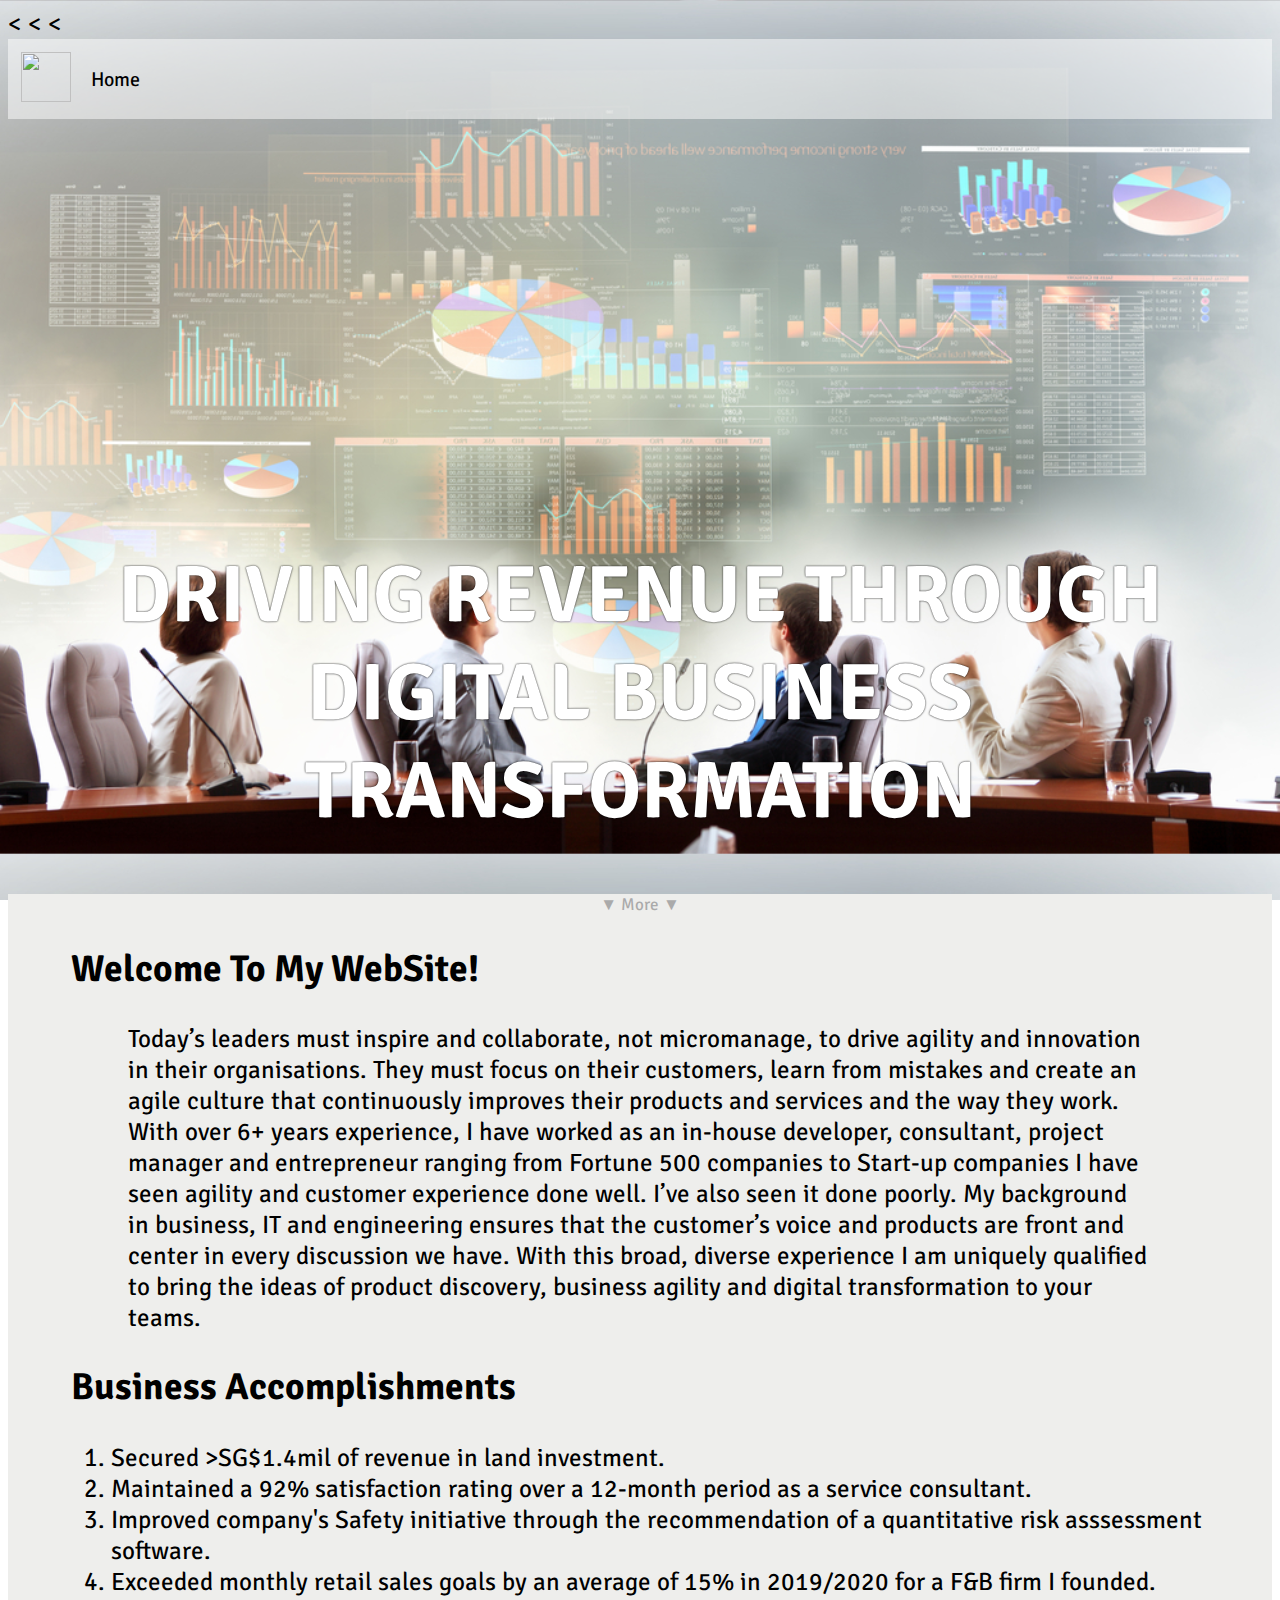
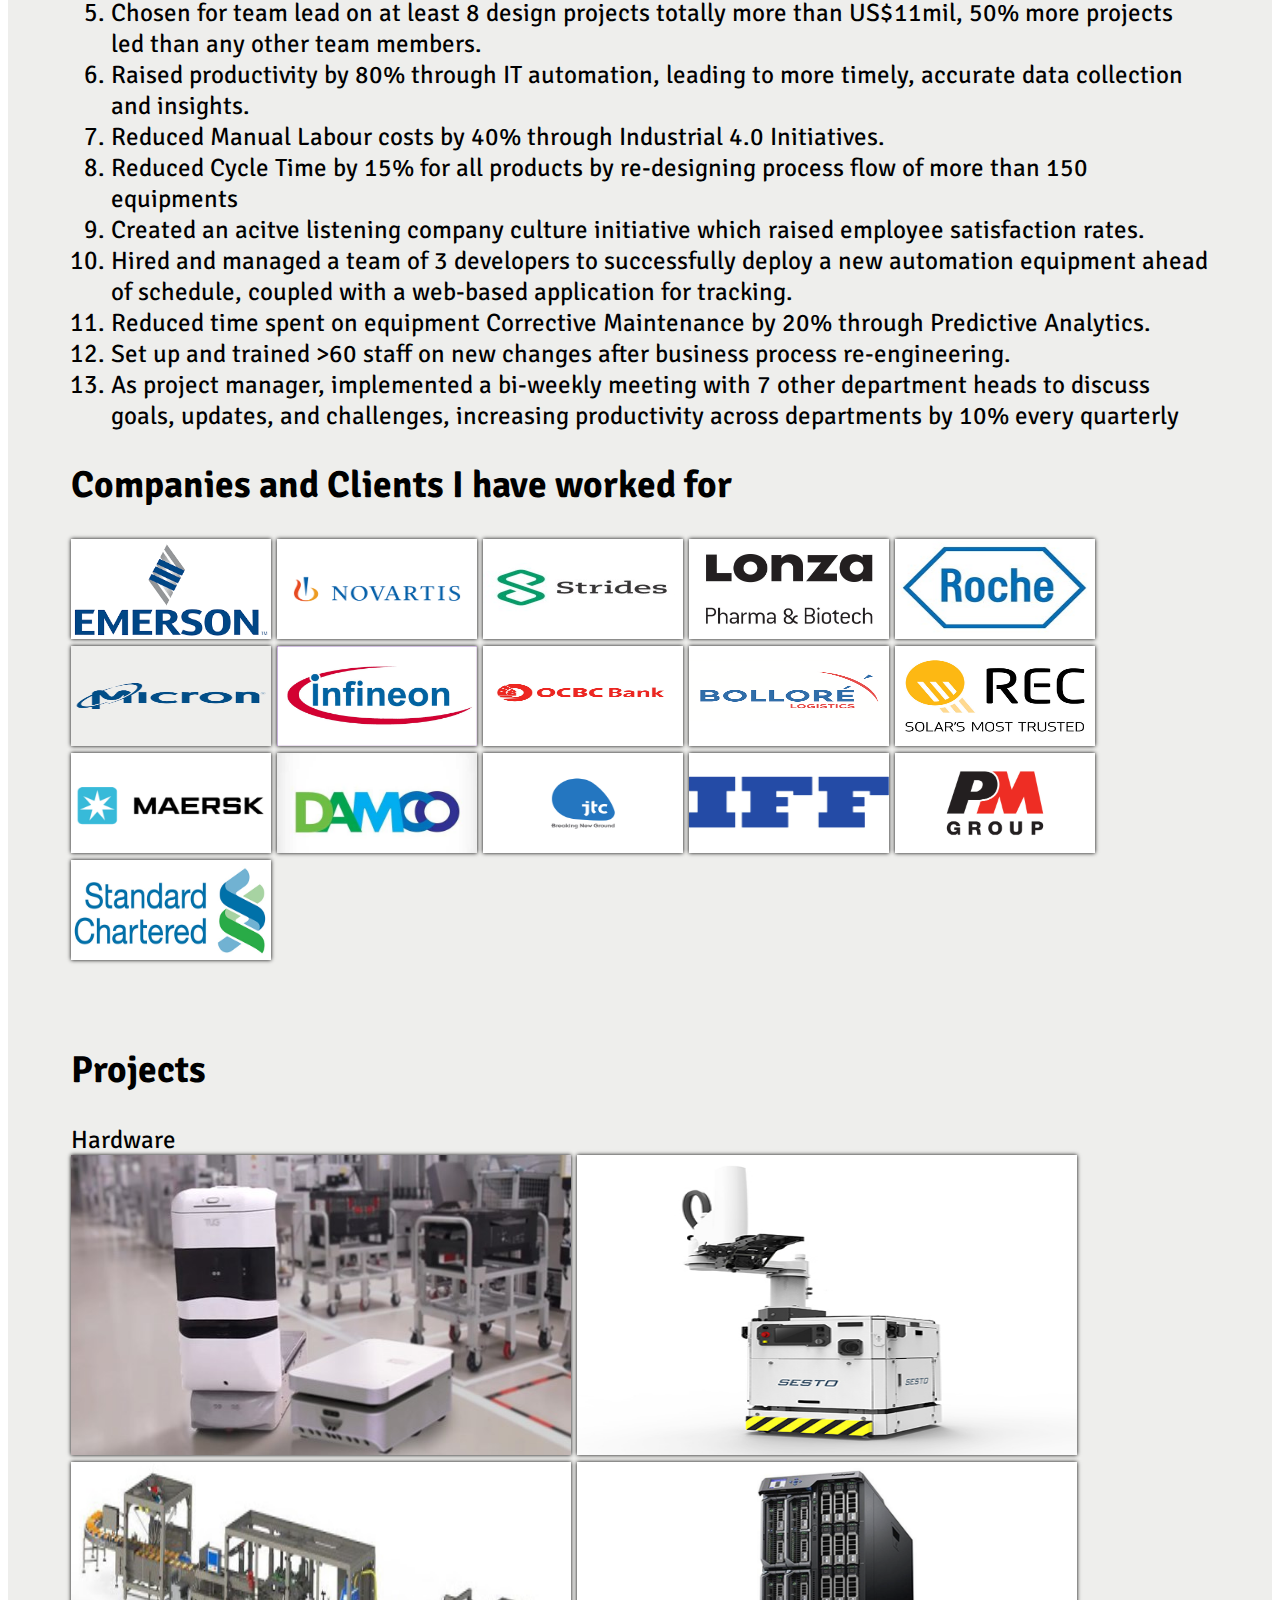
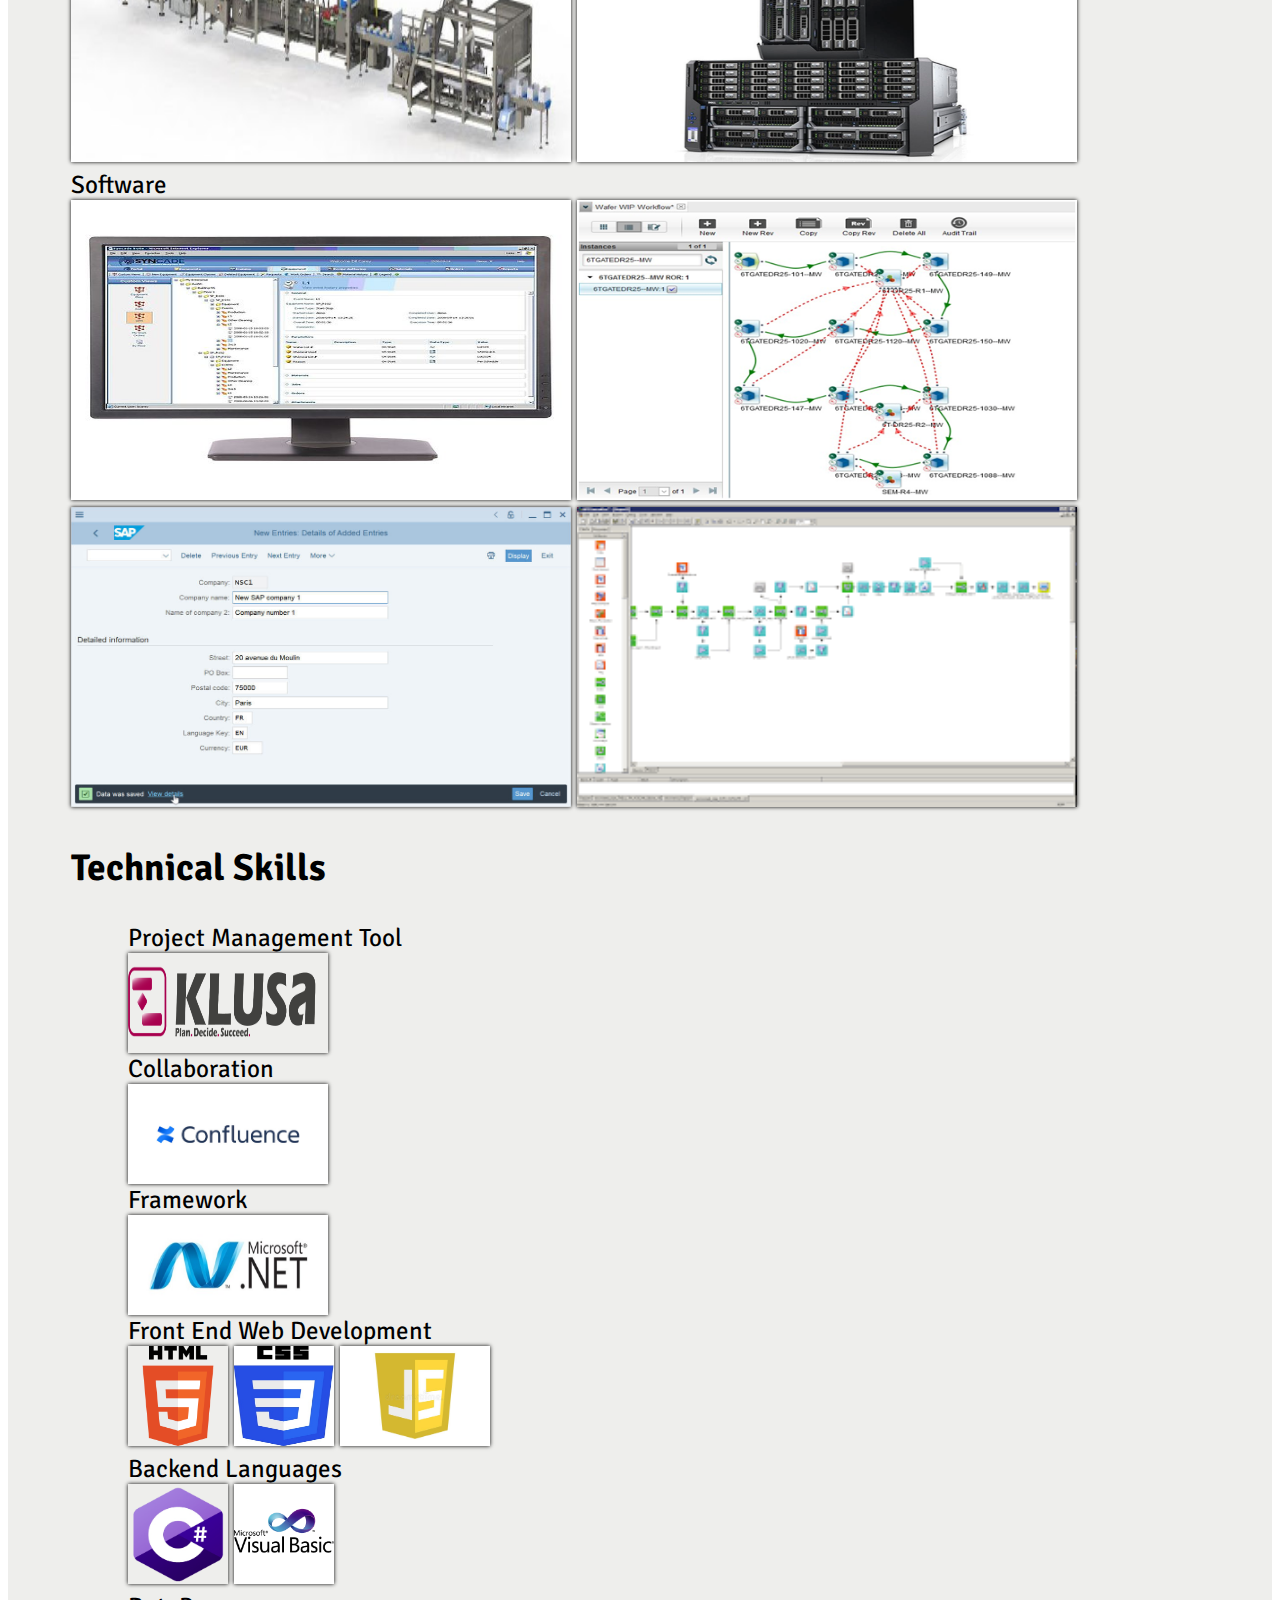
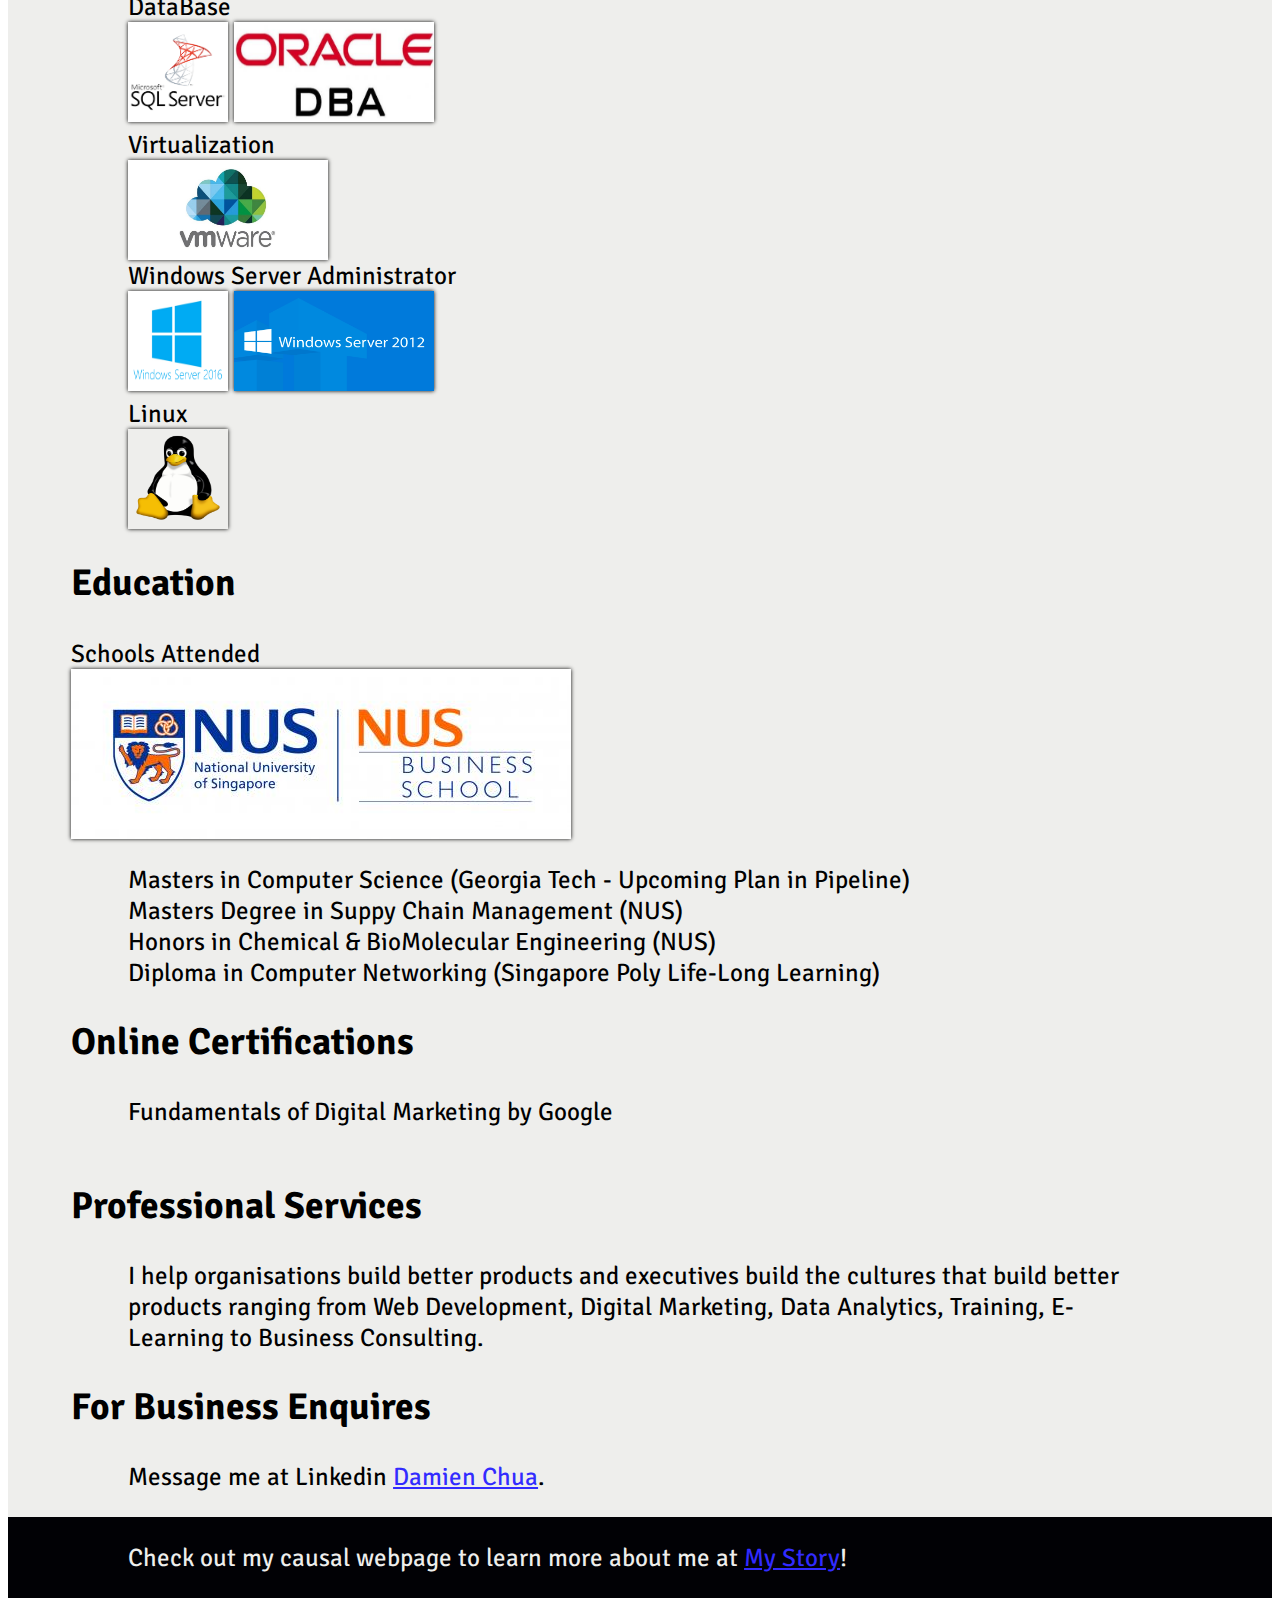
==== index.html @ 2c5b8283 "Update index.html" ====
<<html>
<<head>
<<title> Welcome to my page</title>
  <link rel="stylesheet" href="Style.css">
  <script src="Test.js"></script>
</head>

<div class="fullscreen nopadding">
  <div id="header">
    <img src="https://blog.codepen.io/wp-content/uploads/2012/06/Button-Black-Small.png" width="50px" />
    <ul>
      <li>Home</li>
      
    </ul>
  </div>
  <div class="header">
    <h1>DRIVING REVENUE THROUGH DIGITAL BUSINESS TRANSFORMATION </h1>
  </div>
</div>

<div class="white nopadding more">
  <a id="more">&#x25BC; More &#x25BC;</a>
</div>

<div class="white">
  <a id="test"></a>
  <h2>Welcome To My WebSite!</h2>
  <p>
  Today’s leaders must inspire and collaborate, not micromanage, to drive agility and innovation in their organisations.
  They must focus on their customers, learn from mistakes and create an agile culture that continuously improves their products and services and the way they work.
  With over 6+ years experience, I have worked as an in-house developer, consultant, project manager and entrepreneur ranging from Fortune 500 companies to Start-up companies
  I have seen agility and customer experience done well. I’ve also seen it done poorly.
  My background in business, IT and engineering ensures that the customer’s voice and products are front and center in every discussion we have.
  With this broad, diverse experience I am uniquely qualified to bring the ideas of product discovery, business agility and digital transformation to your teams.

  </p>
  <h2>Business Accomplishments</h2>
  <ol>
  <li> Secured >SG$1.4mil of revenue in land investment.</li>
 <li> Maintained a 92% satisfaction rating over a 12-month period as a service consultant.</li>
 <li> Improved company's Safety initiative through the recommendation of a quantitative risk asssessment software.</li>
<li>Exceeded monthly retail sales goals by an average of 15% in 2019/2020 for a F&B firm I founded.</li>
<li>Chosen for team lead on at least 8 design projects totally more than US$11mil, 50% more projects led than any other team members.</li>
<li>Raised productivity by 80% through IT automation, leading to more timely, accurate data collection and insights.</li>
<li>Reduced Manual Labour costs by 40% through Industrial 4.0 Initiatives.</li>
<li> Reduced Cycle Time by 15% for all products by re-designing process flow of more than 150 equipments</li>
<li>Created an acitve listening company culture initiative which raised employee satisfaction rates.</li>
 <li> Hired and managed a team of 3 developers to successfully deploy a new automation equipment ahead of schedule, coupled with a web-based application for tracking.</li>
  <li>Reduced time spent on equipment Corrective Maintenance by 20% through Predictive Analytics.</li>
  <li>Set up and trained >60 staff on new changes after business process re-engineering.</li>
 <li> As project manager, implemented a bi-weekly meeting with 7 other department heads to discuss goals, updates, and challenges, increasing productivity across departments by 10% every quarterly</li>
</ol>

	<h2>Companies and Clients I have worked for </h2>
    
	<img class="Emerson" src="emerson.png">
	<img class="Novartis" src="novartis.png">
	<img class="Strides" src="strides.jpg">
	<img class="Lonza" src="lonza.jpg">
	<img class="Roche" src="roche.jpg">
	<img class="Micron" src="micron.png">
	<img class="Infineon" src="infineon.jpg">
	<img class="OCBC" src="ocbc.jpg">
	<img class="Bollore" src="bollore.png">
	<img class="REC" src="rec.jpg">
	<img class="Maersk" src="maersk.png">
	<img class="Damco" src="damco.jpg">
	<img class="JTC" src="jtc.png">
	<img class="IFF" src="iff.jpg">
	<img class="PMGroup" src="pmgroup.png">
	<img class="Standard" src="standard.jpg">
		
  </p>
  <br />
  <h2>Projects</h2>
  Hardware
  <br />
  <img class="AGV" src="AGV.jpg">
  <img class="AGVrobot" src="agvrobot.jpg">
   <img class="packingline" src="packingline.jpg">
    <img class="dellserver" src="dellserver.jpg">
	  <br />
	  Software
	  <br />
    <img class="Syncade" src="syncade.jpg">
	<img class="Camstar" src="camstar.png">
  <img class="SAP" src="sap.png">
   <img class="Apf" src="apf.png">
 
  
  
  <br />
</p>
    <h2>Technical Skills</h2>
  <p>

Project Management Tool
  <br />
  <img class="klusa" src="klusa.png">
  <br />

Collaboration
  <br />
  <img class="confluence" src="confluence.jpg">
  <br />

Framework
  <br />
  <img class="dotnet" src="dotner.jpg">
  <br />

  Front End Web Development
  <br />
  <img class="HTML" src="html_logo.png">
  <img class="CSS" src="css_logo.jpg">
  <img class="JS" src="JS_logo.jpg">
  <br />
  Backend Languages
  <br />
  <img class="Csharp" src="Csharp_logo.png">
  <img class="VB" src="vb.net-logo.png">
  <br />
  DataBase
  <br />
  <img class="MSSQL" src="MSSQL_logo.png">
  <img class="OracleDBA" src="oracledba.jpg">
  <br />
  Virtualization
   <br />
  <img class="VMware" src="vmware.jpg">
  <br />
  Windows Server Administrator
   <br />
  <img class="windowsserver2016" src="windowsserver2016.png">
  <img class="windowsserver2012" src="windowsserver2012.png">
  <br />
Linux
   <br />
  <img class="Linux" src="linux.png">
  <br />
  
  
  
  

    <h2>Education</h2>
    Schools Attended
	<br />
	<img class="NUS_Biz" src="NUS_Biz.jpg">
	
	<br />
	<p>
	Masters in Computer Science (Georgia Tech - Upcoming Plan in Pipeline)
	<br />

	 Masters Degree in Suppy Chain Management (NUS)
	
	<br />
	Honors in Chemical & BioMolecular Engineering (NUS)
	<br />
	 Diploma in Computer Networking (Singapore Poly Life-Long Learning)
	<br />
	
  <h2>Online Certifications</h2>
  <p> Fundamentals of Digital Marketing by Google
  </p>

</div>

<div class="white">
  <h2>Professional Services</h2>
  <p> 	I help organisations build better products and executives build the cultures that build better products ranging from
  Web Development, Digital Marketing, Data Analytics, Training, E-Learning to Business Consulting.

  </p>

  <h2>For Business Enquires</h2>
  <p> Message me at Linkedin <a href="https://www.linkedin.com/in/damien-chua-480b3838/">Damien Chua</a>.
  </p>
</div>

<div class="dark">
  <p>Check out my causal webpage to learn more about me at <a href="http://xyz.com">My Story</a>!</p>
</div>

</html>
---- Style.css ----
@import url(https://fonts.googleapis.com/css?family=Signika+Negative:400,700);

html, body {
  height:100%;
  font-family: 'Signika Negative', sans-serif;
  font-size: 25px;
}

html {
  background: url('managementconsulting.jpg') fixed;
  background-size: 100%;
}

div {
  overflow: hidden;
}

a {
  color: #322bff;
  text-decoration: underline;
  transition: 500ms;
}
a:hover {
  color: #26a1ff;
}

p {
  padding: 0 5%;
}

img {
  box-shadow: 0px 0px 4px #000;
}

#header {
  background: rgba(255, 255, 255, .5);
  padding: 1%;
  overflow: hidden;
  height: 55px;
}
#header img {
  float: left;
  box-shadow: none;
}
#header ul {
  list-style: none;
  float: left;
  padding-left: 10px;
  margin-top: 15px;
}
#header ul li {
  float: left;
  margin-left: 10px;
  font-size: 20px;
}

#companies{
  height: 100px;
width: 100px;
}

h1
{font-size: 80px;
color: white;

}

.AGV {
height: 300px;
width: 500px;
}

.AGVrobot {
height: 300px;
width: 500px;
}

.packingline {
height: 300px;
width: 500px;
}

.dellserver {
height: 300px;
width: 500px;
}

.Syncade {
height: 300px;
width: 500px;
}

.Camstar {
height: 300px;
width: 500px;
}

.SAP {
height: 300px;
width: 500px;
}

.Apf {
height: 300px;
width: 500px;
}

.Emerson {
height: 100px;
width: 200px;
}
.Novartis {
height: 100px;
width: 200px;
}
.Strides {
height: 100px;
width: 200px;
}
.Lonza {
height: 100px;
width: 200px;
}
.Roche {
height: 100px;
width: 200px;
}
.Micron {
height: 100px;
width: 200px;
}
.Infineon {
height: 100px;
width: 200px;
}
.PMGroup {
height: 100px;
width: 200px;
}
.Bollore {
height: 100px;
width: 200px;
}
.REC {
height: 100px;
width: 200px;
}
.Maersk {
height: 100px;
width: 200px;
}
.Damco {
height: 100px;
width: 200px;
}
.JTC {
height: 100px;
width: 200px;
}
.IFF {
height: 100px;
width: 200px;
}
.OCBC {
height: 100px;
width: 200px;
}
.Standard {
height: 100px;
width: 200px;
}


.dotnet {
height: 100px;
width: 200px;
}

.HTML {
height: 100px;
width: 100px;
}

.CSS {
height: 100px;
width: 100px;
}

.JS {
height: 100px;
width: 150px;
}

.Csharp {
height: 100px;
width: 100px;
}

.VB {
height: 100px;
width: 100px;
}


.MSSQL {
height: 100px;
width: 100px;
}

.OracleDBA {
height: 100px;
width: 200px;
}

.Confluence {
height: 100px;
width: 200px;
}

.Klusa {
height: 100px;
width: 200px;
}


.Linux {
height: 100px;
width: 100px;
}


.windowsserver2012 {
height: 100px;
width: 200px;
}

.windowsserver2016 {
height: 100px;
width: 100px;
}

.VMware {
height: 100px;
width: 200px;
}



.nus_eng {
height: 170px;
width: 500px;
}

.fullscreen {
  height: 95%;
  position: relative;
}
.fullscreen .header {
  position: absolute;
  bottom: 0;
  text-align: center;
  width: 100%;
  color: #fff;
  text-shadow: 0px 0px 2px #000;
}

.white {
  background: #eeeeec;
  padding: 0 5%;
}
.nobg {
  background: none;
  padding: 0 5%;
  color: #fff;
  text-shadow: 0px 0px 4px #000;
}
.semitrans {
  background: rgba(255, 255, 255, 1);
  padding: 0 5%;
}
.dark {
  color: #eeeeec;
  background: #010105;
  padding: 0 5%;
}

.nopadding {
  padding: 0;
}

.floatleft {
  float: left;
  margin: 2%;
}
.floatright {
  float: right;
  margin 2%;
}

.more {
  text-align: center;
  font-size: 17px;
}
.more a {
  color: #aaa;
  text-decoration: none;
  cursor: pointer;
}
.more a:hover {
  color: #777;
}
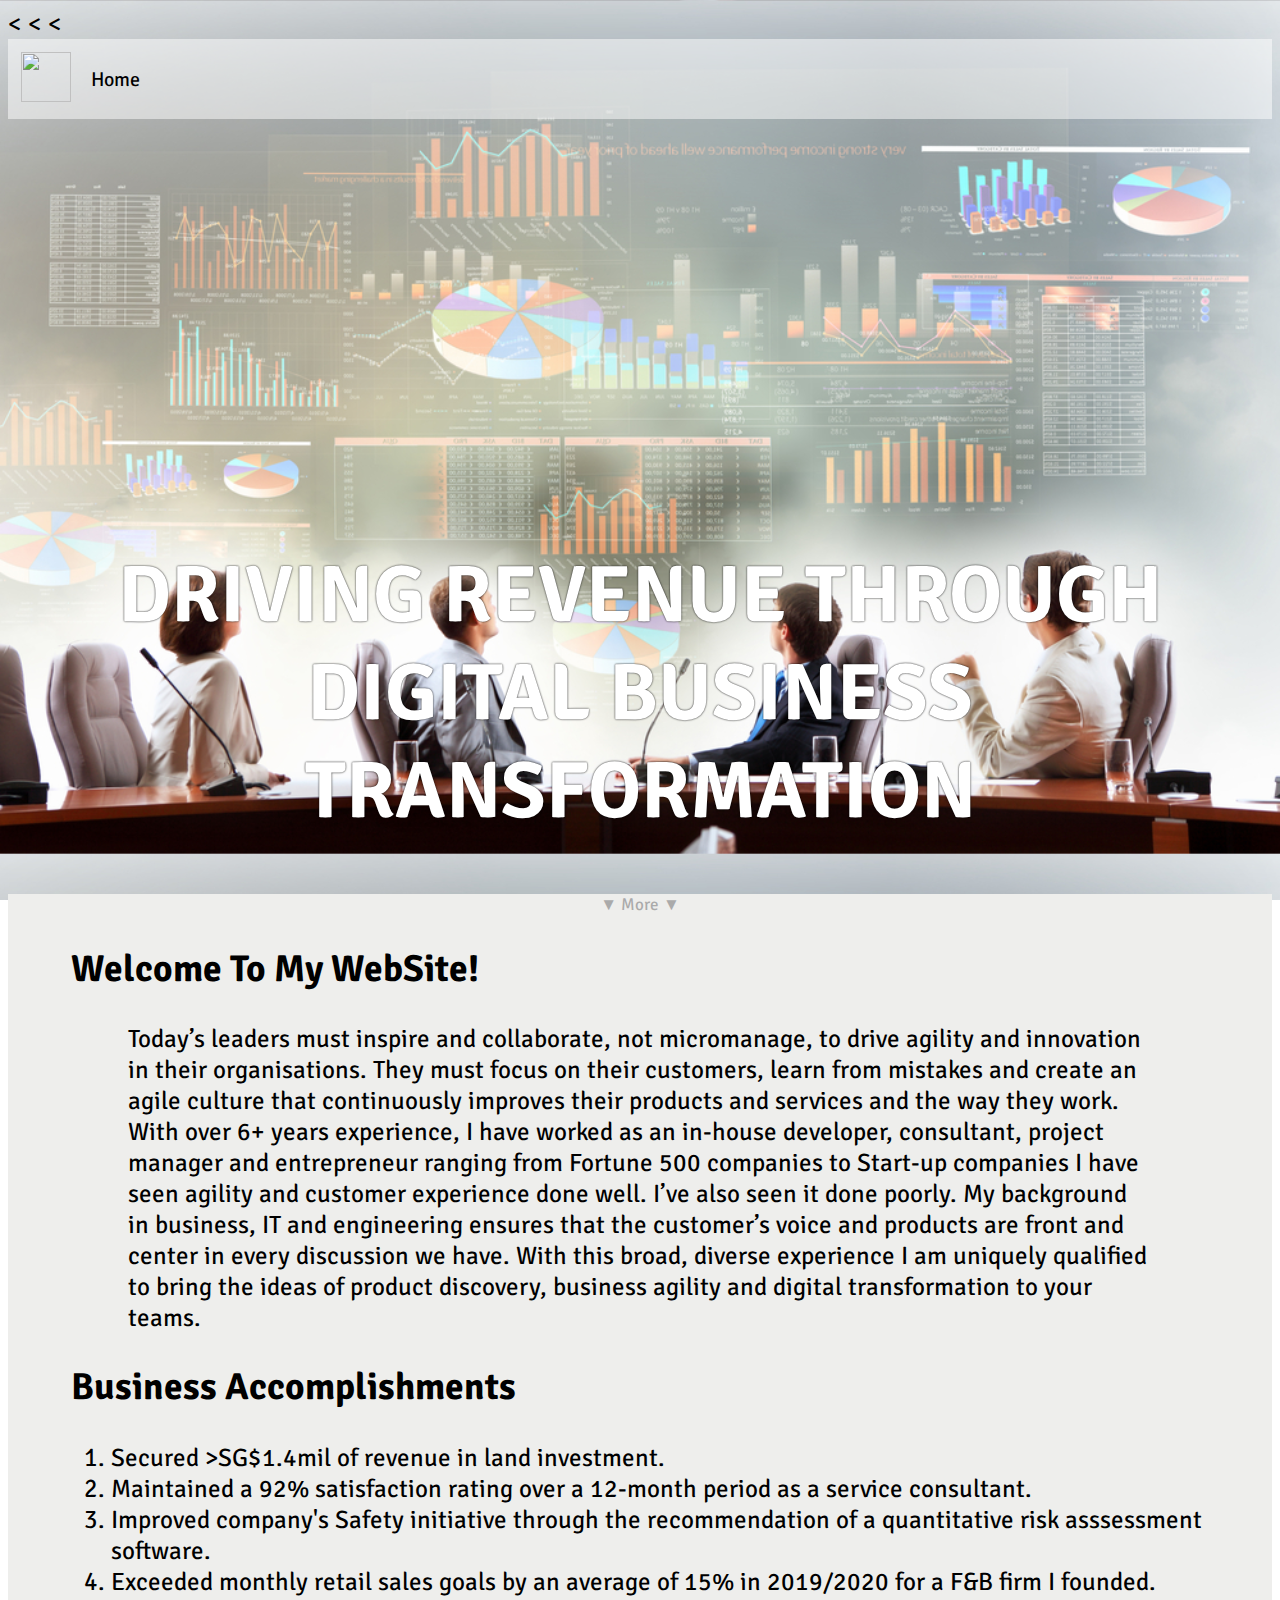
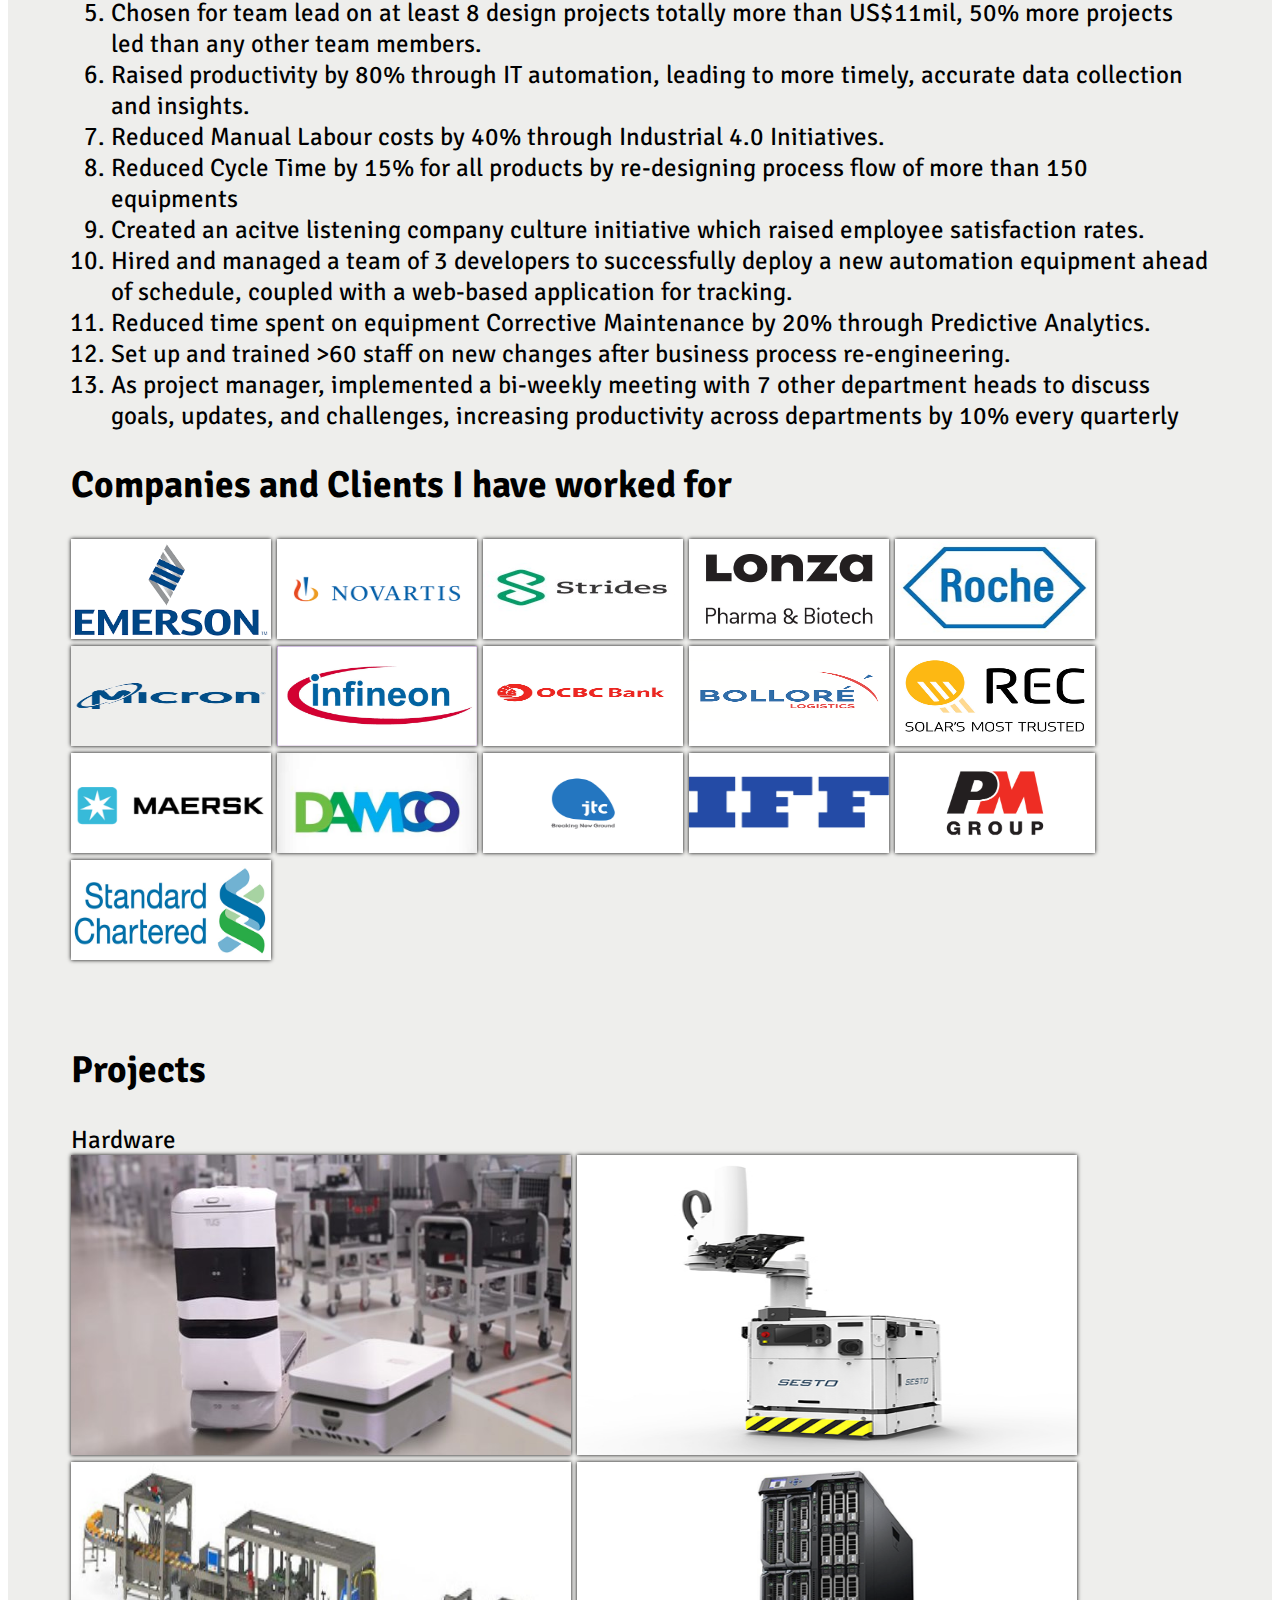
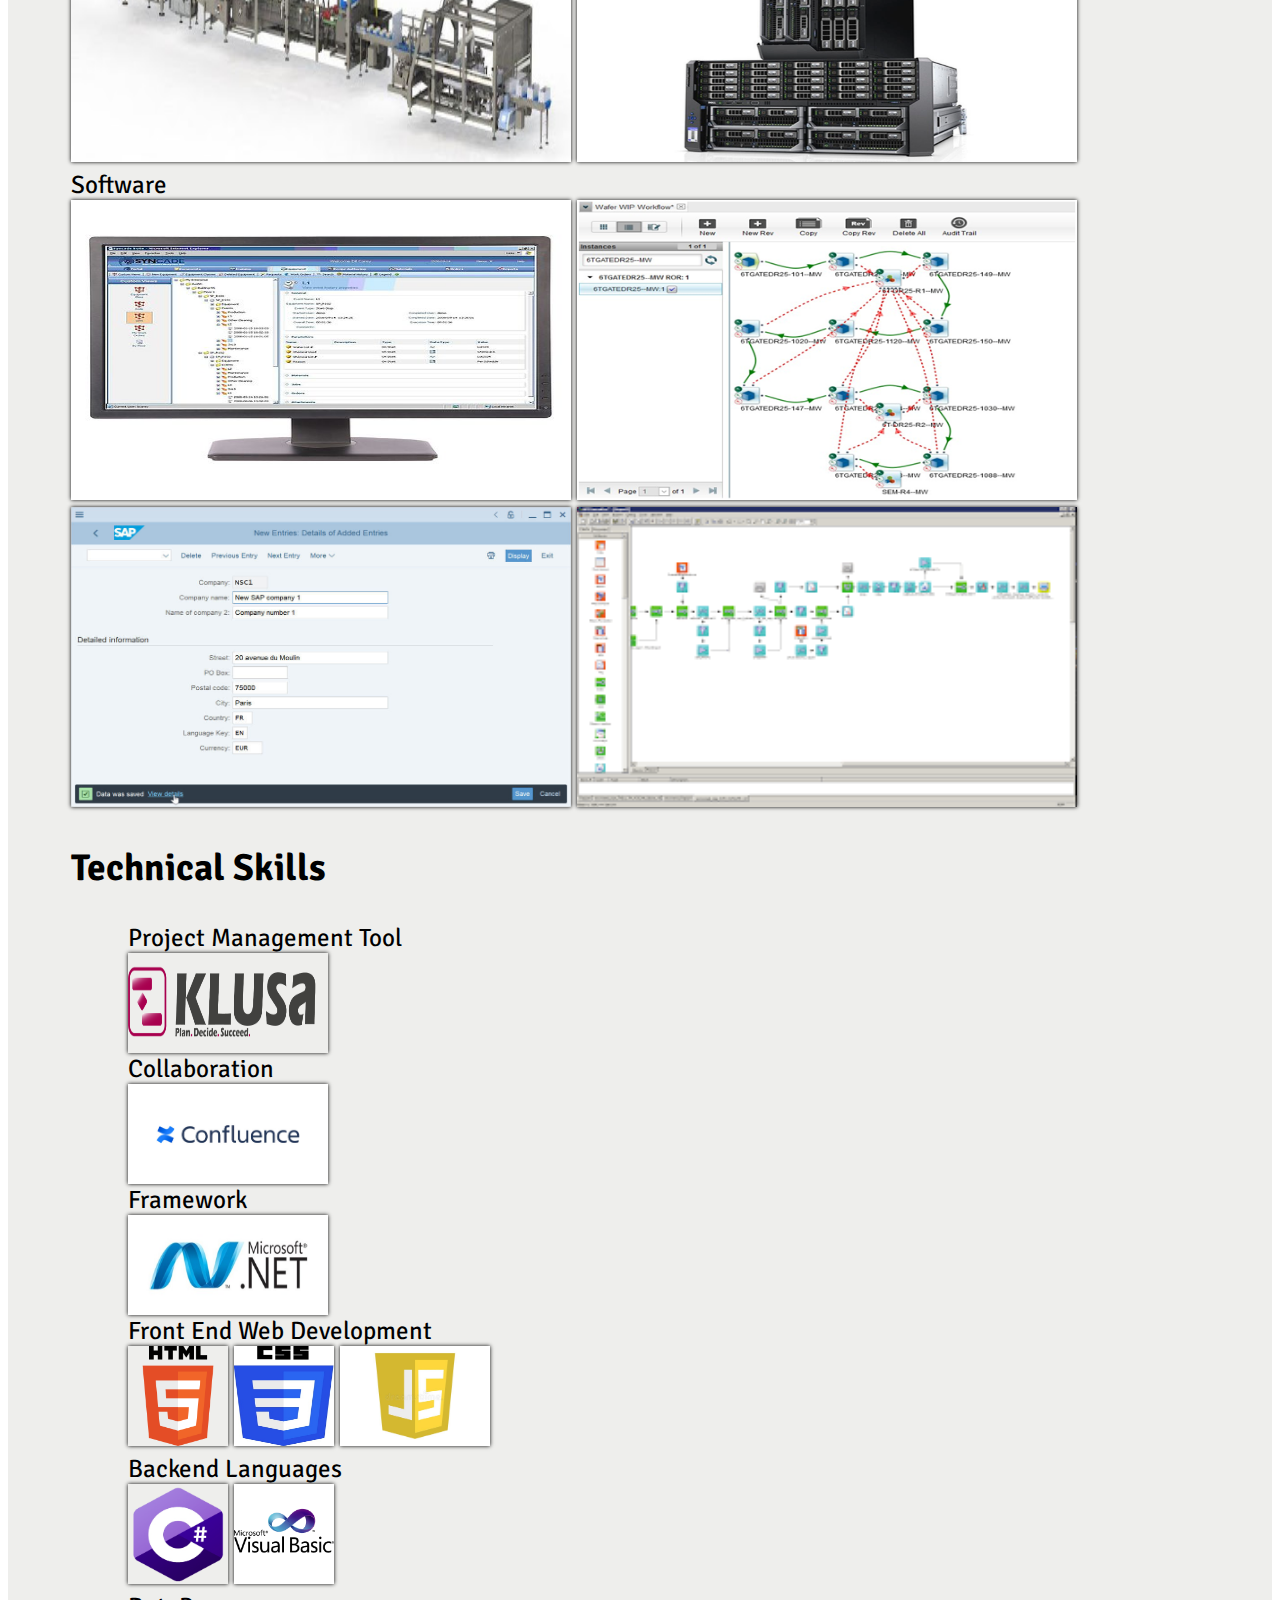
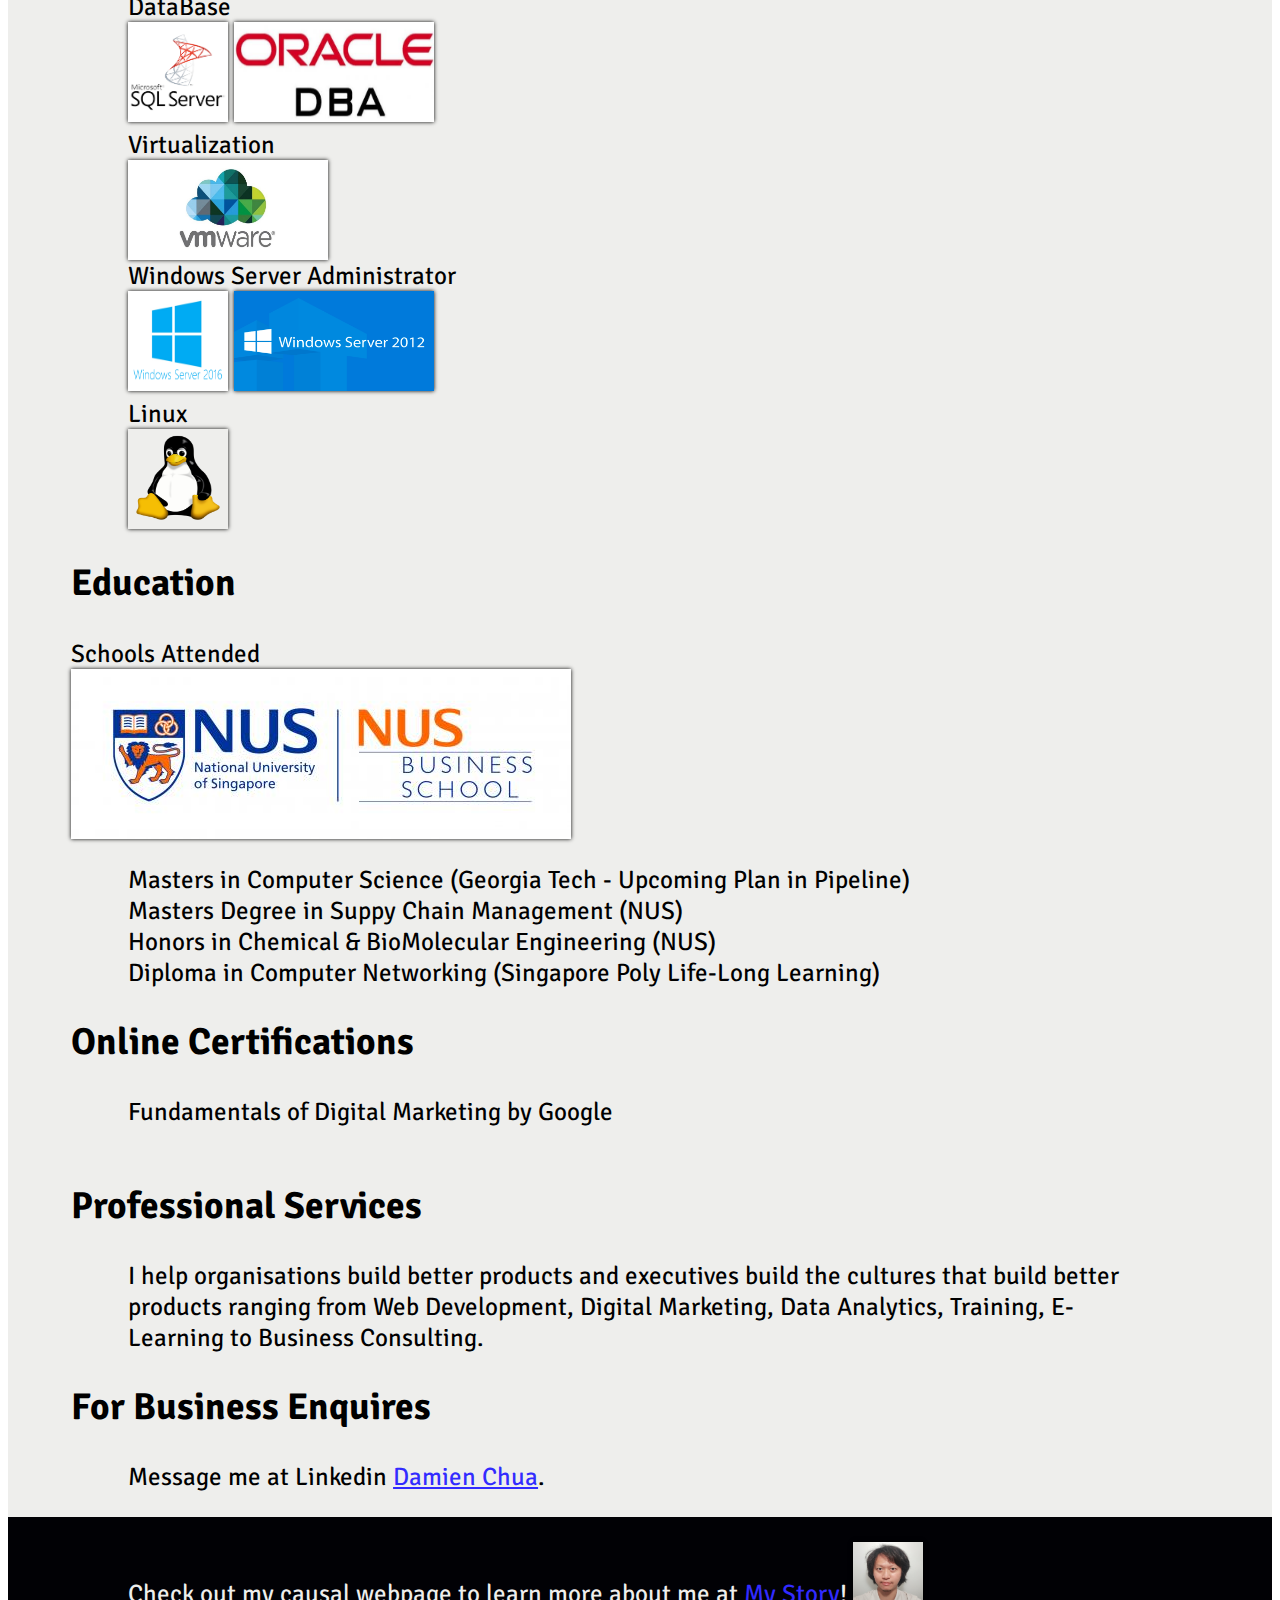
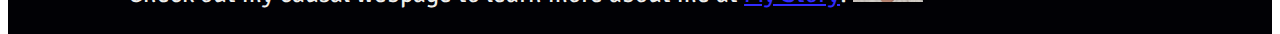
==== commit 8b188348: "added my photo" ====
--- a/index.html
+++ b/index.html
@@ -175,12 +175,12 @@
   </p>
 
   <h2>For Business Enquires</h2>
-  <p> Message me at Linkedin <a href="https://www.linkedin.com/in/damien-chua-480b3838/">Damien Chua</a>.
+  <p> Message me at Linkedin <a href="https://www.linkedin.com/in/damien-chua-480b3838/">Damien Chua</a>.  
   </p>
 </div>
 
 <div class="dark">
-  <p>Check out my causal webpage to learn more about me at <a href="http://xyz.com">My Story</a>!</p>
+  <p>Check out my causal webpage to learn more about me at <a href="pages/about.html">My Story</a>!  <img class="me" src="me.jpg"></p>
 </div>
 
 </html>
--- a/Style.css
+++ b/Style.css
@@ -244,6 +244,10 @@
 width: 200px;
 }
 
+.me {
+height: 60px;
+width: 70px;
+}
 
 
 .nus_eng {
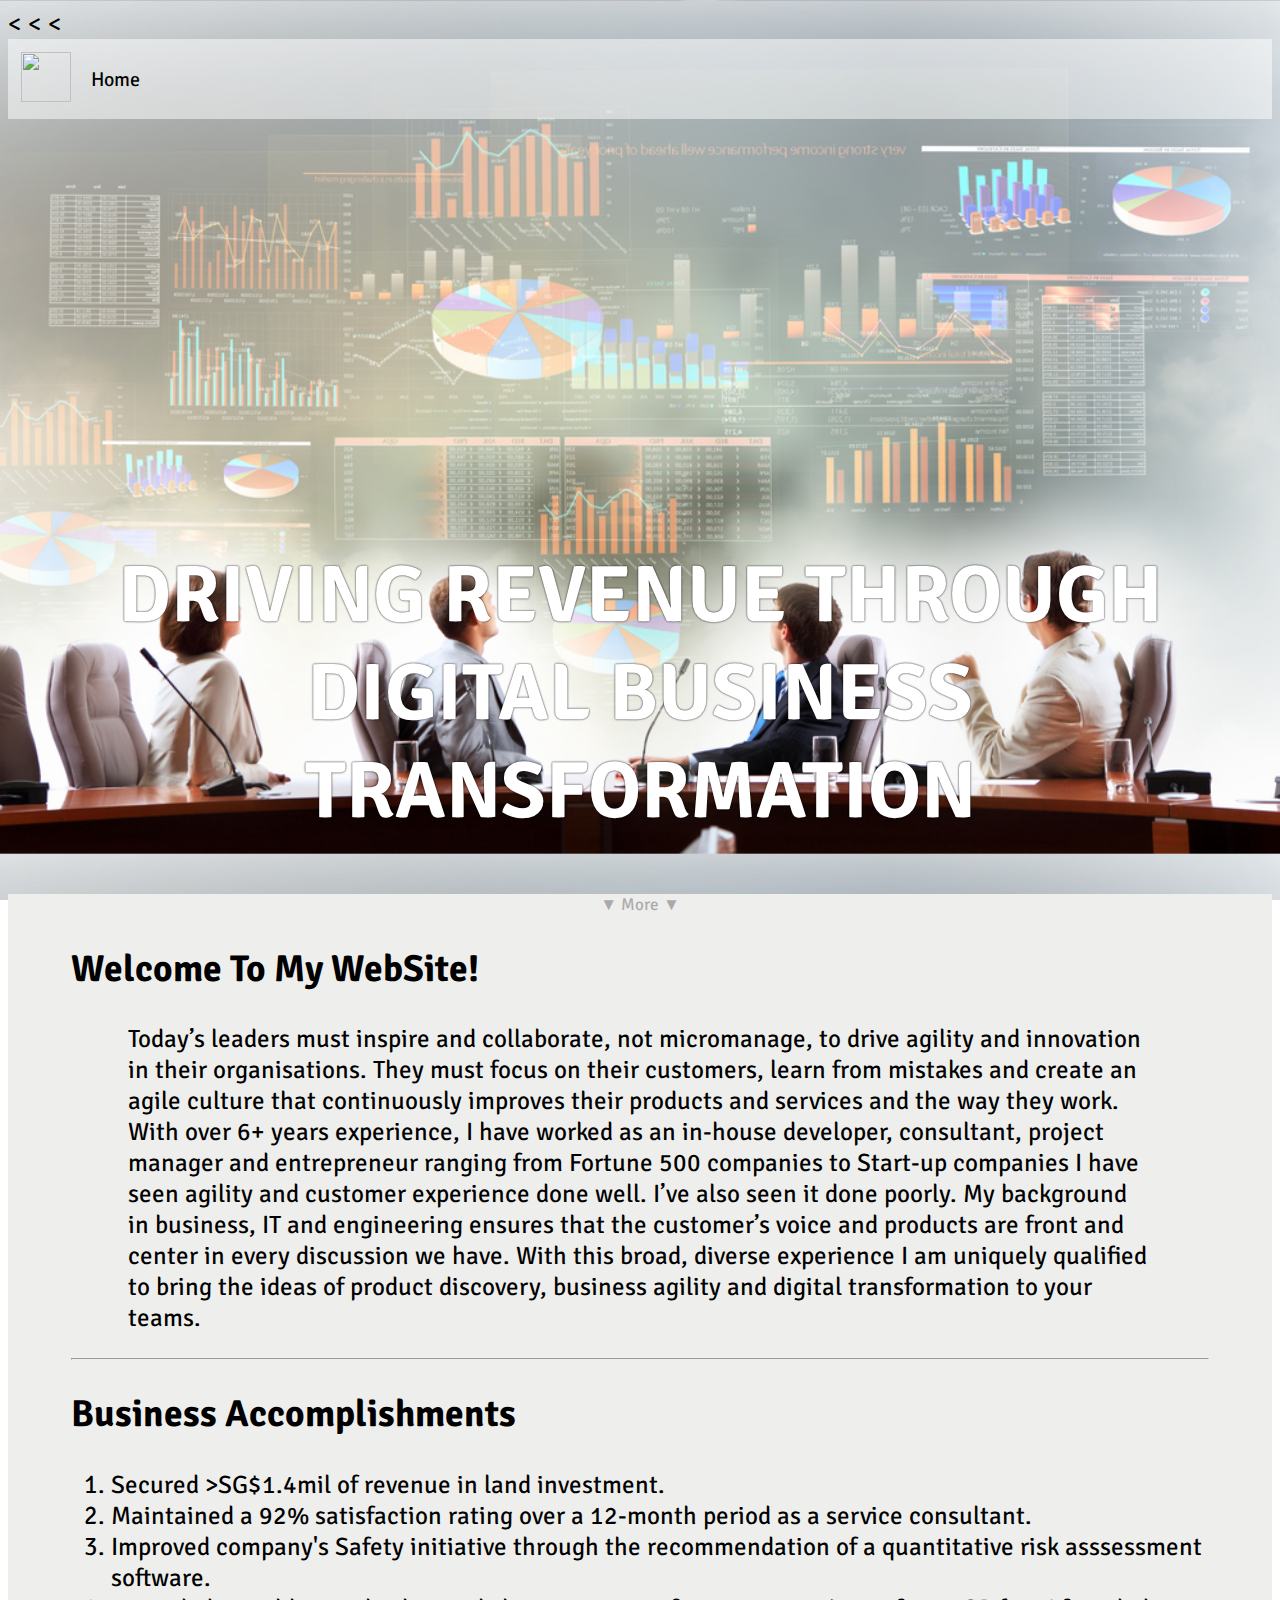
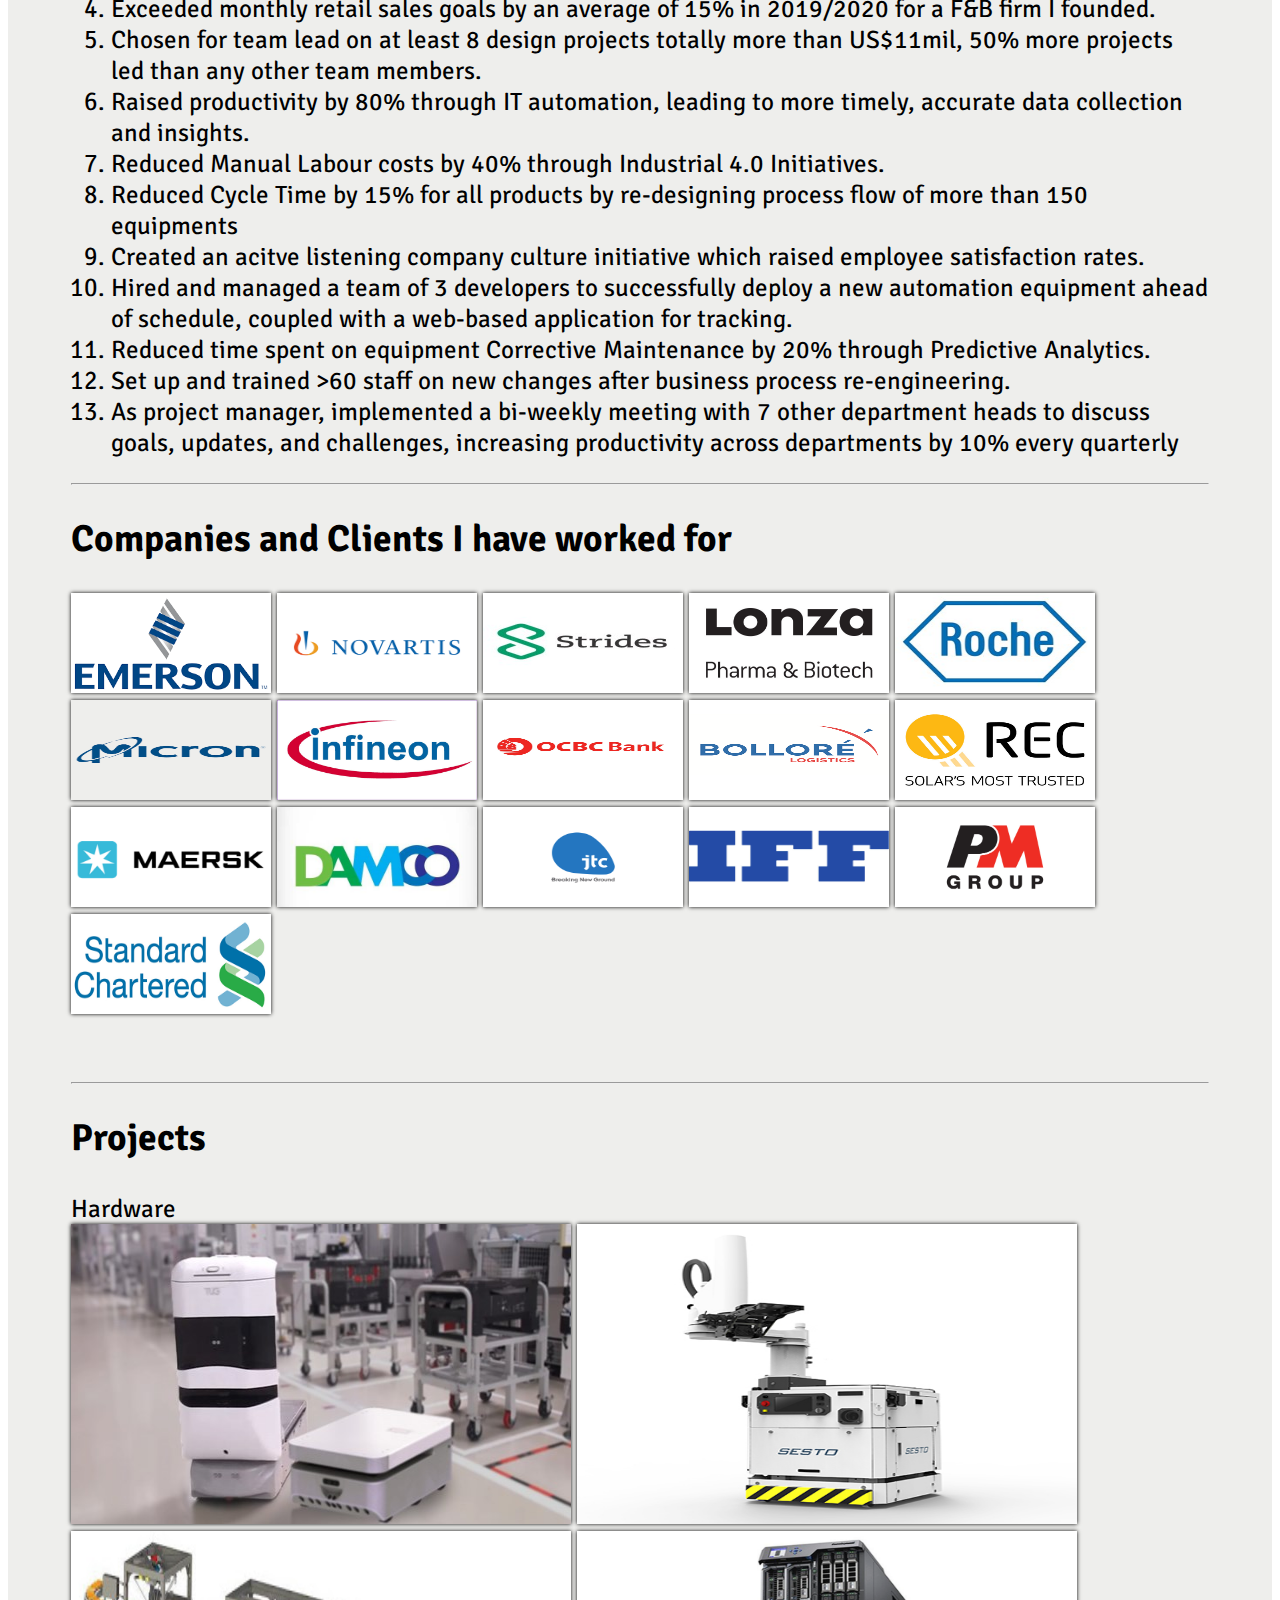
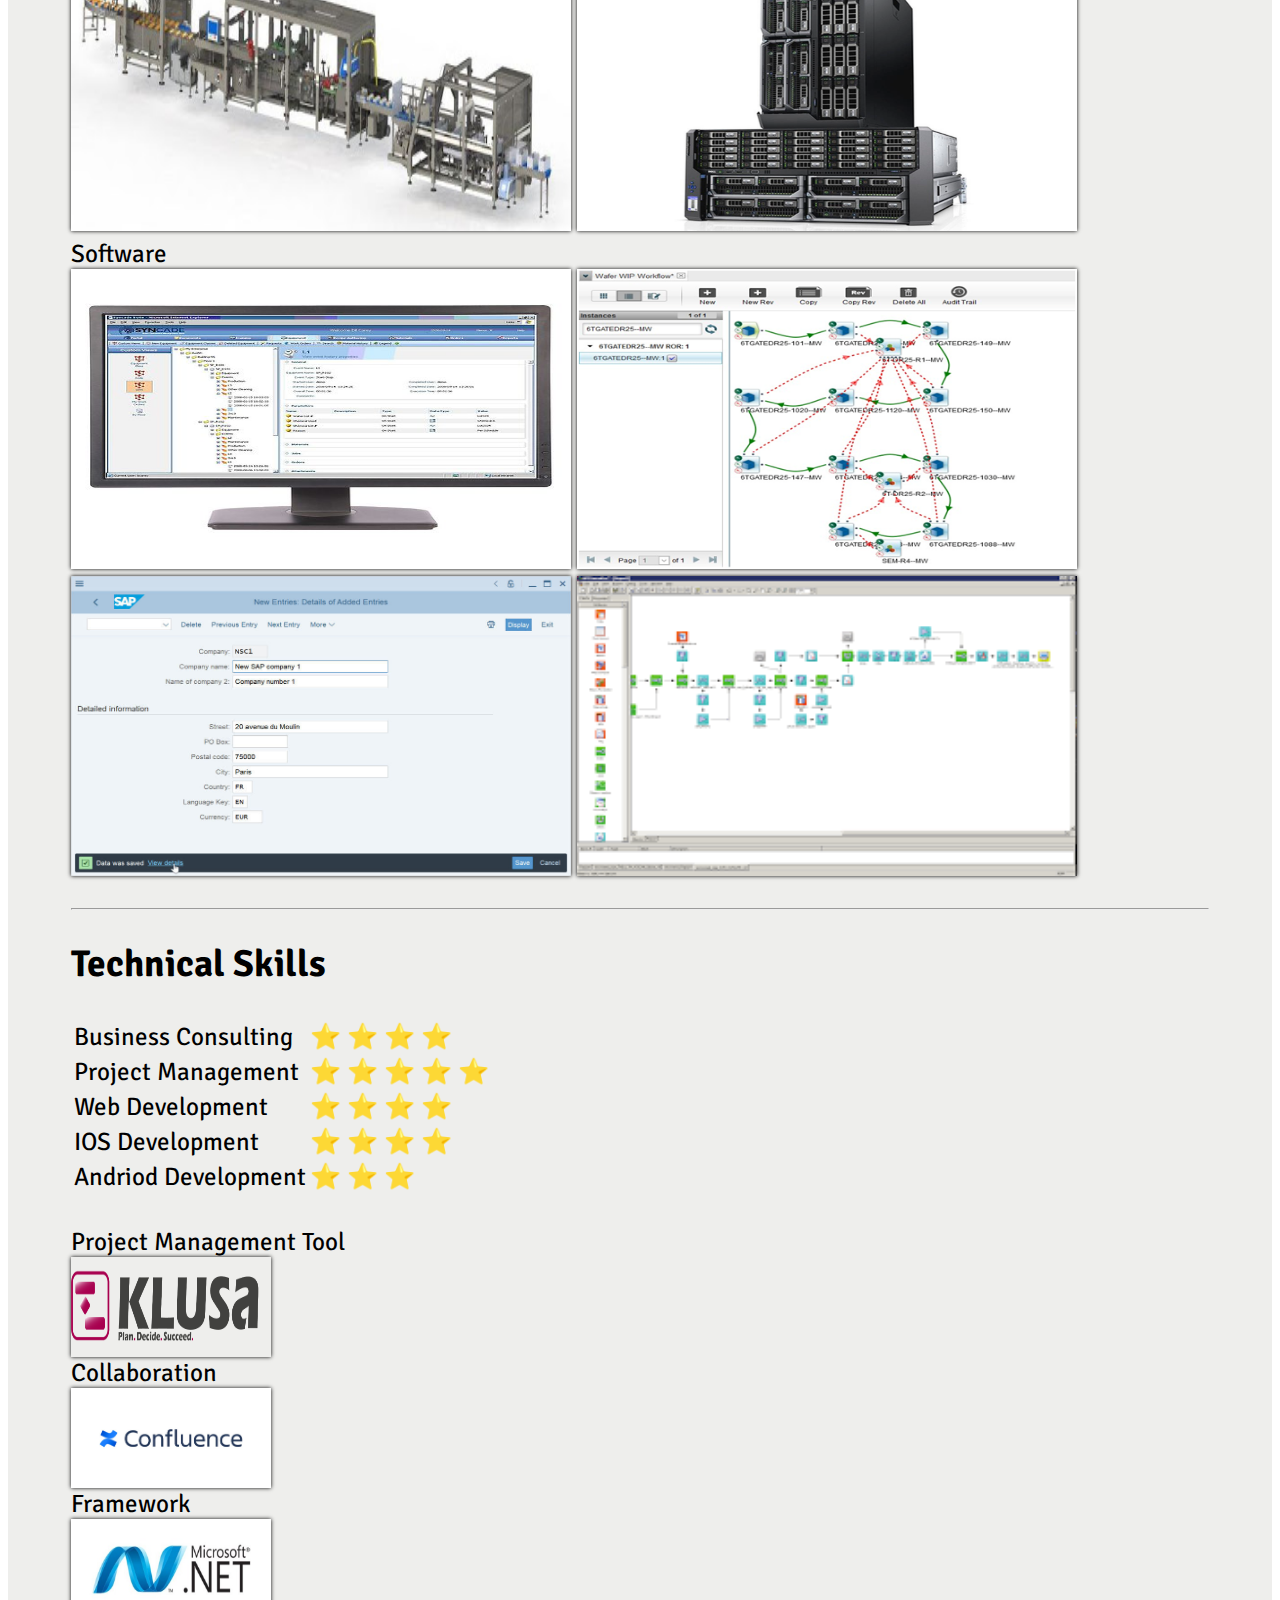
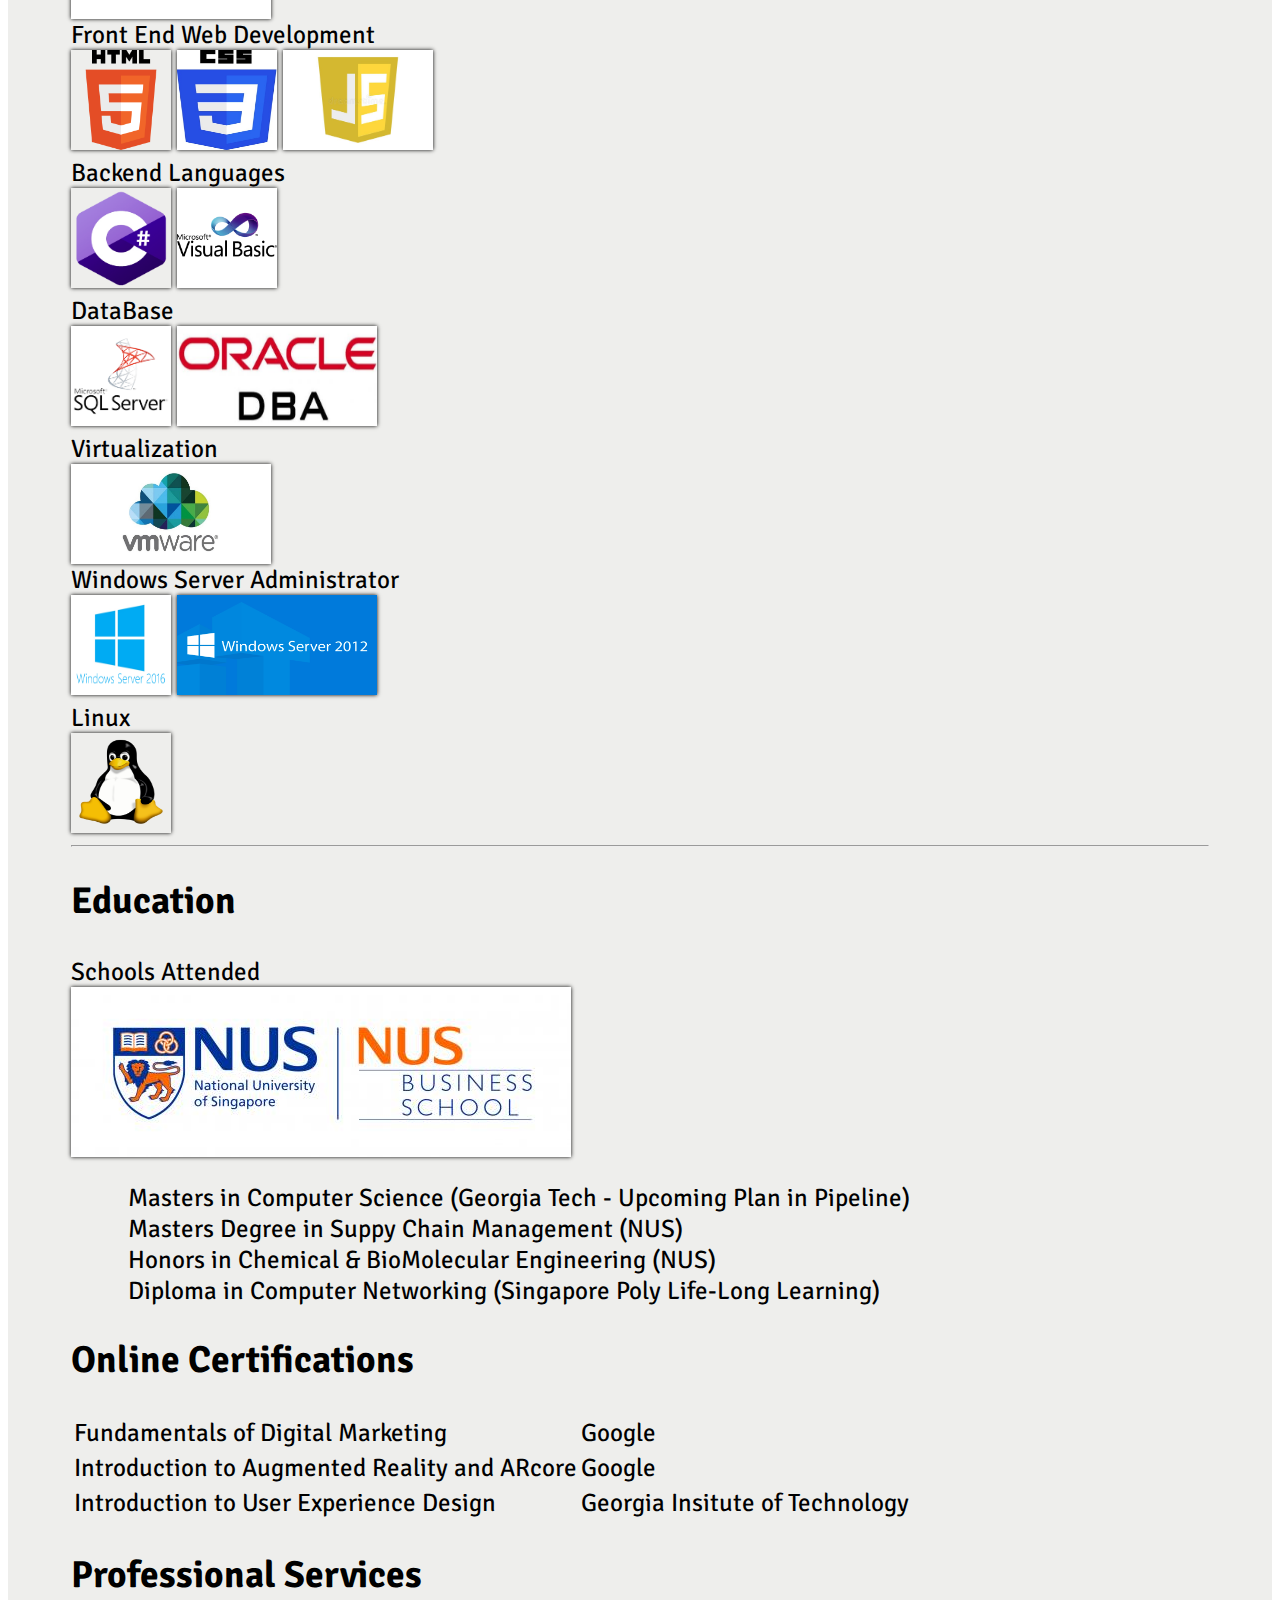
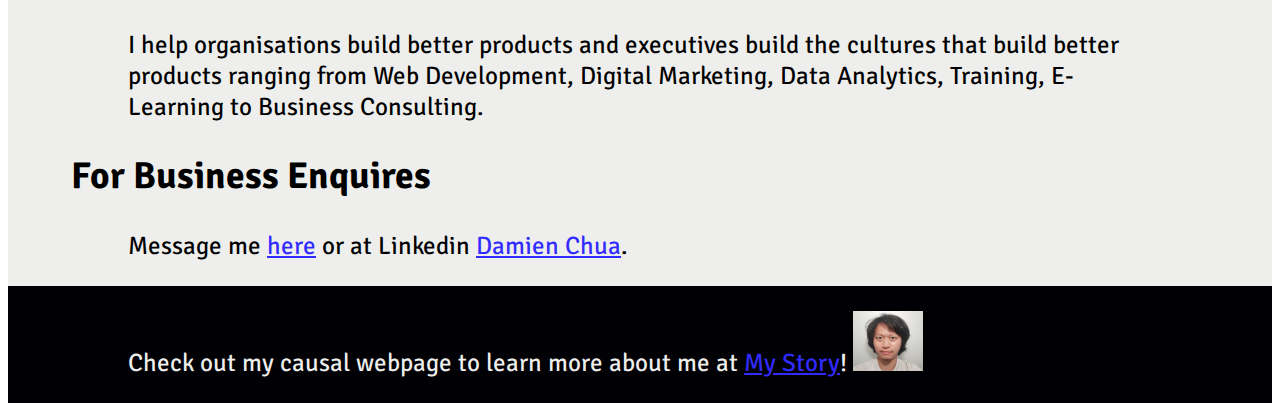
==== commit 97e5d242: "new form" ====
--- a/index.html
+++ b/index.html
@@ -3,6 +3,7 @@
 <<title> Welcome to my page</title>
   <link rel="stylesheet" href="Style.css">
   <script src="Test.js"></script>
+  <meta name="description" content="This is the personal website of Damien Chua. Find out how you can improve your business with my expertise"
 </head>
 
 <div class="fullscreen nopadding">
@@ -10,7 +11,7 @@
     <img src="https://blog.codepen.io/wp-content/uploads/2012/06/Button-Black-Small.png" width="50px" />
     <ul>
       <li>Home</li>
-      
+
     </ul>
   </div>
   <div class="header">
@@ -34,6 +35,7 @@
   With this broad, diverse experience I am uniquely qualified to bring the ideas of product discovery, business agility and digital transformation to your teams.
 
   </p>
+  <hr>
   <h2>Business Accomplishments</h2>
   <ol>
   <li> Secured >SG$1.4mil of revenue in land investment.</li>
@@ -50,120 +52,158 @@
   <li>Set up and trained >60 staff on new changes after business process re-engineering.</li>
  <li> As project manager, implemented a bi-weekly meeting with 7 other department heads to discuss goals, updates, and challenges, increasing productivity across departments by 10% every quarterly</li>
 </ol>
-
+<hr>
 	<h2>Companies and Clients I have worked for </h2>
-    
-	<img class="Emerson" src="emerson.png">
-	<img class="Novartis" src="novartis.png">
-	<img class="Strides" src="strides.jpg">
-	<img class="Lonza" src="lonza.jpg">
-	<img class="Roche" src="roche.jpg">
-	<img class="Micron" src="micron.png">
-	<img class="Infineon" src="infineon.jpg">
-	<img class="OCBC" src="ocbc.jpg">
-	<img class="Bollore" src="bollore.png">
-	<img class="REC" src="rec.jpg">
-	<img class="Maersk" src="maersk.png">
-	<img class="Damco" src="damco.jpg">
-	<img class="JTC" src="jtc.png">
-	<img class="IFF" src="iff.jpg">
-	<img class="PMGroup" src="pmgroup.png">
-	<img class="Standard" src="standard.jpg">
-		
-  </p>
-  <br />
+
+	<img class="Emerson" src="emerson.png" alt="Emerson Automation Solutions">
+	<img class="Novartis" src="novartis.png" alt="Novartis">
+	<img class="Strides" src="strides.jpg" alt="Strides Pharma">
+	<img class="Lonza" src="lonza.jpg" alt="Lonza Pharma">
+	<img class="Roche" src="roche.jpg" alt="Roche">
+	<img class="Micron" src="micron.png" alt="Micron SemiConductor">
+	<img class="Infineon" src="infineon.jpg" alt="Infineon Technologies">
+	<img class="OCBC" src="ocbc.jpg" alt="OCBC">
+	<img class="Bollore" src="bollore.png" alt="Bollore Logistics">
+	<img class="REC" src="rec.jpg" alt="REC">
+	<img class="Maersk" src="maersk.png" alt="Maersk">
+	<img class="Damco" src="damco.jpg" alt="Damco">
+	<img class="JTC" src="jtc.png" alt="JTC">
+	<img class="IFF" src="iff.jpg" alt="IFF">
+	<img class="PMGroup" src="pmgroup.png" alt="PM Group">
+	<img class="Standard" src="standard.jpg" alt="Standard Chartered">
+
+  </p>
+  <br />
+  <hr>
   <h2>Projects</h2>
   Hardware
   <br />
-  <img class="AGV" src="AGV.jpg">
-  <img class="AGVrobot" src="agvrobot.jpg">
-   <img class="packingline" src="packingline.jpg">
-    <img class="dellserver" src="dellserver.jpg">
+  <img class="AGV" src="AGV.jpg" alt="AGV">
+  <img class="AGVrobot" src="agvrobot.jpg" alt="AGV robot">
+   <img class="packingline" src="packingline.jpg" alt="packingline">
+    <img class="dellserver" src="dellserver.jpg" alt="dell servers">
 	  <br />
 	  Software
 	  <br />
-    <img class="Syncade" src="syncade.jpg">
-	<img class="Camstar" src="camstar.png">
-  <img class="SAP" src="sap.png">
-   <img class="Apf" src="apf.png">
- 
-  
-  
+    <img class="Syncade" src="syncade.jpg" alt="Syncade MES">
+	<img class="Camstar" src="camstar.png" alt="Camstar MES">
+  <img class="SAP" src="sap.png" alt="SAP">
+   <img class="Apf" src="apf.png" alt="Applied Materials Formatter">
+
+
+
   <br />
 </p>
+<hr>
     <h2>Technical Skills</h2>
-  <p>
-
+
+    <table>
+      <tr>
+        <td>Business Consulting </td>
+        <td>&#11088; &#11088; &#11088; &#11088; </td>
+      </tr>
+      <tr>
+        <td>Project Management </td>
+        <td>&#11088; &#11088; &#11088; &#11088; &#11088; </td>
+      </tr>
+          <tr>
+            <td>Web Development </td>
+            <td>&#11088; &#11088; &#11088; &#11088; </td>
+          </tr>
+          <tr>
+            <td>IOS Development </td>
+            <td>&#11088; &#11088; &#11088; &#11088;</td>
+          </tr>
+          <tr>
+            <td>Andriod Development</td>
+            <td>&#11088; &#11088; &#11088; </td>
+          </tr>
+        </table>
+
+                <br>
 Project Management Tool
   <br />
-  <img class="klusa" src="klusa.png">
+  <img class="klusa" src="klusa.png" alt="Klusa Project Management">
   <br />
 
 Collaboration
   <br />
-  <img class="confluence" src="confluence.jpg">
+  <img class="confluence" src="confluence.jpg" alt="confluence">
   <br />
 
 Framework
   <br />
-  <img class="dotnet" src="dotner.jpg">
+  <img class="dotnet" src="dotner.jpg" alt=".net">
   <br />
 
   Front End Web Development
   <br />
-  <img class="HTML" src="html_logo.png">
-  <img class="CSS" src="css_logo.jpg">
-  <img class="JS" src="JS_logo.jpg">
+  <img class="HTML" src="html_logo.png" alt="html">
+  <img class="CSS" src="css_logo.jpg" alt="css">
+  <img class="JS" src="JS_logo.jpg" alt="javascript">
   <br />
   Backend Languages
   <br />
-  <img class="Csharp" src="Csharp_logo.png">
-  <img class="VB" src="vb.net-logo.png">
+  <img class="Csharp" src="Csharp_logo.png" alt="C#">
+  <img class="VB" src="vb.net-logo.png" alt="VB">
   <br />
   DataBase
   <br />
-  <img class="MSSQL" src="MSSQL_logo.png">
-  <img class="OracleDBA" src="oracledba.jpg">
+  <img class="MSSQL" src="MSSQL_logo.png" alt="MSSQL">
+  <img class="OracleDBA" src="oracledba.jpg" alt="Oracle DBA">
   <br />
   Virtualization
    <br />
-  <img class="VMware" src="vmware.jpg">
+  <img class="VMware" src="vmware.jpg" alt="VMware">
   <br />
   Windows Server Administrator
    <br />
-  <img class="windowsserver2016" src="windowsserver2016.png">
-  <img class="windowsserver2012" src="windowsserver2012.png">
+  <img class="windowsserver2016" src="windowsserver2016.png" alt="Windows Server 2016">
+  <img class="windowsserver2012" src="windowsserver2012.png" alt="Windows Server 2012">
   <br />
 Linux
    <br />
-  <img class="Linux" src="linux.png">
-  <br />
-  
-  
-  
-  
+  <img class="Linux" src="linux.png" alt="Linux">
+  <br />
+
+<hr>
+
+
 
     <h2>Education</h2>
     Schools Attended
 	<br />
-	<img class="NUS_Biz" src="NUS_Biz.jpg">
-	
+	<img class="NUS_Biz" src="NUS_Biz.jpg" alt="NUS Business School">
+
 	<br />
 	<p>
 	Masters in Computer Science (Georgia Tech - Upcoming Plan in Pipeline)
 	<br />
 
 	 Masters Degree in Suppy Chain Management (NUS)
-	
+
 	<br />
 	Honors in Chemical & BioMolecular Engineering (NUS)
 	<br />
 	 Diploma in Computer Networking (Singapore Poly Life-Long Learning)
 	<br />
-	
+
   <h2>Online Certifications</h2>
-  <p> Fundamentals of Digital Marketing by Google
-  </p>
+
+    <table>
+      <tr>
+        <td>Fundamentals of Digital Marketing </td>
+        <td>Google</td>
+      </tr>
+      <tr>
+        <td>Introduction to Augmented Reality and ARcore </td>
+        <td>Google</td>
+      </tr>
+      <tr>
+        <td>Introduction to User Experience Design </td>
+        <td>Georgia Insitute of Technology </td>
+      </tr>
+    </table>
 
 </div>
 
@@ -175,7 +215,7 @@
   </p>
 
   <h2>For Business Enquires</h2>
-  <p> Message me at Linkedin <a href="https://www.linkedin.com/in/damien-chua-480b3838/">Damien Chua</a>.  
+  <p> Message me <a href="pages/form.html">here</a> or at Linkedin <a href="https://www.linkedin.com/in/damien-chua-480b3838/">Damien Chua</a>.
   </p>
 </div>
 
--- a/Style.css
+++ b/Style.css
@@ -30,6 +30,10 @@
 
 img {
   box-shadow: 0px 0px 4px #000;
+}
+
+td { font-size: 25px;
+
 }
 
 #header {
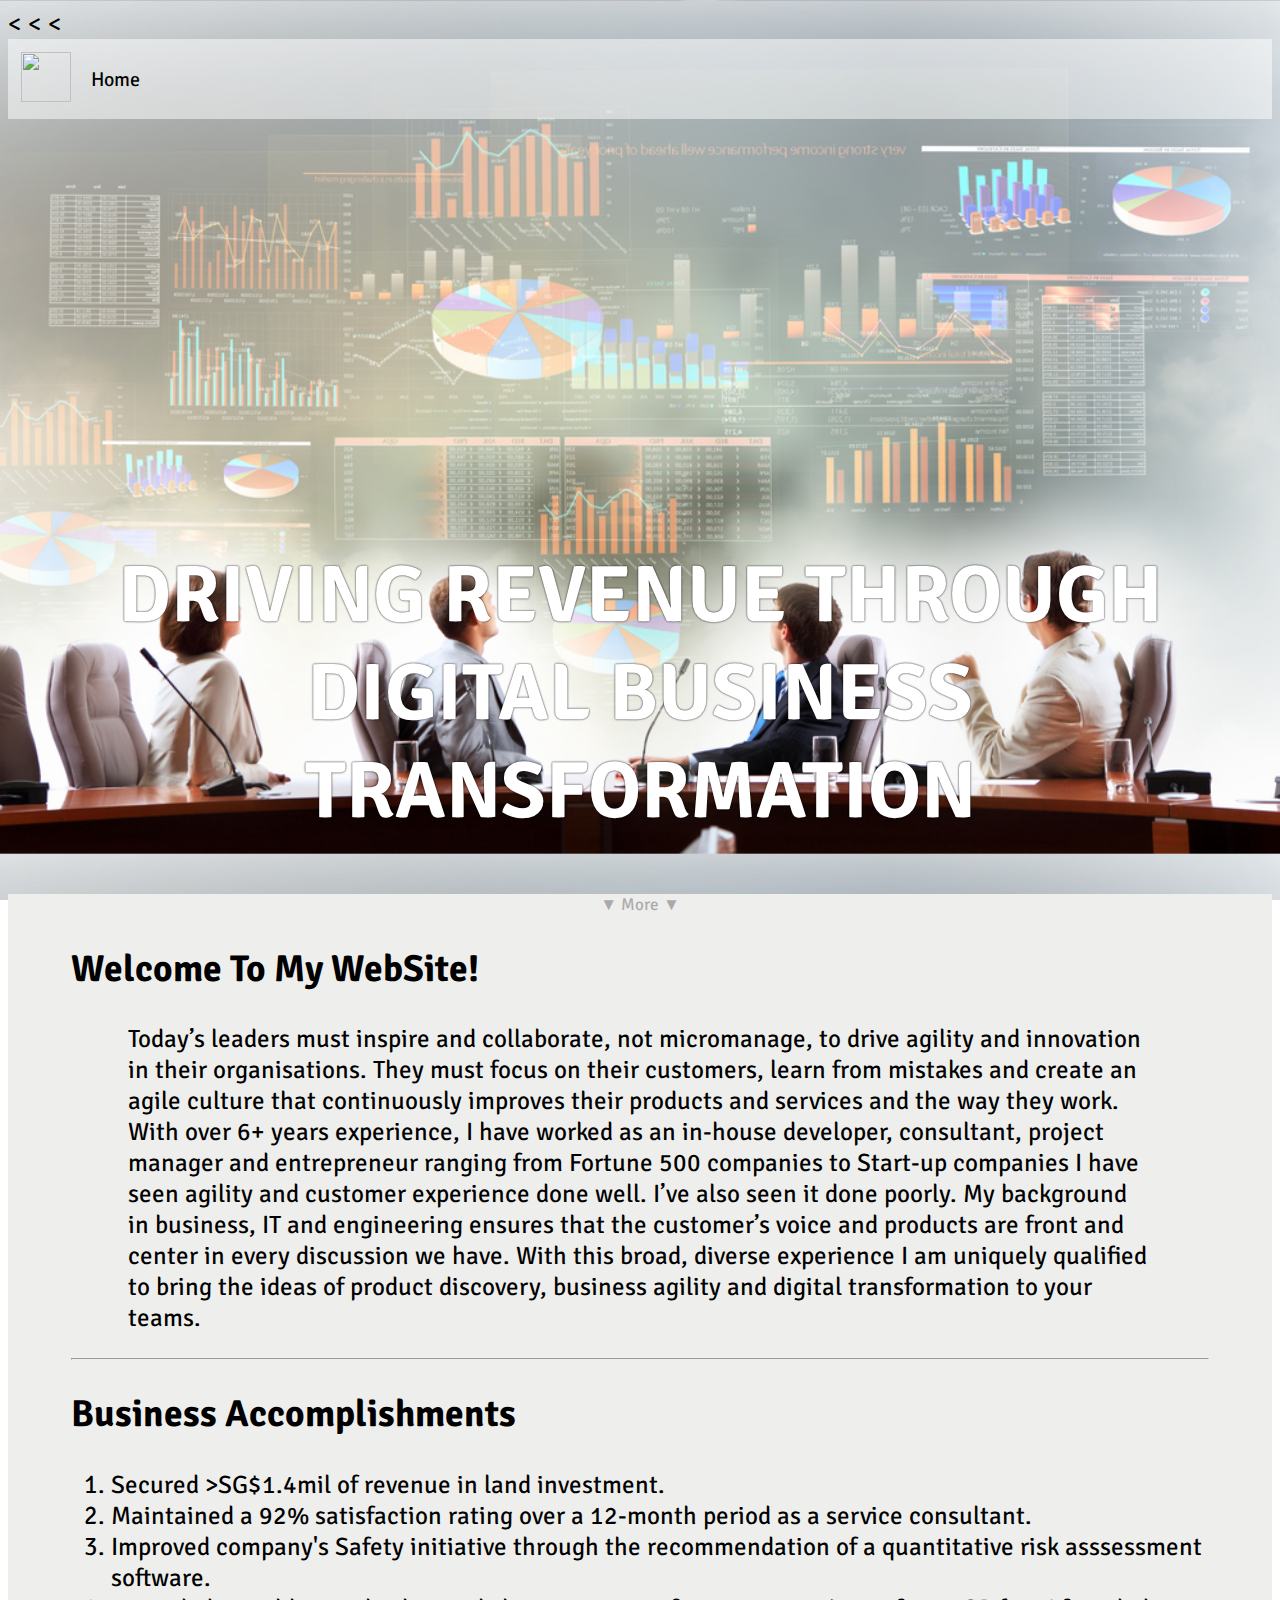
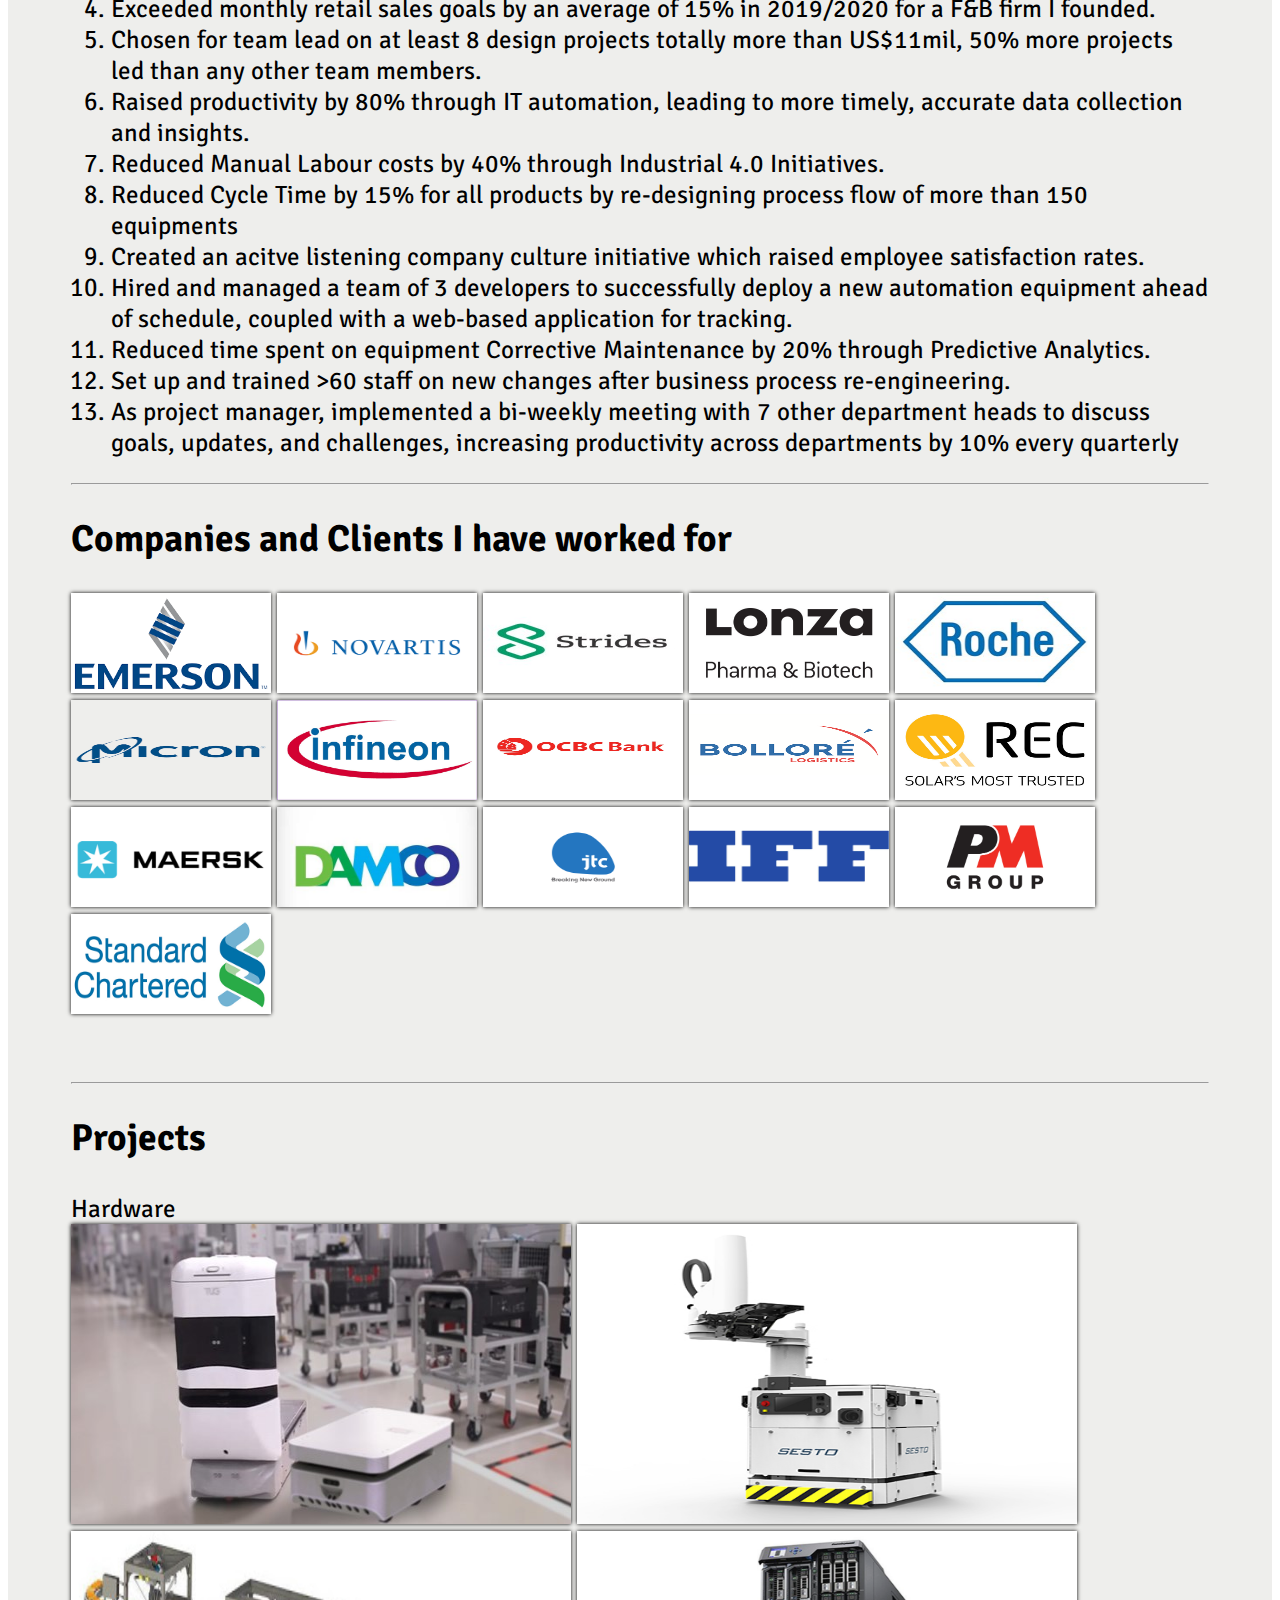
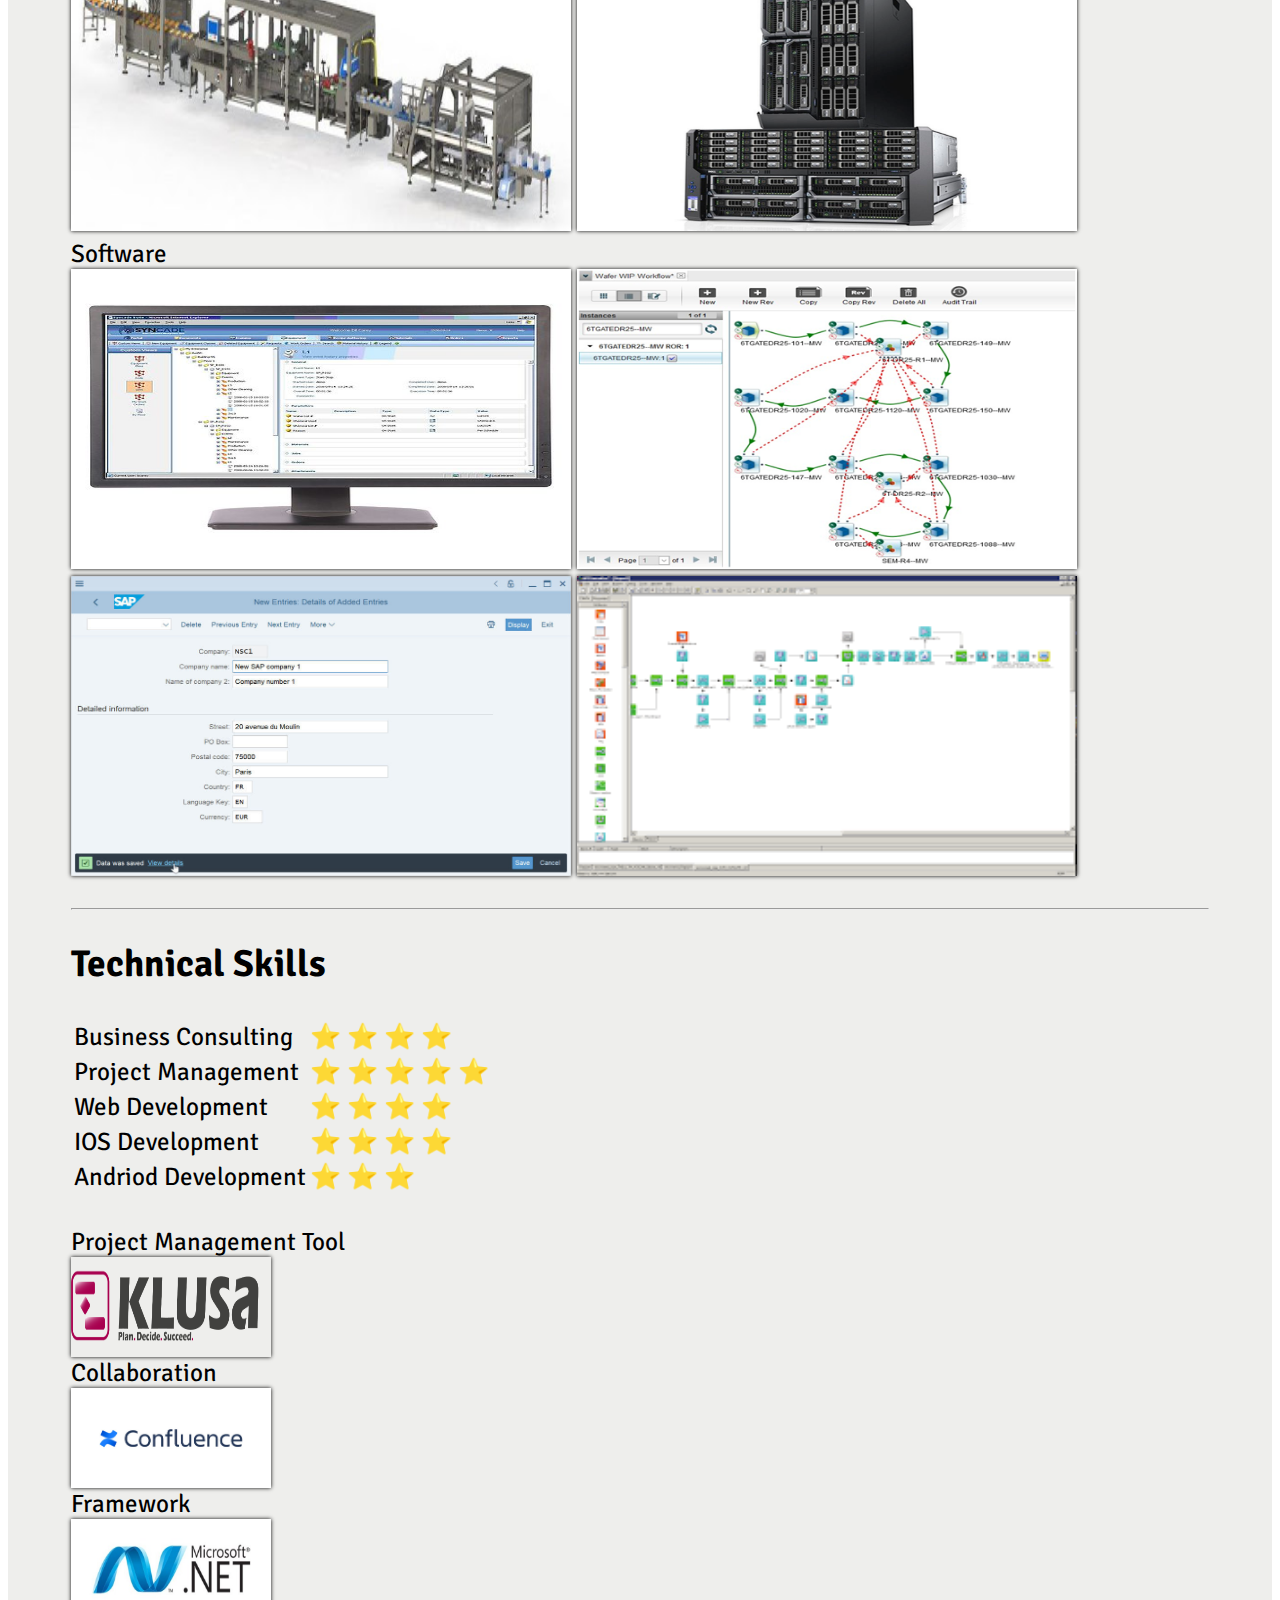
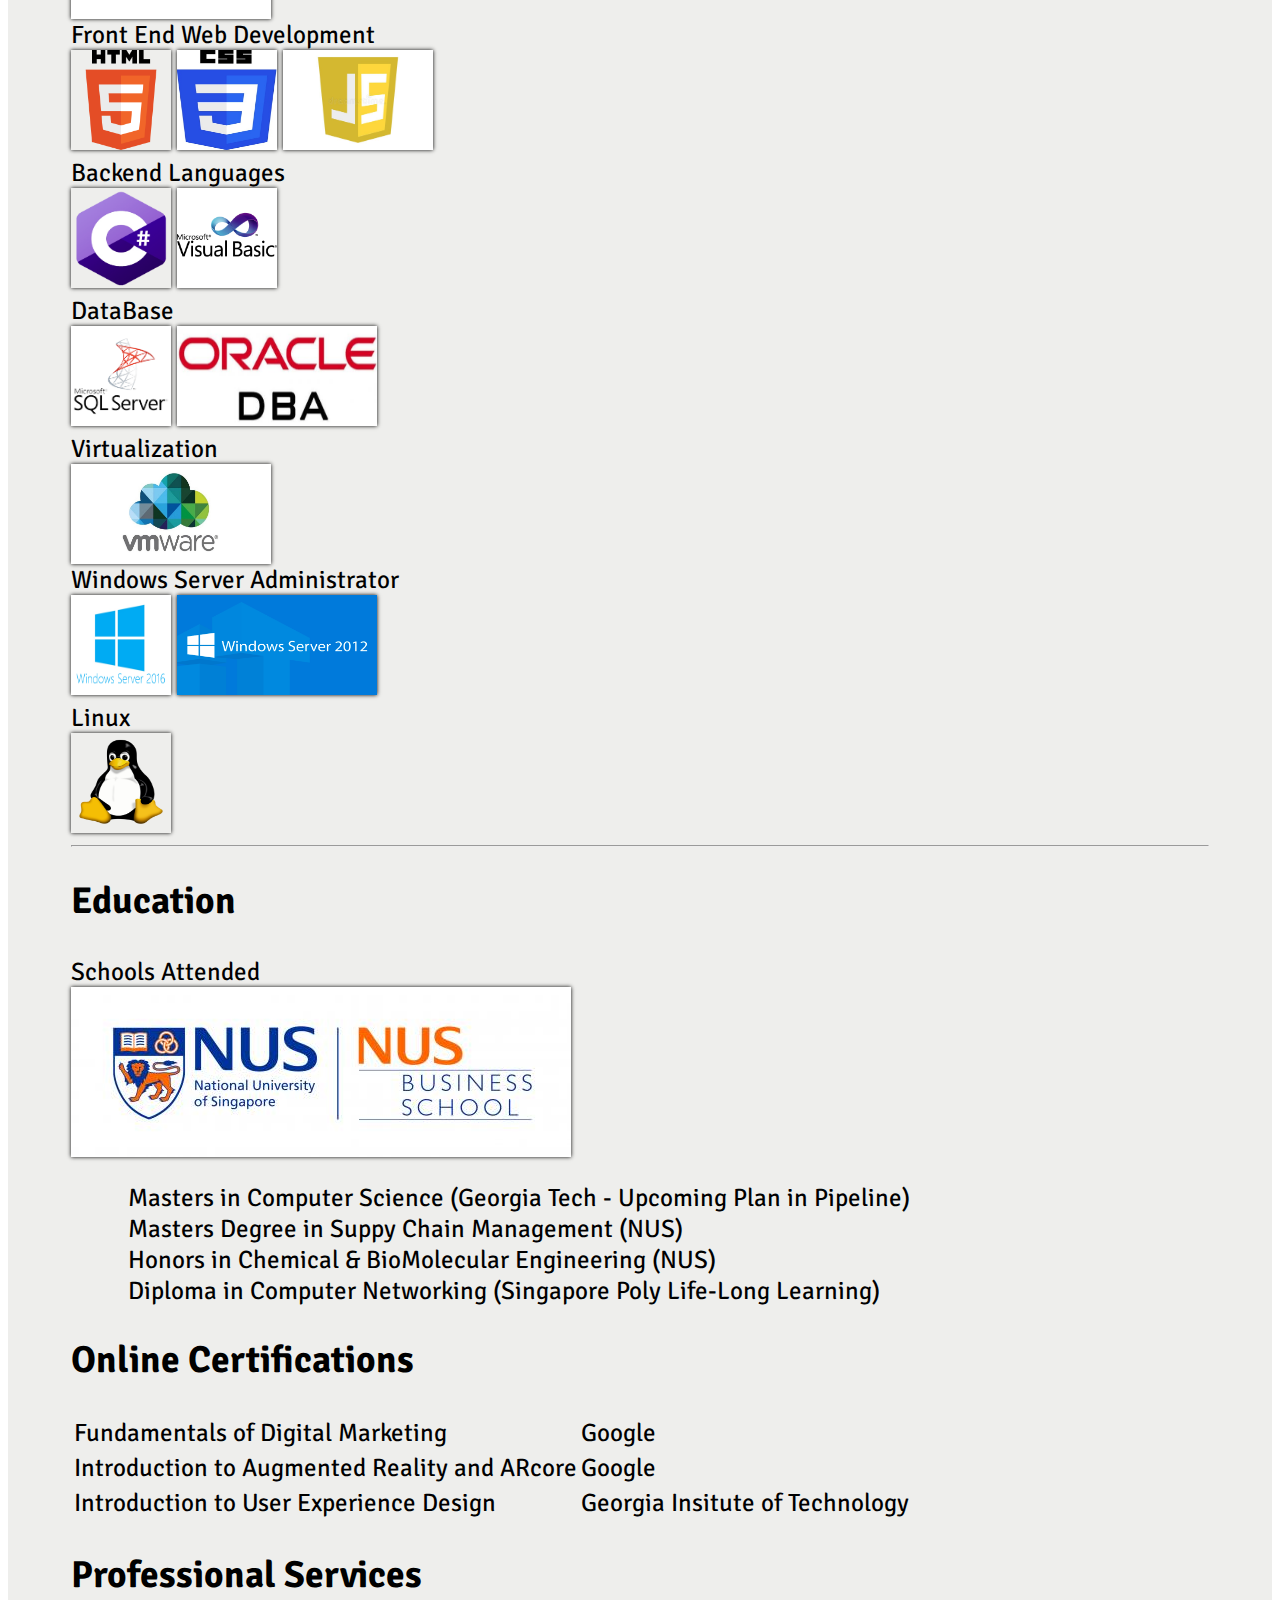
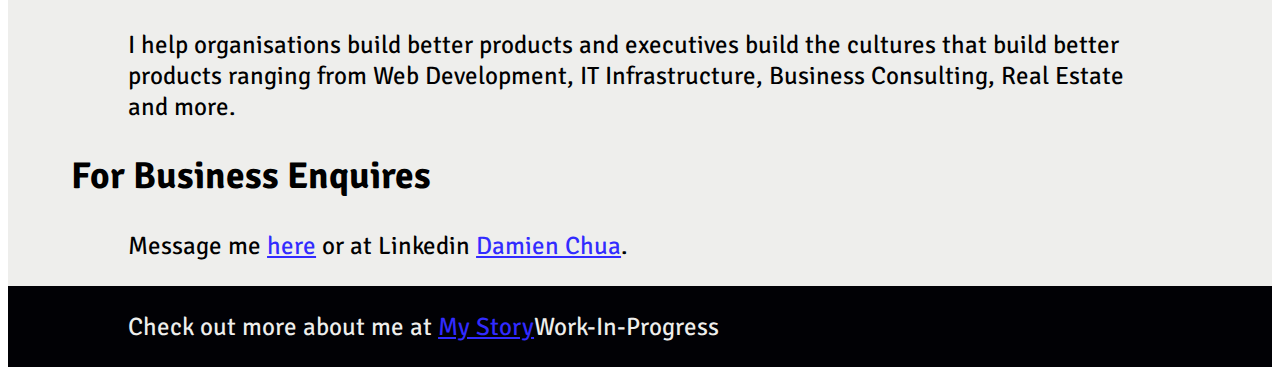
==== commit 17be077c: "Update index.html" ====
--- a/index.html
+++ b/index.html
@@ -1,226 +1,209 @@
 <<html>
-<<head>
-<<title> Welcome to my page</title>
-  <link rel="stylesheet" href="Style.css">
-  <script src="Test.js"></script>
-  <meta name="description" content="This is the personal website of Damien Chua. Find out how you can improve your business with my expertise"
-</head>
-
-<div class="fullscreen nopadding">
-  <div id="header">
-    <img src="https://blog.codepen.io/wp-content/uploads/2012/06/Button-Black-Small.png" width="50px" />
-    <ul>
-      <li>Home</li>
-
-    </ul>
-  </div>
-  <div class="header">
-    <h1>DRIVING REVENUE THROUGH DIGITAL BUSINESS TRANSFORMATION </h1>
-  </div>
-</div>
-
-<div class="white nopadding more">
-  <a id="more">&#x25BC; More &#x25BC;</a>
-</div>
-
-<div class="white">
-  <a id="test"></a>
-  <h2>Welcome To My WebSite!</h2>
-  <p>
-  Today’s leaders must inspire and collaborate, not micromanage, to drive agility and innovation in their organisations.
-  They must focus on their customers, learn from mistakes and create an agile culture that continuously improves their products and services and the way they work.
-  With over 6+ years experience, I have worked as an in-house developer, consultant, project manager and entrepreneur ranging from Fortune 500 companies to Start-up companies
-  I have seen agility and customer experience done well. I’ve also seen it done poorly.
-  My background in business, IT and engineering ensures that the customer’s voice and products are front and center in every discussion we have.
-  With this broad, diverse experience I am uniquely qualified to bring the ideas of product discovery, business agility and digital transformation to your teams.
-
-  </p>
-  <hr>
-  <h2>Business Accomplishments</h2>
-  <ol>
-  <li> Secured >SG$1.4mil of revenue in land investment.</li>
- <li> Maintained a 92% satisfaction rating over a 12-month period as a service consultant.</li>
- <li> Improved company's Safety initiative through the recommendation of a quantitative risk asssessment software.</li>
-<li>Exceeded monthly retail sales goals by an average of 15% in 2019/2020 for a F&B firm I founded.</li>
-<li>Chosen for team lead on at least 8 design projects totally more than US$11mil, 50% more projects led than any other team members.</li>
-<li>Raised productivity by 80% through IT automation, leading to more timely, accurate data collection and insights.</li>
-<li>Reduced Manual Labour costs by 40% through Industrial 4.0 Initiatives.</li>
-<li> Reduced Cycle Time by 15% for all products by re-designing process flow of more than 150 equipments</li>
-<li>Created an acitve listening company culture initiative which raised employee satisfaction rates.</li>
- <li> Hired and managed a team of 3 developers to successfully deploy a new automation equipment ahead of schedule, coupled with a web-based application for tracking.</li>
-  <li>Reduced time spent on equipment Corrective Maintenance by 20% through Predictive Analytics.</li>
-  <li>Set up and trained >60 staff on new changes after business process re-engineering.</li>
- <li> As project manager, implemented a bi-weekly meeting with 7 other department heads to discuss goals, updates, and challenges, increasing productivity across departments by 10% every quarterly</li>
-</ol>
-<hr>
-	<h2>Companies and Clients I have worked for </h2>
-
-	<img class="Emerson" src="emerson.png" alt="Emerson Automation Solutions">
-	<img class="Novartis" src="novartis.png" alt="Novartis">
-	<img class="Strides" src="strides.jpg" alt="Strides Pharma">
-	<img class="Lonza" src="lonza.jpg" alt="Lonza Pharma">
-	<img class="Roche" src="roche.jpg" alt="Roche">
-	<img class="Micron" src="micron.png" alt="Micron SemiConductor">
-	<img class="Infineon" src="infineon.jpg" alt="Infineon Technologies">
-	<img class="OCBC" src="ocbc.jpg" alt="OCBC">
-	<img class="Bollore" src="bollore.png" alt="Bollore Logistics">
-	<img class="REC" src="rec.jpg" alt="REC">
-	<img class="Maersk" src="maersk.png" alt="Maersk">
-	<img class="Damco" src="damco.jpg" alt="Damco">
-	<img class="JTC" src="jtc.png" alt="JTC">
-	<img class="IFF" src="iff.jpg" alt="IFF">
-	<img class="PMGroup" src="pmgroup.png" alt="PM Group">
-	<img class="Standard" src="standard.jpg" alt="Standard Chartered">
-
-  </p>
-  <br />
-  <hr>
-  <h2>Projects</h2>
-  Hardware
-  <br />
-  <img class="AGV" src="AGV.jpg" alt="AGV">
-  <img class="AGVrobot" src="agvrobot.jpg" alt="AGV robot">
-   <img class="packingline" src="packingline.jpg" alt="packingline">
-    <img class="dellserver" src="dellserver.jpg" alt="dell servers">
-	  <br />
-	  Software
-	  <br />
-    <img class="Syncade" src="syncade.jpg" alt="Syncade MES">
-	<img class="Camstar" src="camstar.png" alt="Camstar MES">
-  <img class="SAP" src="sap.png" alt="SAP">
-   <img class="Apf" src="apf.png" alt="Applied Materials Formatter">
-
-
-
-  <br />
-</p>
-<hr>
-    <h2>Technical Skills</h2>
-
-    <table>
-      <tr>
-        <td>Business Consulting </td>
-        <td>&#11088; &#11088; &#11088; &#11088; </td>
-      </tr>
-      <tr>
-        <td>Project Management </td>
-        <td>&#11088; &#11088; &#11088; &#11088; &#11088; </td>
-      </tr>
-          <tr>
-            <td>Web Development </td>
-            <td>&#11088; &#11088; &#11088; &#11088; </td>
-          </tr>
-          <tr>
-            <td>IOS Development </td>
-            <td>&#11088; &#11088; &#11088; &#11088;</td>
-          </tr>
-          <tr>
-            <td>Andriod Development</td>
-            <td>&#11088; &#11088; &#11088; </td>
-          </tr>
-        </table>
-
-                <br>
-Project Management Tool
-  <br />
-  <img class="klusa" src="klusa.png" alt="Klusa Project Management">
-  <br />
-
-Collaboration
-  <br />
-  <img class="confluence" src="confluence.jpg" alt="confluence">
-  <br />
-
-Framework
-  <br />
-  <img class="dotnet" src="dotner.jpg" alt=".net">
-  <br />
-
-  Front End Web Development
-  <br />
-  <img class="HTML" src="html_logo.png" alt="html">
-  <img class="CSS" src="css_logo.jpg" alt="css">
-  <img class="JS" src="JS_logo.jpg" alt="javascript">
-  <br />
-  Backend Languages
-  <br />
-  <img class="Csharp" src="Csharp_logo.png" alt="C#">
-  <img class="VB" src="vb.net-logo.png" alt="VB">
-  <br />
-  DataBase
-  <br />
-  <img class="MSSQL" src="MSSQL_logo.png" alt="MSSQL">
-  <img class="OracleDBA" src="oracledba.jpg" alt="Oracle DBA">
-  <br />
-  Virtualization
-   <br />
-  <img class="VMware" src="vmware.jpg" alt="VMware">
-  <br />
-  Windows Server Administrator
-   <br />
-  <img class="windowsserver2016" src="windowsserver2016.png" alt="Windows Server 2016">
-  <img class="windowsserver2012" src="windowsserver2012.png" alt="Windows Server 2012">
-  <br />
-Linux
-   <br />
-  <img class="Linux" src="linux.png" alt="Linux">
-  <br />
-
-<hr>
-
-
-
-    <h2>Education</h2>
-    Schools Attended
-	<br />
-	<img class="NUS_Biz" src="NUS_Biz.jpg" alt="NUS Business School">
-
-	<br />
-	<p>
-	Masters in Computer Science (Georgia Tech - Upcoming Plan in Pipeline)
-	<br />
-
-	 Masters Degree in Suppy Chain Management (NUS)
-
-	<br />
-	Honors in Chemical & BioMolecular Engineering (NUS)
-	<br />
-	 Diploma in Computer Networking (Singapore Poly Life-Long Learning)
-	<br />
-
-  <h2>Online Certifications</h2>
-
-    <table>
-      <tr>
-        <td>Fundamentals of Digital Marketing </td>
-        <td>Google</td>
-      </tr>
-      <tr>
-        <td>Introduction to Augmented Reality and ARcore </td>
-        <td>Google</td>
-      </tr>
-      <tr>
-        <td>Introduction to User Experience Design </td>
-        <td>Georgia Insitute of Technology </td>
-      </tr>
-    </table>
-
-</div>
-
-<div class="white">
-  <h2>Professional Services</h2>
-  <p> 	I help organisations build better products and executives build the cultures that build better products ranging from
-  Web Development, Digital Marketing, Data Analytics, Training, E-Learning to Business Consulting.
-
-  </p>
-
-  <h2>For Business Enquires</h2>
-  <p> Message me <a href="pages/form.html">here</a> or at Linkedin <a href="https://www.linkedin.com/in/damien-chua-480b3838/">Damien Chua</a>.
-  </p>
-</div>
-
-<div class="dark">
-  <p>Check out my causal webpage to learn more about me at <a href="pages/about.html">My Story</a>!  <img class="me" src="me.jpg"></p>
-</div>
-
-</html>
+    <<head>
+        <<title> Welcome to my page</title>
+            <link rel="stylesheet" href="Style.css">
+
+            <script src="Test.js"></script>
+            <meta name="description" content="This is the personal website of Damien Chua. Find out how you can improve your business with my expertise" </head>
+
+
+
+            <div class="fullscreen nopadding">
+                <div id="header">
+                    <img src="https://blog.codepen.io/wp-content/uploads/2012/06/Button-Black-Small.png" width="50px" />
+                    <ul>
+                        <li>Home</li>
+
+                    </ul>
+                </div>
+                <div class="header">
+                    <h1>DRIVING REVENUE THROUGH DIGITAL BUSINESS TRANSFORMATION </h1>
+                </div>
+            </div>
+
+            <div class="white nopadding more">
+                <a id="more">&#x25BC; More &#x25BC;</a>
+            </div>
+
+            <div class="white">
+                <a id="test"></a>
+                <h2>Welcome To My WebSite!</h2>
+                <p>
+                    Today’s leaders must inspire and collaborate, not micromanage, to drive agility and innovation in their organisations. They must focus on their customers, learn from mistakes and create an agile culture that continuously improves their products and services
+                    and the way they work. With over 6+ years experience, I have worked as an in-house developer, consultant, project manager and entrepreneur ranging from Fortune 500 companies to Start-up companies I have seen agility and customer experience
+                    done well. I’ve also seen it done poorly. My background in business, IT and engineering ensures that the customer’s voice and products are front and center in every discussion we have. With this broad, diverse experience I am uniquely
+                    qualified to bring the ideas of product discovery, business agility and digital transformation to your teams.
+
+                </p>
+                <hr>
+                <h2>Business Accomplishments</h2>
+                <ol>
+                    <li> Secured >SG$1.4mil of revenue in land investment.</li>
+                    <li> Maintained a 92% satisfaction rating over a 12-month period as a service consultant.</li>
+                    <li> Improved company's Safety initiative through the recommendation of a quantitative risk asssessment software.</li>
+                    <li>Exceeded monthly retail sales goals by an average of 15% in 2019/2020 for a F&B firm I founded.</li>
+                    <li>Chosen for team lead on at least 8 design projects totally more than US$11mil, 50% more projects led than any other team members.</li>
+                    <li>Raised productivity by 80% through IT automation, leading to more timely, accurate data collection and insights.</li>
+                    <li>Reduced Manual Labour costs by 40% through Industrial 4.0 Initiatives.</li>
+                    <li> Reduced Cycle Time by 15% for all products by re-designing process flow of more than 150 equipments</li>
+                    <li>Created an acitve listening company culture initiative which raised employee satisfaction rates.</li>
+                    <li> Hired and managed a team of 3 developers to successfully deploy a new automation equipment ahead of schedule, coupled with a web-based application for tracking.</li>
+                    <li>Reduced time spent on equipment Corrective Maintenance by 20% through Predictive Analytics.</li>
+                    <li>Set up and trained >60 staff on new changes after business process re-engineering.</li>
+                    <li> As project manager, implemented a bi-weekly meeting with 7 other department heads to discuss goals, updates, and challenges, increasing productivity across departments by 10% every quarterly</li>
+                </ol>
+                <hr>
+                <h2>Companies and Clients I have worked for </h2>
+
+                <img class="Emerson" src="emerson.png" alt="Emerson Automation Solutions">
+                <img class="Novartis" src="novartis.png" alt="Novartis">
+                <img class="Strides" src="strides.jpg" alt="Strides Pharma">
+                <img class="Lonza" src="lonza.jpg" alt="Lonza Pharma">
+                <img class="Roche" src="roche.jpg" alt="Roche">
+                <img class="Micron" src="micron.png" alt="Micron SemiConductor">
+                <img class="Infineon" src="infineon.jpg" alt="Infineon Technologies">
+                <img class="OCBC" src="ocbc.jpg" alt="OCBC">
+                <img class="Bollore" src="bollore.png" alt="Bollore Logistics">
+                <img class="REC" src="rec.jpg" alt="REC">
+                <img class="Maersk" src="maersk.png" alt="Maersk">
+                <img class="Damco" src="damco.jpg" alt="Damco">
+                <img class="JTC" src="jtc.png" alt="JTC">
+                <img class="IFF" src="iff.jpg" alt="IFF">
+                <img class="PMGroup" src="pmgroup.png" alt="PM Group">
+                <img class="Standard" src="standard.jpg" alt="Standard Chartered">
+
+                </p>
+                <br />
+                <hr>
+                <h2>Projects</h2>
+                Hardware
+                <br />
+                <img class="AGV" src="AGV.jpg" alt="AGV">
+                <img class="AGVrobot" src="agvrobot.jpg" alt="AGV robot">
+                <img class="packingline" src="packingline.jpg" alt="packingline">
+                <img class="dellserver" src="dellserver.jpg" alt="dell servers">
+                <br /> Software
+                <br />
+                <img class="Syncade" src="syncade.jpg" alt="Syncade MES">
+                <img class="Camstar" src="camstar.png" alt="Camstar MES">
+                <img class="SAP" src="sap.png" alt="SAP">
+                <img class="Apf" src="apf.png" alt="Applied Materials Formatter">
+
+
+
+                <br />
+                </p>
+                <hr>
+                <h2>Technical Skills</h2>
+
+                <table>
+                    <tr>
+                        <td>Business Consulting </td>
+                        <td>&#11088; &#11088; &#11088; &#11088; </td>
+                    </tr>
+                    <tr>
+                        <td>Project Management </td>
+                        <td>&#11088; &#11088; &#11088; &#11088; &#11088; </td>
+                    </tr>
+                    <tr>
+                        <td>Web Development </td>
+                        <td>&#11088; &#11088; &#11088; &#11088; </td>
+                    </tr>
+                    <tr>
+                        <td>IOS Development </td>
+                        <td>&#11088; &#11088; &#11088; &#11088;</td>
+                    </tr>
+                    <tr>
+                        <td>Andriod Development</td>
+                        <td>&#11088; &#11088; &#11088; </td>
+                    </tr>
+                </table>
+
+                <br> Project Management Tool
+                <br />
+                <img class="klusa" src="klusa.png" alt="Klusa Project Management">
+                <br /> Collaboration
+                <br />
+                <img class="confluence" src="confluence.jpg" alt="confluence">
+                <br /> Framework
+                <br />
+                <img class="dotnet" src="dotner.jpg" alt=".net">
+                <br /> Front End Web Development
+                <br />
+                <img class="HTML" src="html_logo.png" alt="html">
+                <img class="CSS" src="css_logo.jpg" alt="css">
+                <img class="JS" src="JS_logo.jpg" alt="javascript">
+                <br /> Backend Languages
+                <br />
+                <img class="Csharp" src="Csharp_logo.png" alt="C#">
+                <img class="VB" src="vb.net-logo.png" alt="VB">
+                <br /> DataBase
+                <br />
+                <img class="MSSQL" src="MSSQL_logo.png" alt="MSSQL">
+                <img class="OracleDBA" src="oracledba.jpg" alt="Oracle DBA">
+                <br /> Virtualization
+                <br />
+                <img class="VMware" src="vmware.jpg" alt="VMware">
+                <br /> Windows Server Administrator
+                <br />
+                <img class="windowsserver2016" src="windowsserver2016.png" alt="Windows Server 2016">
+                <img class="windowsserver2012" src="windowsserver2012.png" alt="Windows Server 2012">
+                <br /> Linux
+                <br />
+                <img class="Linux" src="linux.png" alt="Linux">
+                <br />
+
+                <hr>
+
+
+
+                <h2>Education</h2>
+                Schools Attended
+                <br />
+                <img class="NUS_Biz" src="NUS_Biz.jpg" alt="NUS Business School">
+
+                <br />
+                <p>
+                    Masters in Computer Science (Georgia Tech - Upcoming Plan in Pipeline)
+                    <br /> Masters Degree in Suppy Chain Management (NUS)
+
+                    <br /> Honors in Chemical & BioMolecular Engineering (NUS)
+                    <br /> Diploma in Computer Networking (Singapore Poly Life-Long Learning)
+                    <br />
+
+                    <h2>Online Certifications</h2>
+
+                    <table>
+                        <tr>
+                            <td>Fundamentals of Digital Marketing </td>
+                            <td>Google</td>
+                        </tr>
+                        <tr>
+                            <td>Introduction to Augmented Reality and ARcore </td>
+                            <td>Google</td>
+                        </tr>
+                        <tr>
+                            <td>Introduction to User Experience Design </td>
+                            <td>Georgia Insitute of Technology </td>
+                        </tr>
+                    </table>
+
+            </div>
+
+            <div class="white">
+                <h2>Professional Services</h2>
+                <p> I help organisations build better products and executives build the cultures that build better products ranging from Web Development, IT Infrastructure, Business Consulting, Real Estate and more.
+
+                </p>
+
+                <h2>For Business Enquires</h2>
+                <p> Message me <a href="pages/form.html">here</a> or at Linkedin <a href="https://www.linkedin.com/in/damien-chua-480b3838/">Damien Chua</a>.
+                </p>
+            </div>
+
+            <div class="dark">
+                <p>Check out more about me at <a href="">My Story</a>Work-In-Progress </p>
+            </div>
+
+
+            </html>--- a/Style.css
+++ b/Style.css
@@ -1,4 +1,6 @@
 @import url(https://fonts.googleapis.com/css?family=Signika+Negative:400,700);
+
+/**** tag Selectors ***/
 
 html, body {
   height:100%;
@@ -35,6 +37,14 @@
 td { font-size: 25px;
 
 }
+
+h1
+{font-size: 80px;
+color: white;
+
+}
+
+/**** ID Selectors (can only have 1 unique ID in your code.. use sparingly)***/
 
 #header {
   background: rgba(255, 255, 255, .5);
@@ -63,11 +73,9 @@
 width: 100px;
 }
 
-h1
-{font-size: 80px;
-color: white;
-
-}
+
+
+/**** Class Selectors ***/
 
 .AGV {
 height: 300px;
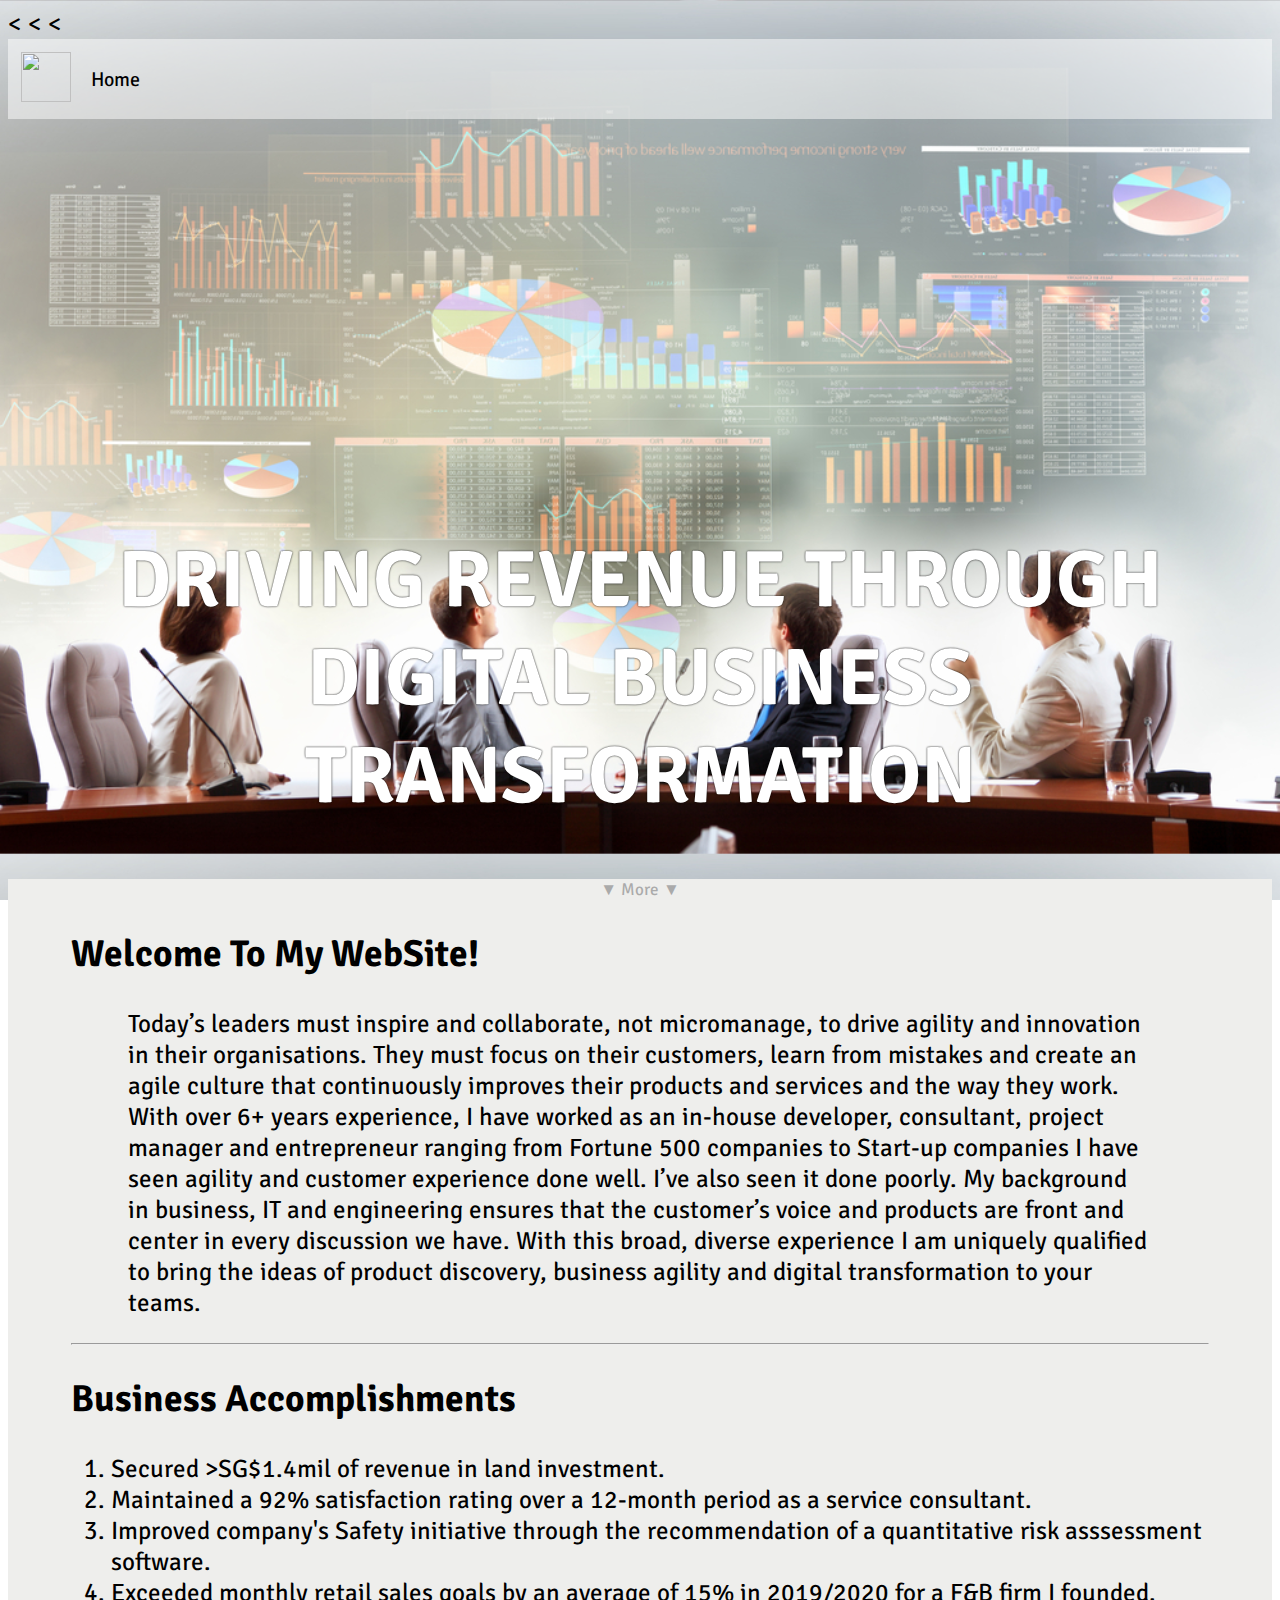
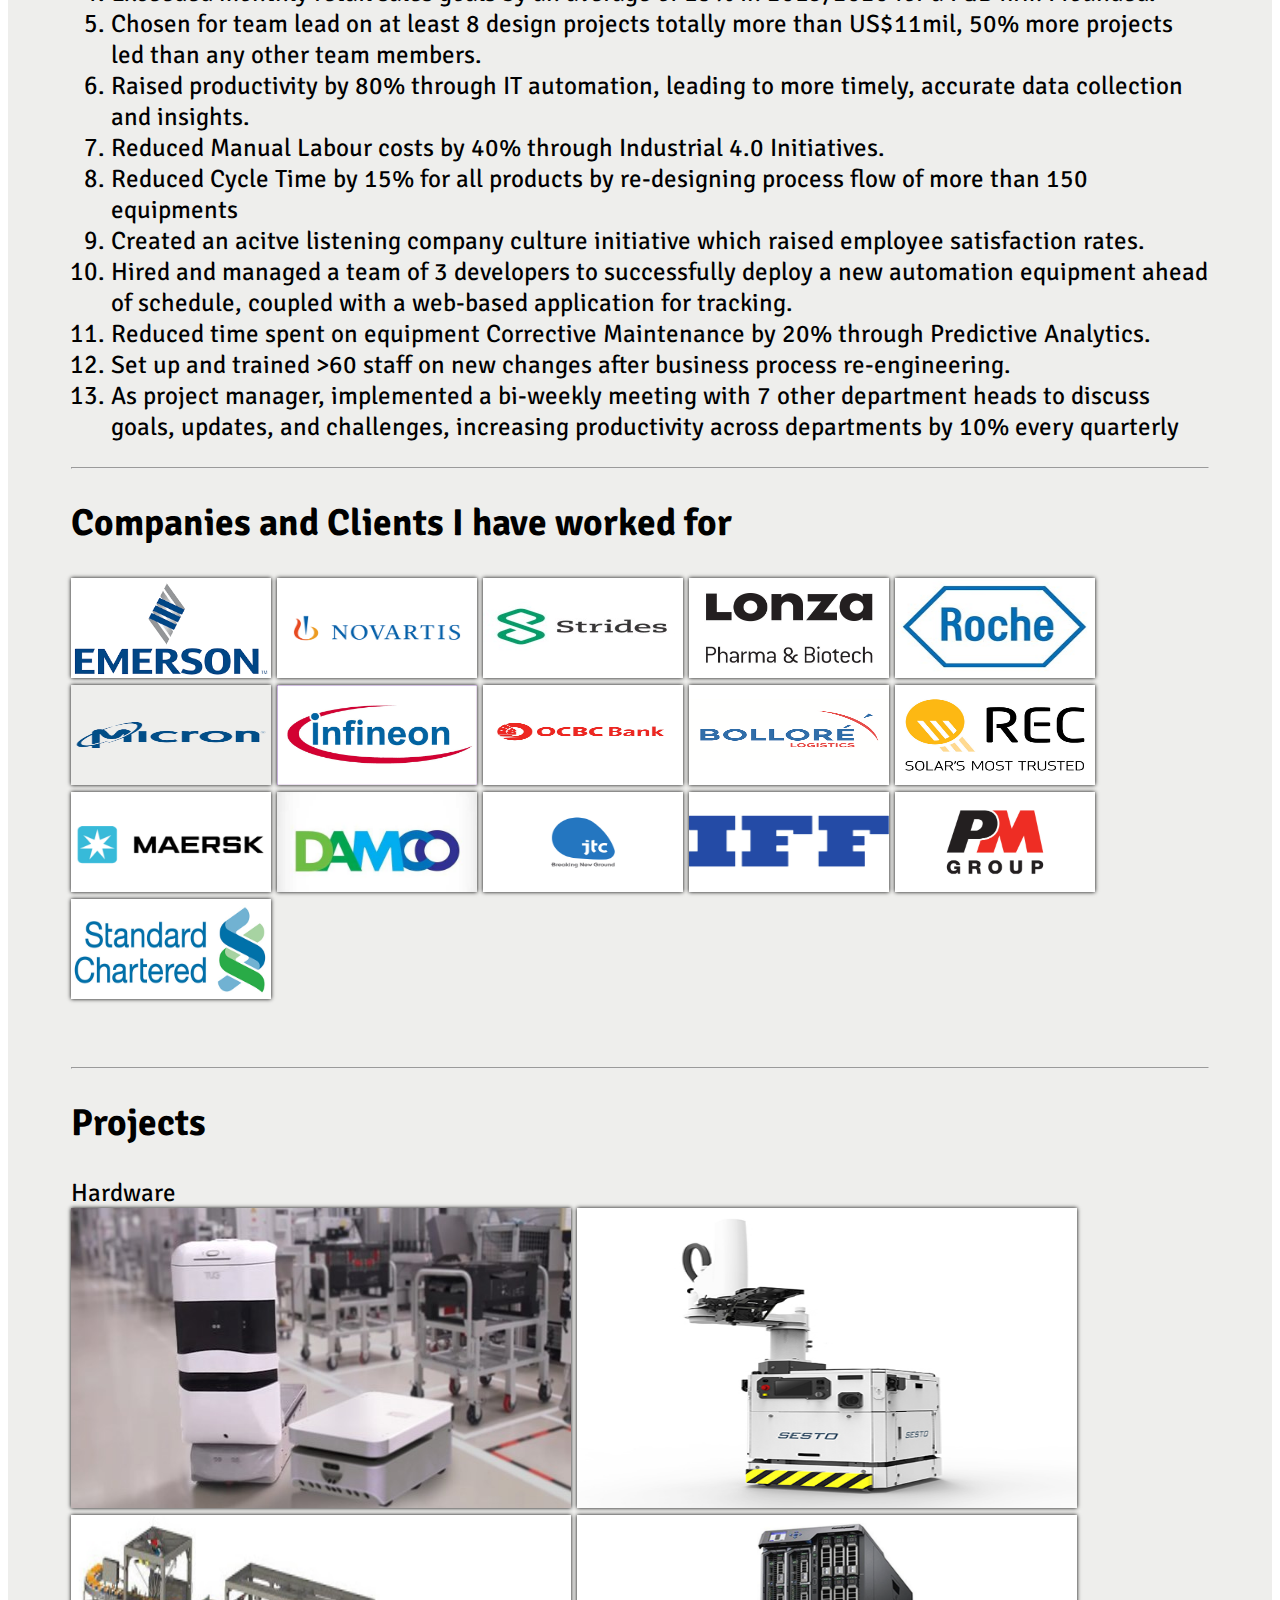
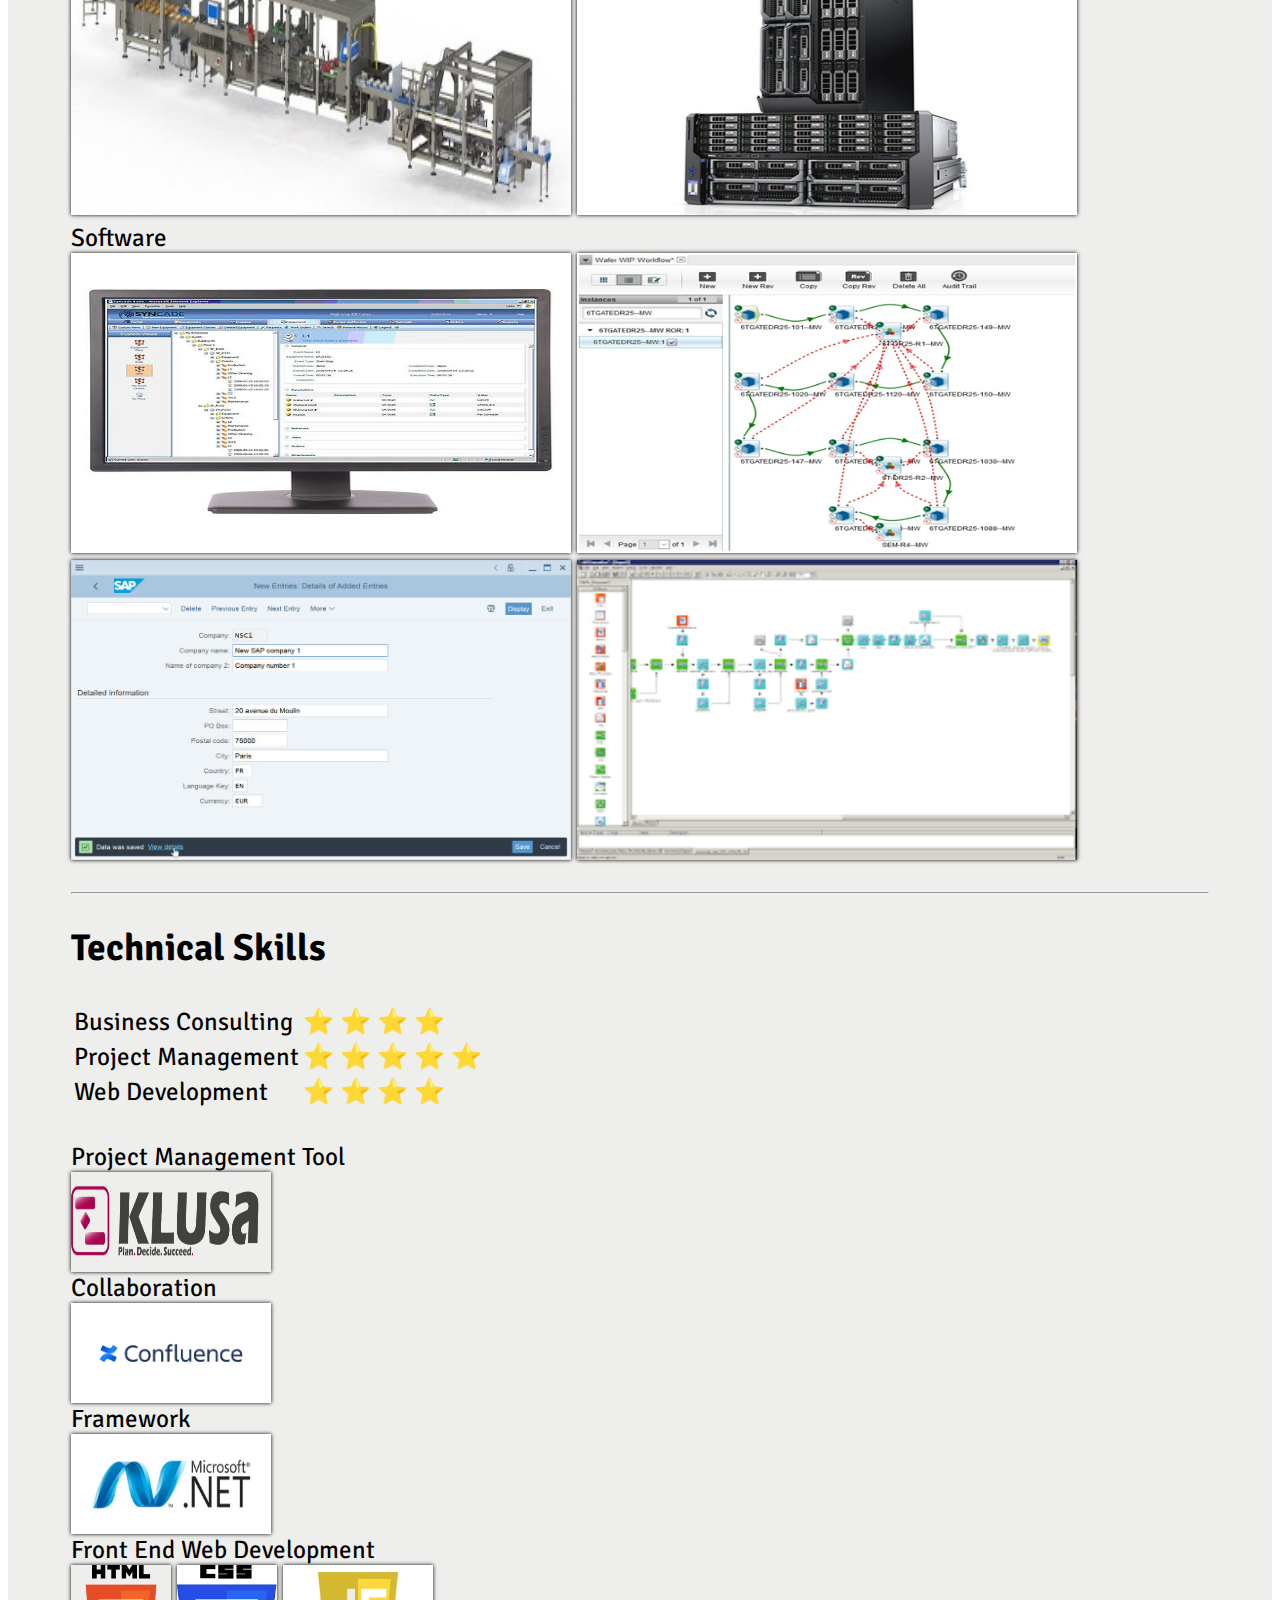
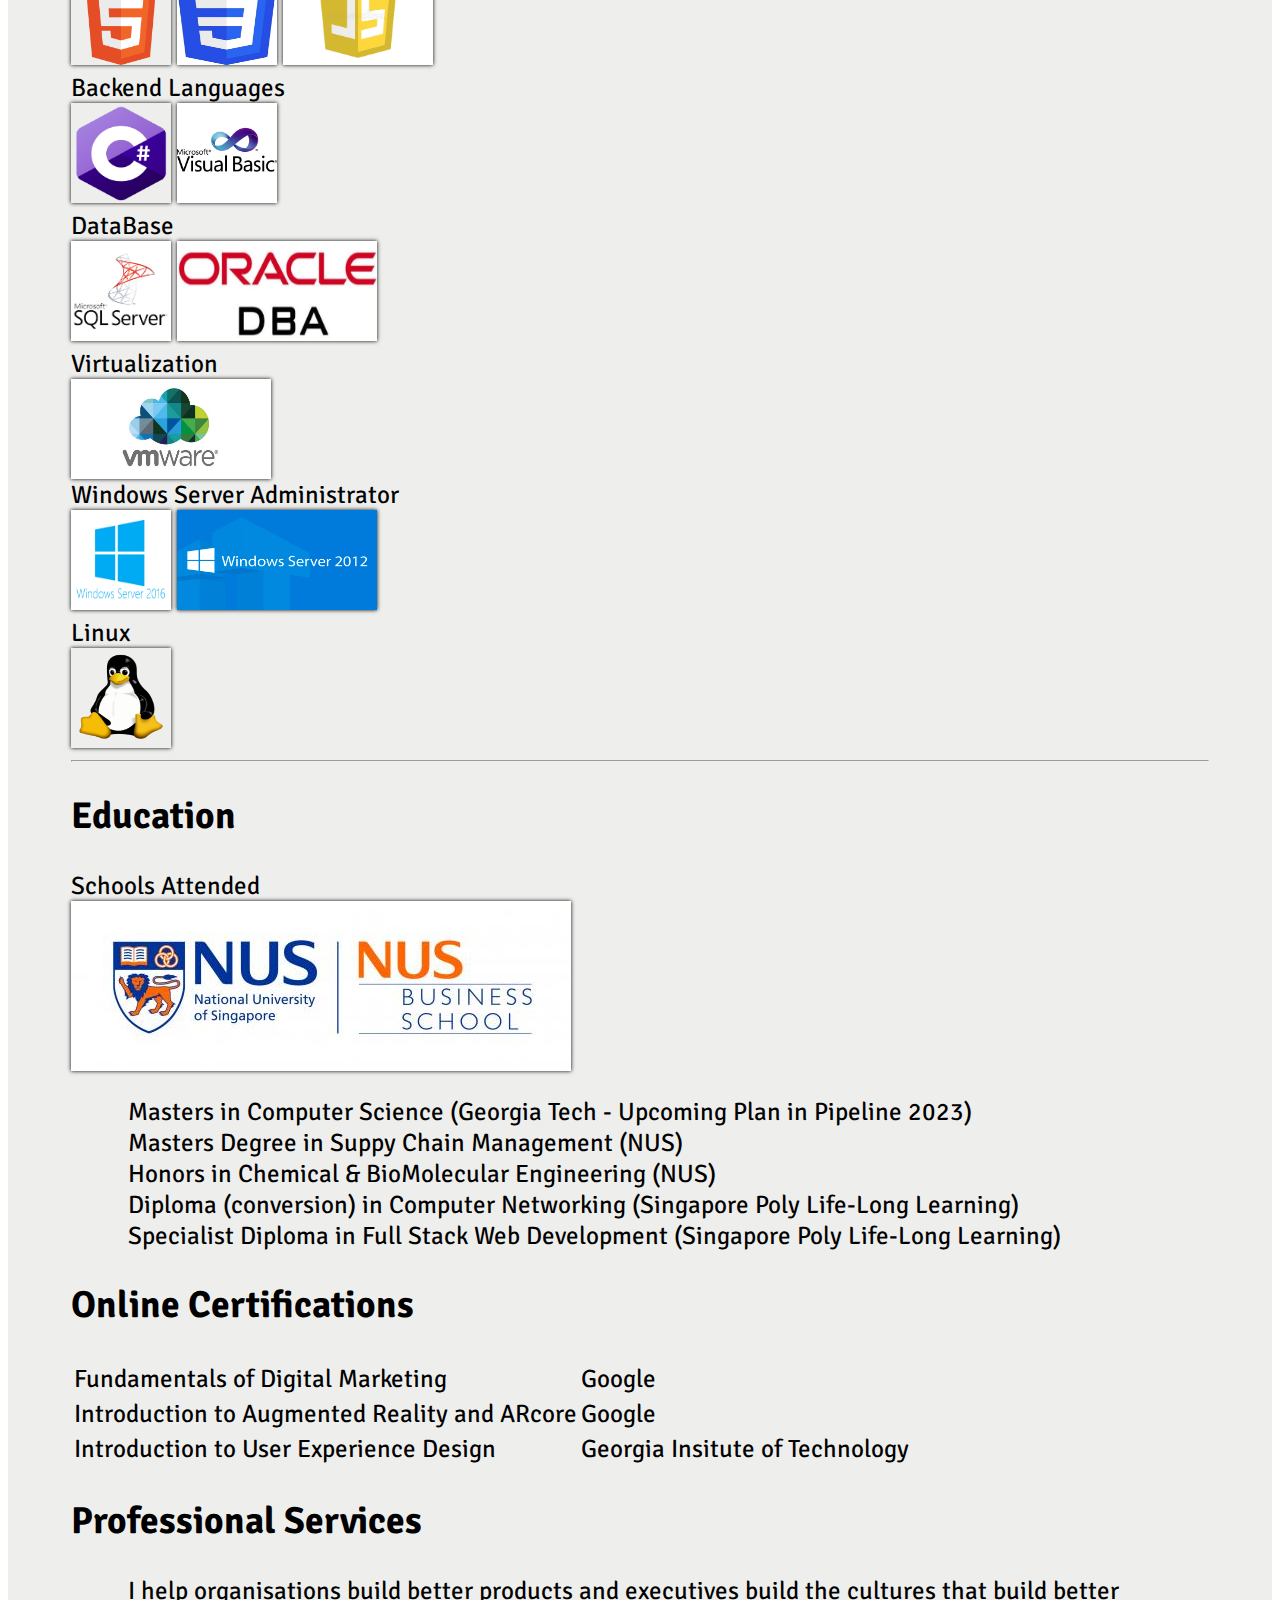
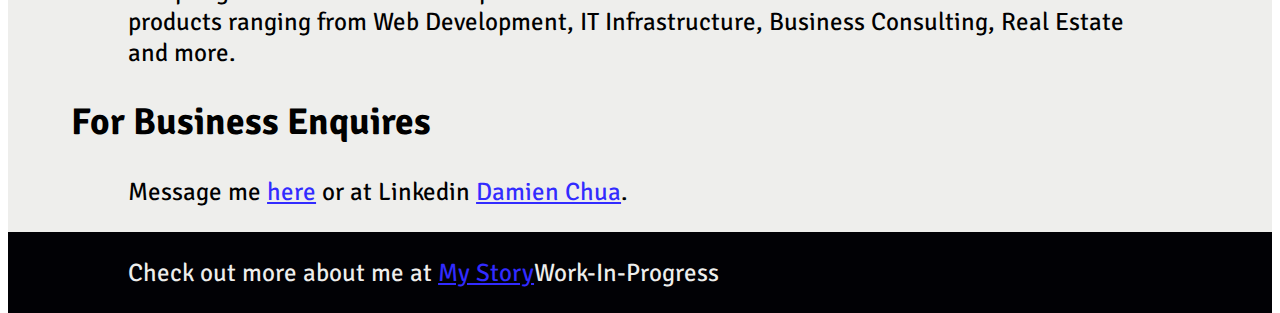
==== commit dac6ac0d: "Update index.html" ====
--- a/index.html
+++ b/index.html
@@ -109,14 +109,14 @@
                         <td>Web Development </td>
                         <td>&#11088; &#11088; &#11088; &#11088; </td>
                     </tr>
-                    <tr>
+                    <!-- <tr>
                         <td>IOS Development </td>
                         <td>&#11088; &#11088; &#11088; &#11088;</td>
                     </tr>
                     <tr>
                         <td>Andriod Development</td>
                         <td>&#11088; &#11088; &#11088; </td>
-                    </tr>
+                    </tr> -->
                 </table>
 
                 <br> Project Management Tool
@@ -164,11 +164,12 @@
 
                 <br />
                 <p>
-                    Masters in Computer Science (Georgia Tech - Upcoming Plan in Pipeline)
+                    Masters in Computer Science (Georgia Tech - Upcoming Plan in Pipeline 2023)
                     <br /> Masters Degree in Suppy Chain Management (NUS)
 
                     <br /> Honors in Chemical & BioMolecular Engineering (NUS)
-                    <br /> Diploma in Computer Networking (Singapore Poly Life-Long Learning)
+                    <br /> Diploma (conversion) in Computer Networking (Singapore Poly Life-Long Learning)
+                    <br /> Specialist Diploma in Full Stack Web Development (Singapore Poly Life-Long Learning)
                     <br />
 
                     <h2>Online Certifications</h2>
--- a/Style.css
+++ b/Style.css
@@ -2,7 +2,7 @@
 
 /**** tag Selectors ***/
 
-html, body {
+html {
   height:100%;
   font-family: 'Signika Negative', sans-serif;
   font-size: 25px;
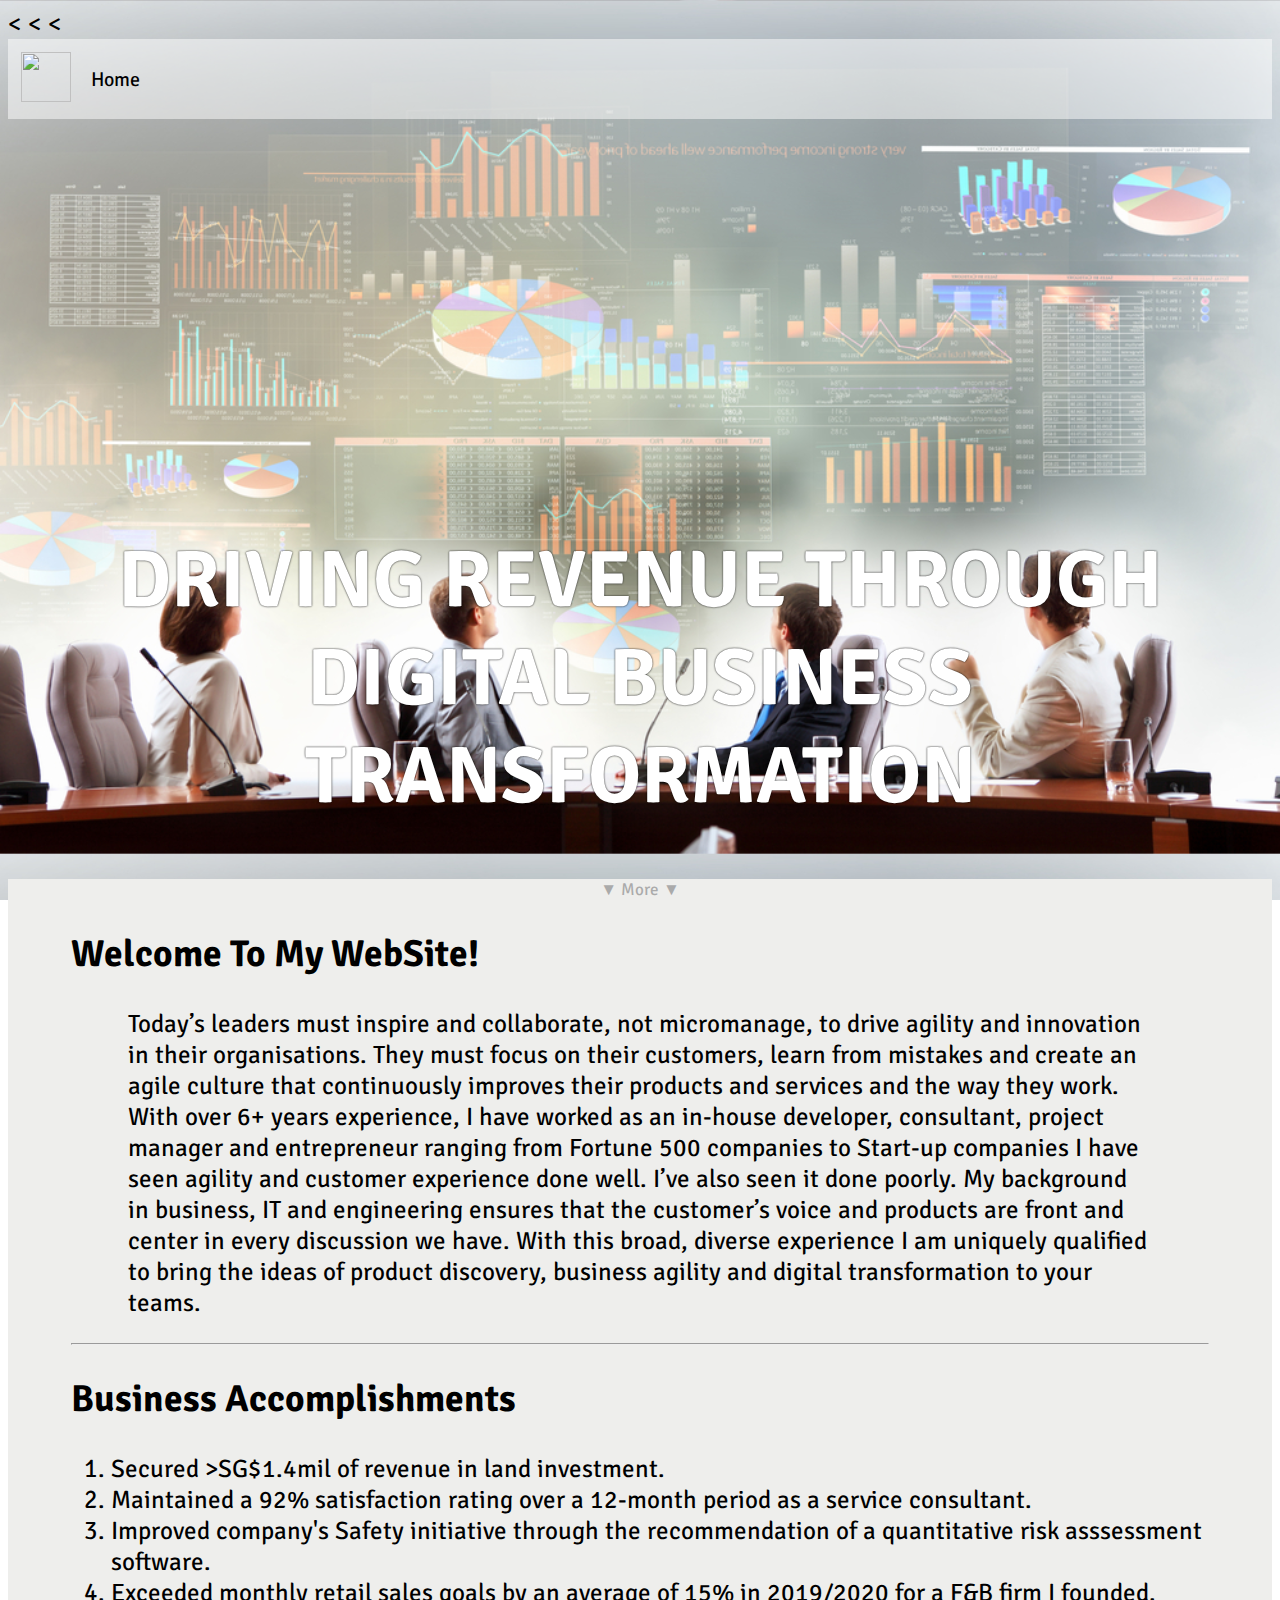
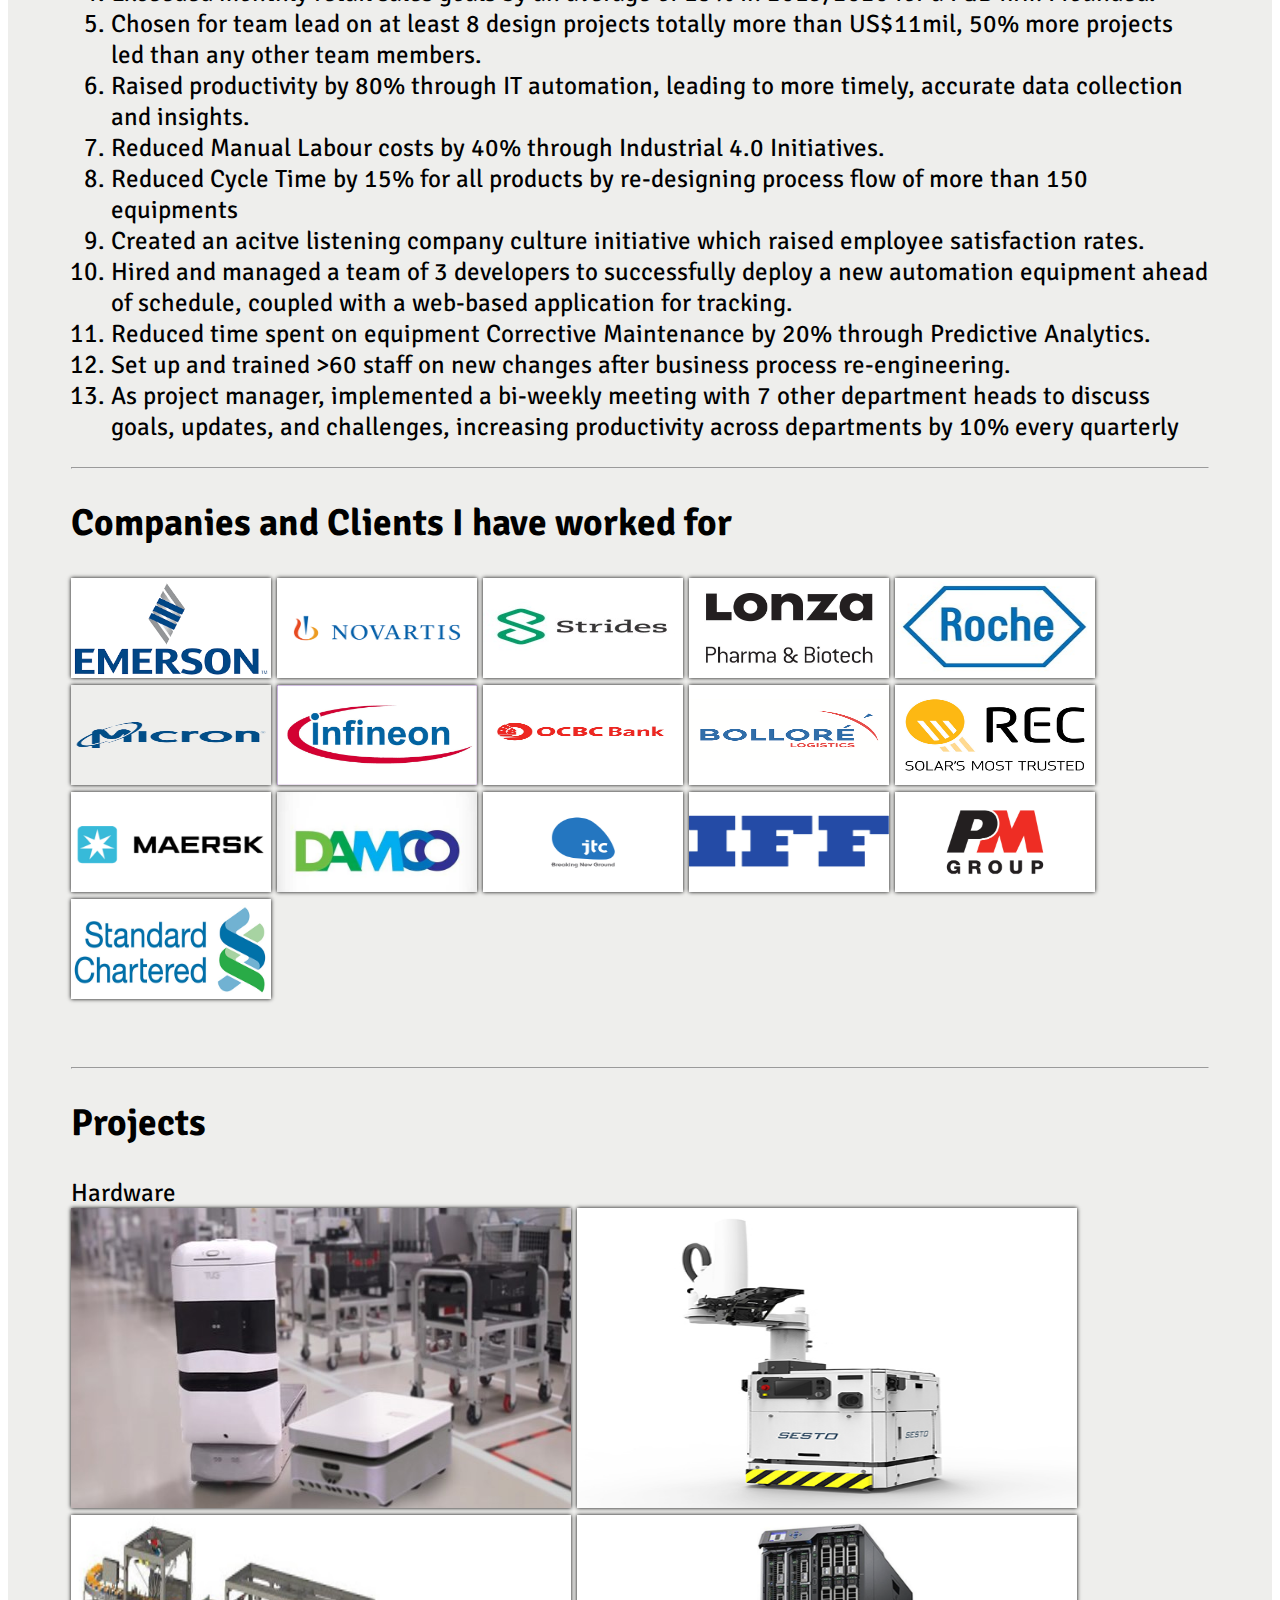
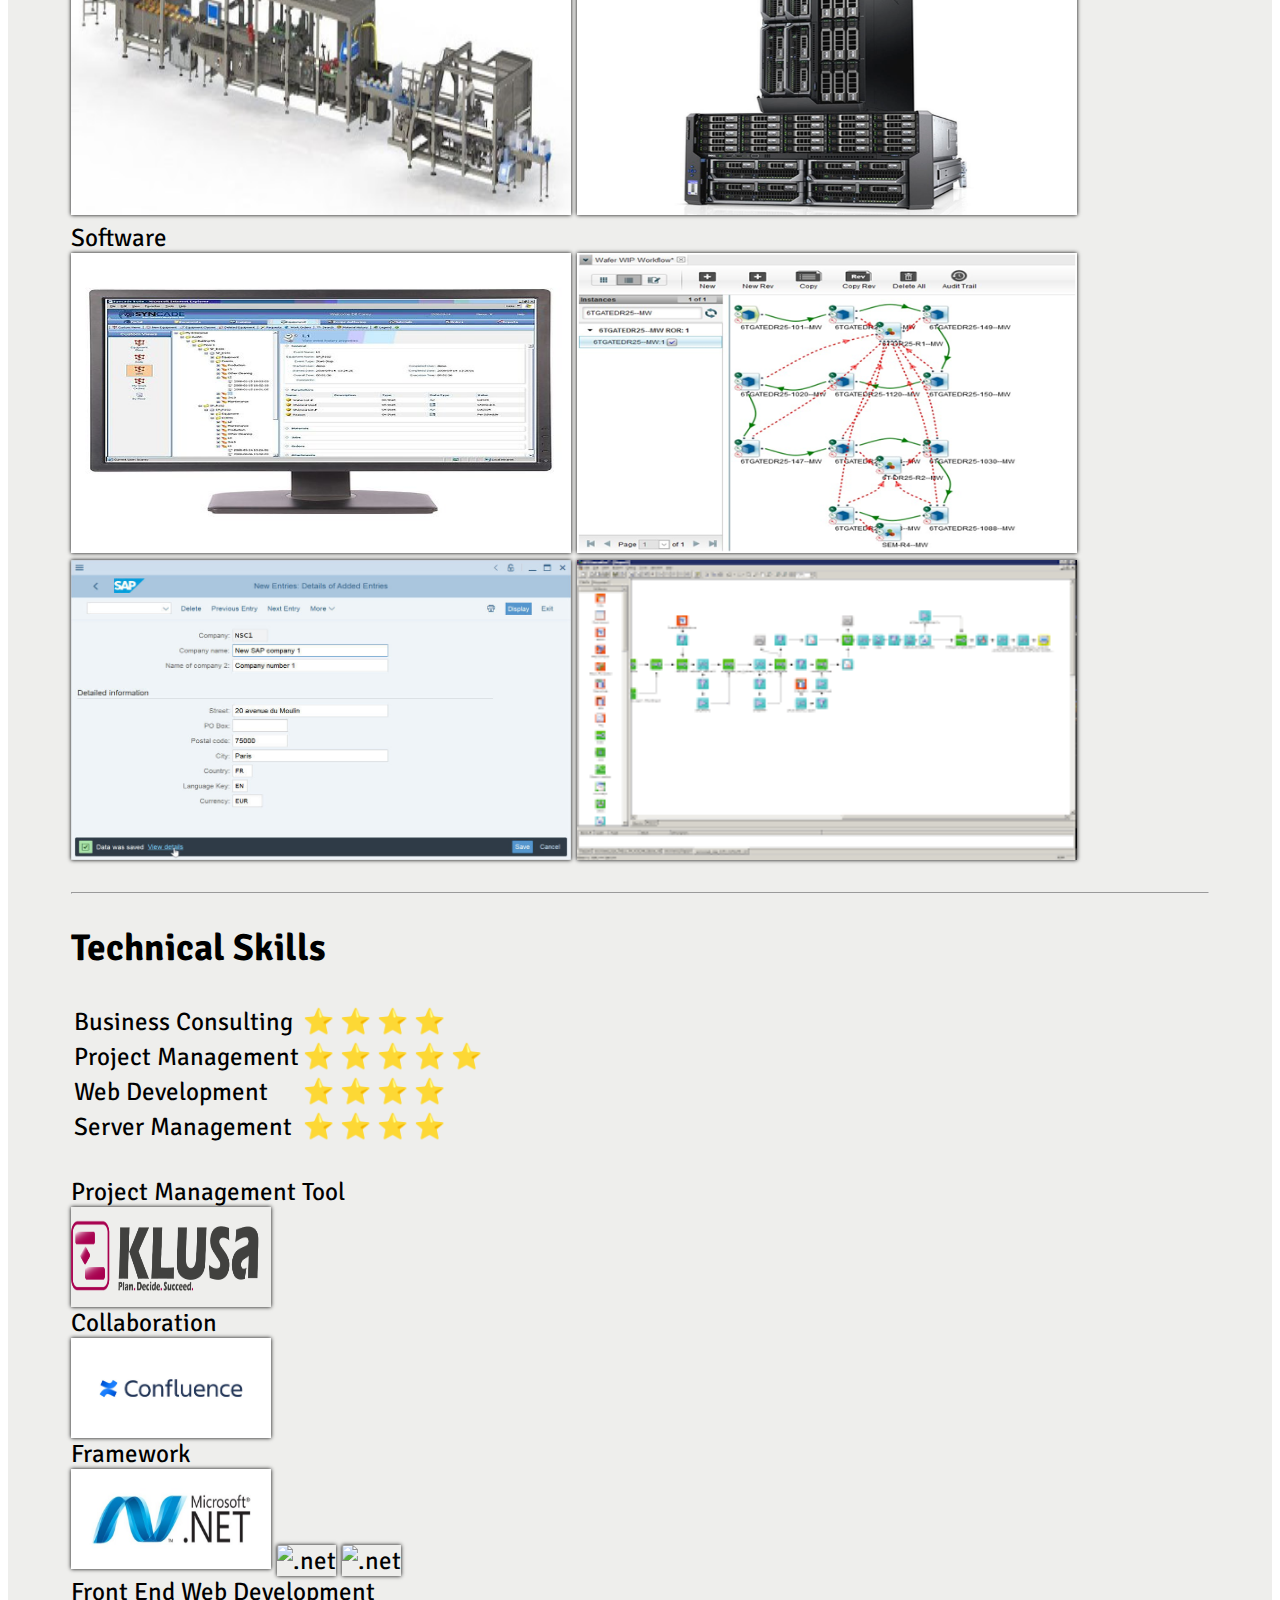
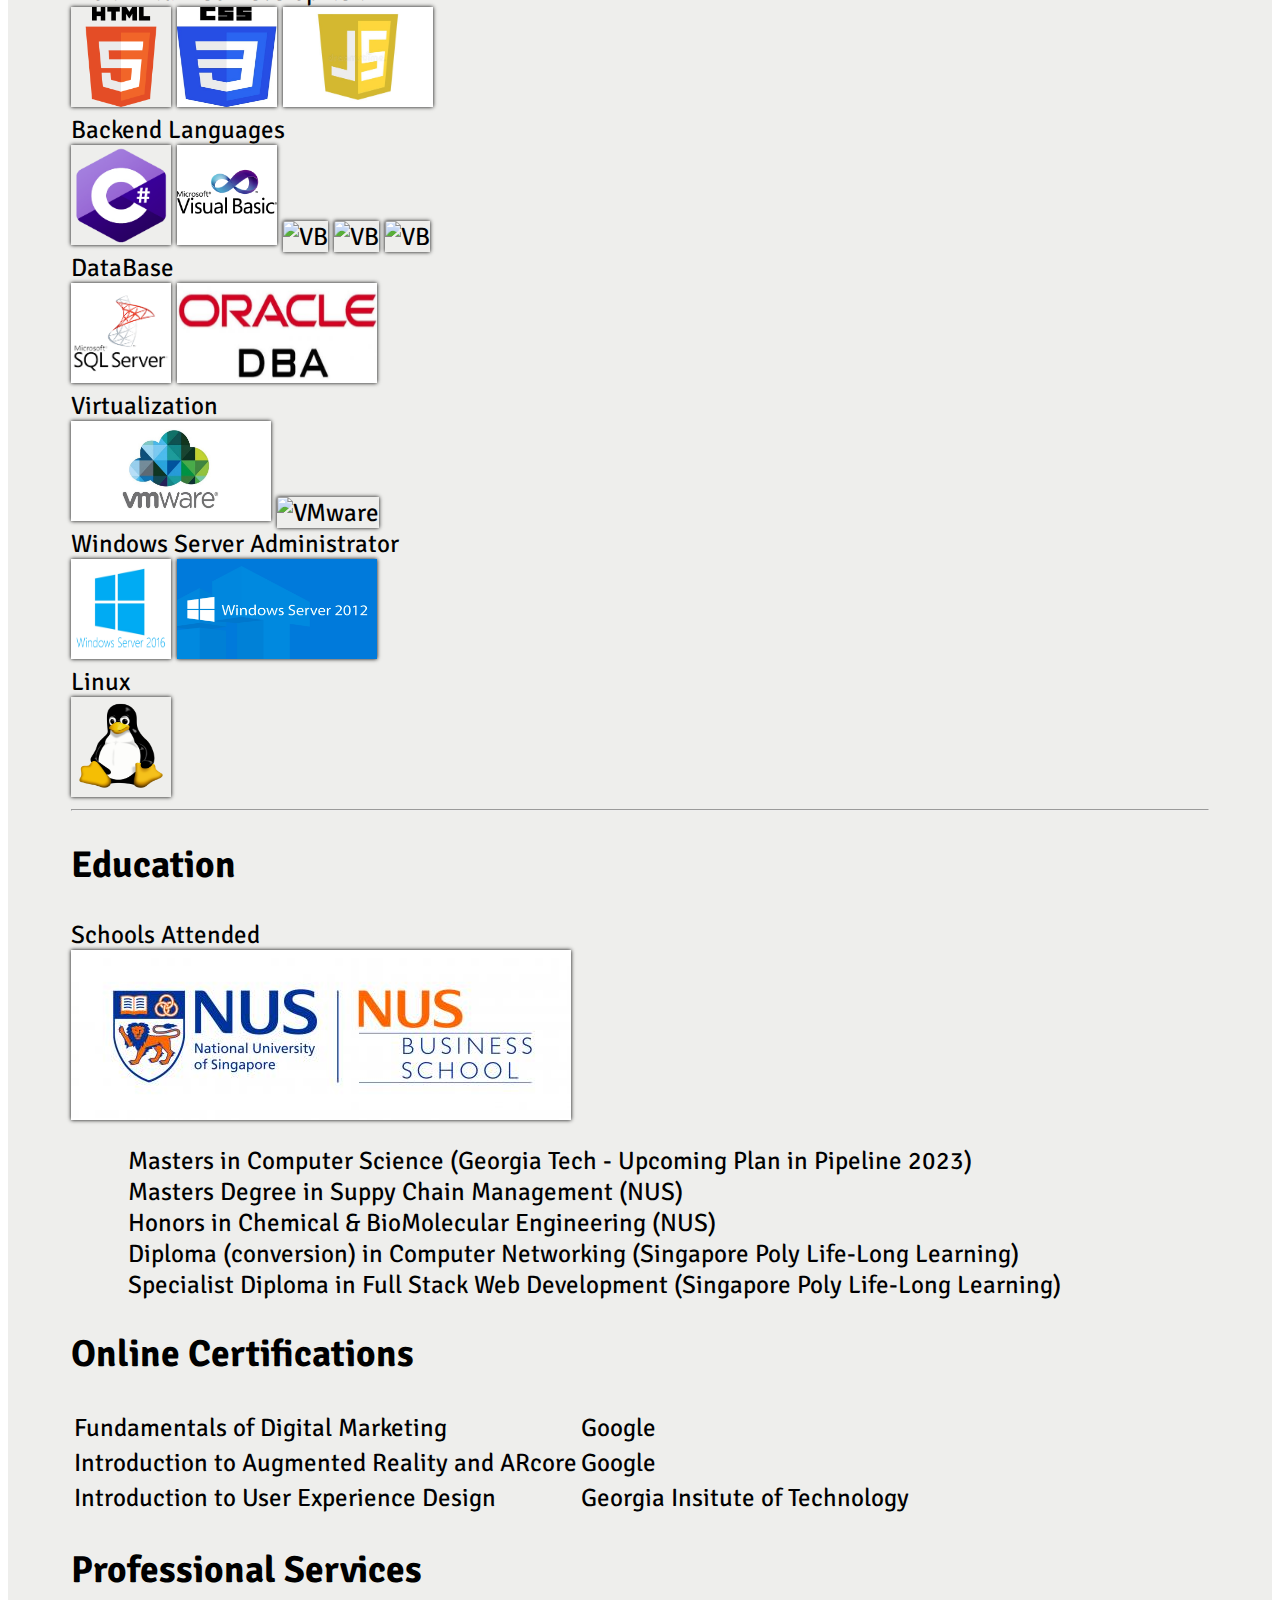
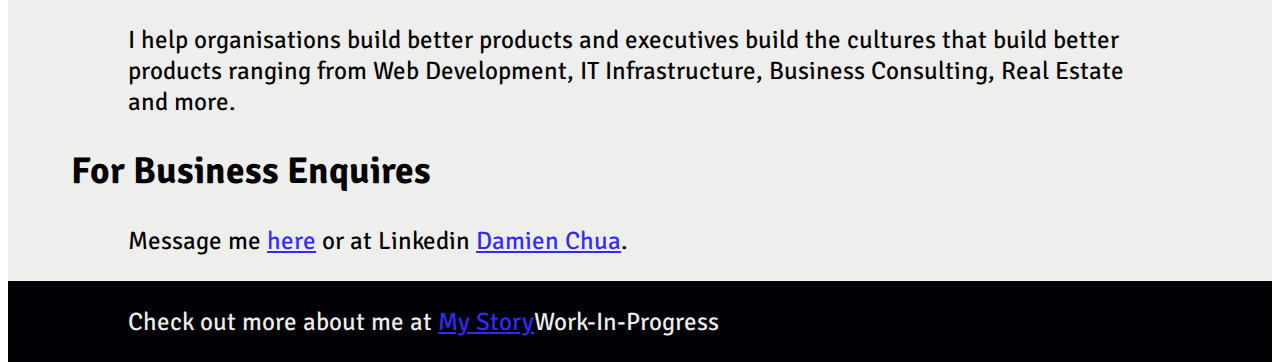
==== commit ce03c665: "Update index.html" ====
--- a/index.html
+++ b/index.html
@@ -109,6 +109,10 @@
                         <td>Web Development </td>
                         <td>&#11088; &#11088; &#11088; &#11088; </td>
                     </tr>
+                    <tr>
+                        <td>Server Management </td>
+                        <td>&#11088; &#11088; &#11088; &#11088; </td>
+                    </tr>
                     <!-- <tr>
                         <td>IOS Development </td>
                         <td>&#11088; &#11088; &#11088; &#11088;</td>
@@ -128,6 +132,8 @@
                 <br /> Framework
                 <br />
                 <img class="dotnet" src="dotner.jpg" alt=".net">
+                <img class="jquery" src="J_query.png" alt=".net">
+                <img class="bootstrap" src="bootstrap.png" alt=".net">
                 <br /> Front End Web Development
                 <br />
                 <img class="HTML" src="html_logo.png" alt="html">
@@ -137,6 +143,9 @@
                 <br />
                 <img class="Csharp" src="Csharp_logo.png" alt="C#">
                 <img class="VB" src="vb.net-logo.png" alt="VB">
+                <img class="php" src="php.png" alt="VB">
+                <img class="python" src="python.png" alt="VB">
+                <img class="nodejs" src="nodejs.png" alt="VB">
                 <br /> DataBase
                 <br />
                 <img class="MSSQL" src="MSSQL_logo.png" alt="MSSQL">
@@ -144,6 +153,7 @@
                 <br /> Virtualization
                 <br />
                 <img class="VMware" src="vmware.jpg" alt="VMware">
+                <img class="citrix" src="Citrix receiver.jpg" alt="VMware">
                 <br /> Windows Server Administrator
                 <br />
                 <img class="windowsserver2016" src="windowsserver2016.png" alt="Windows Server 2016">
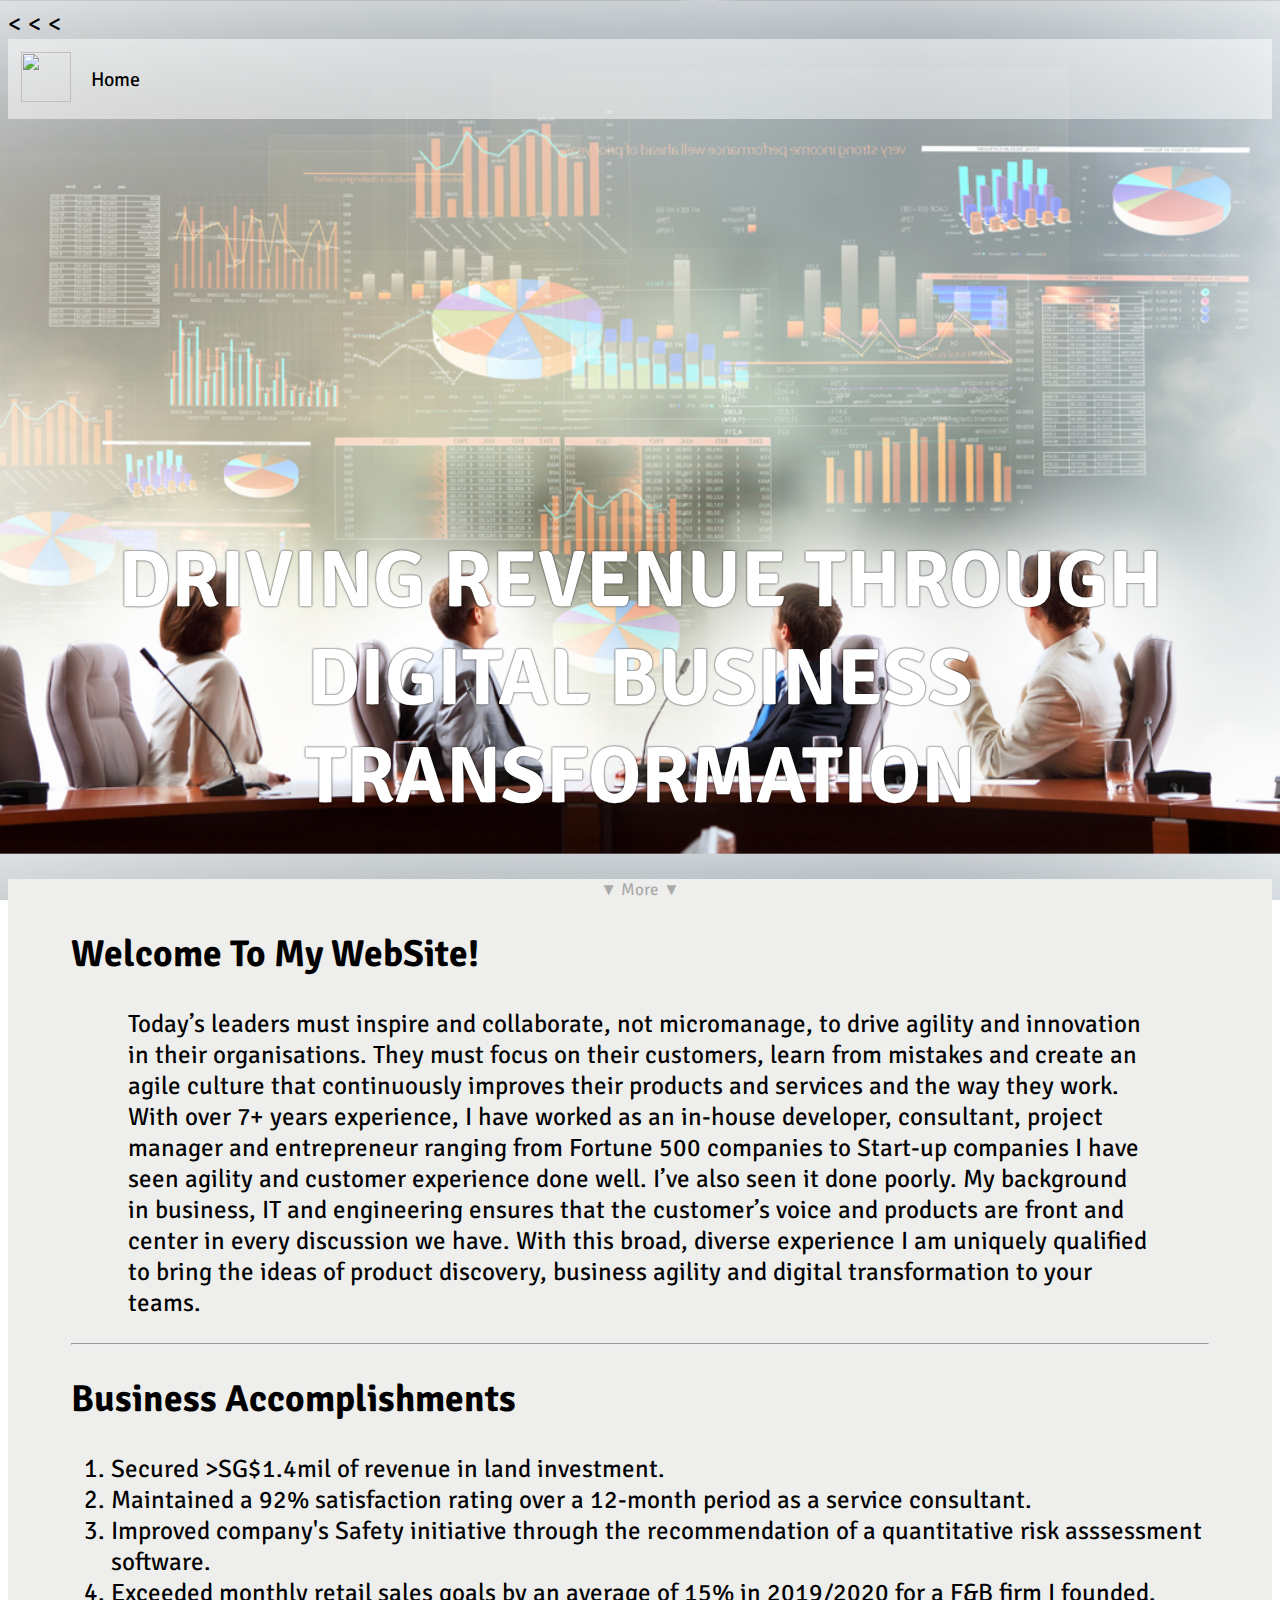
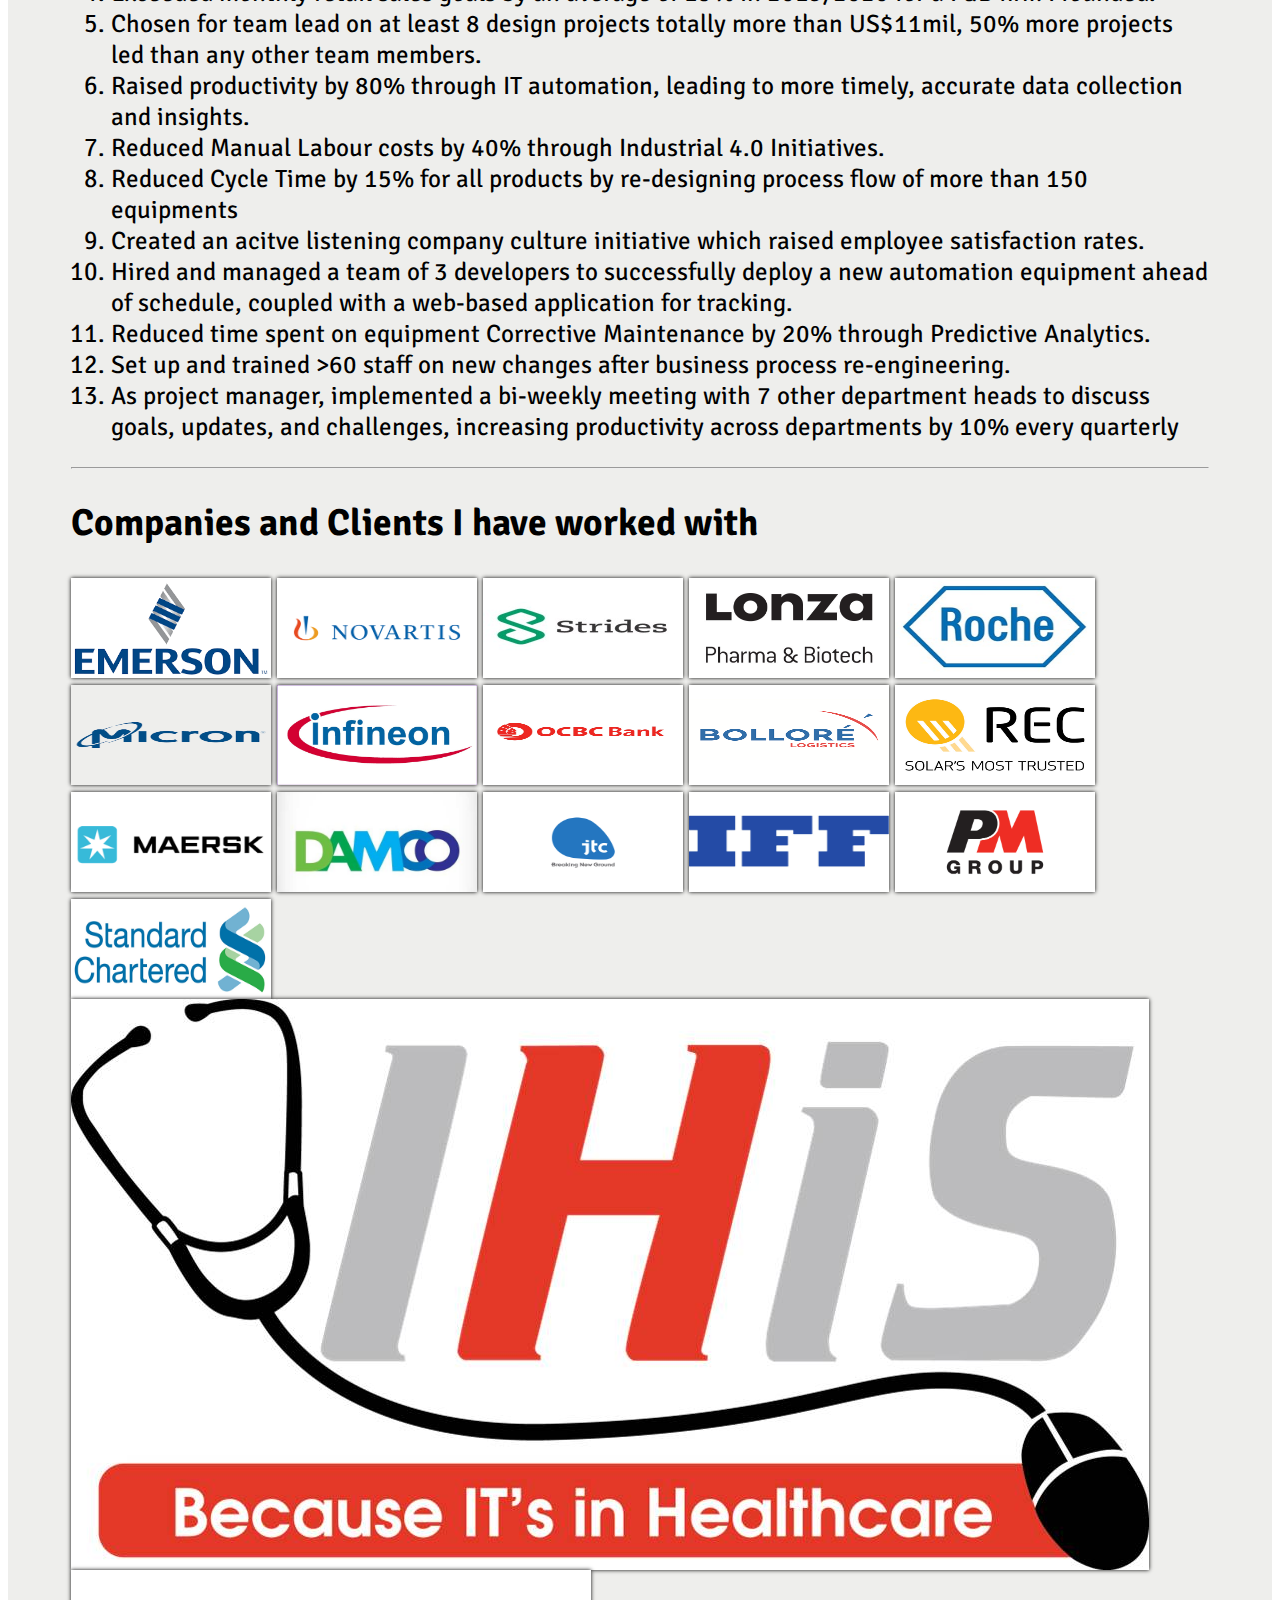
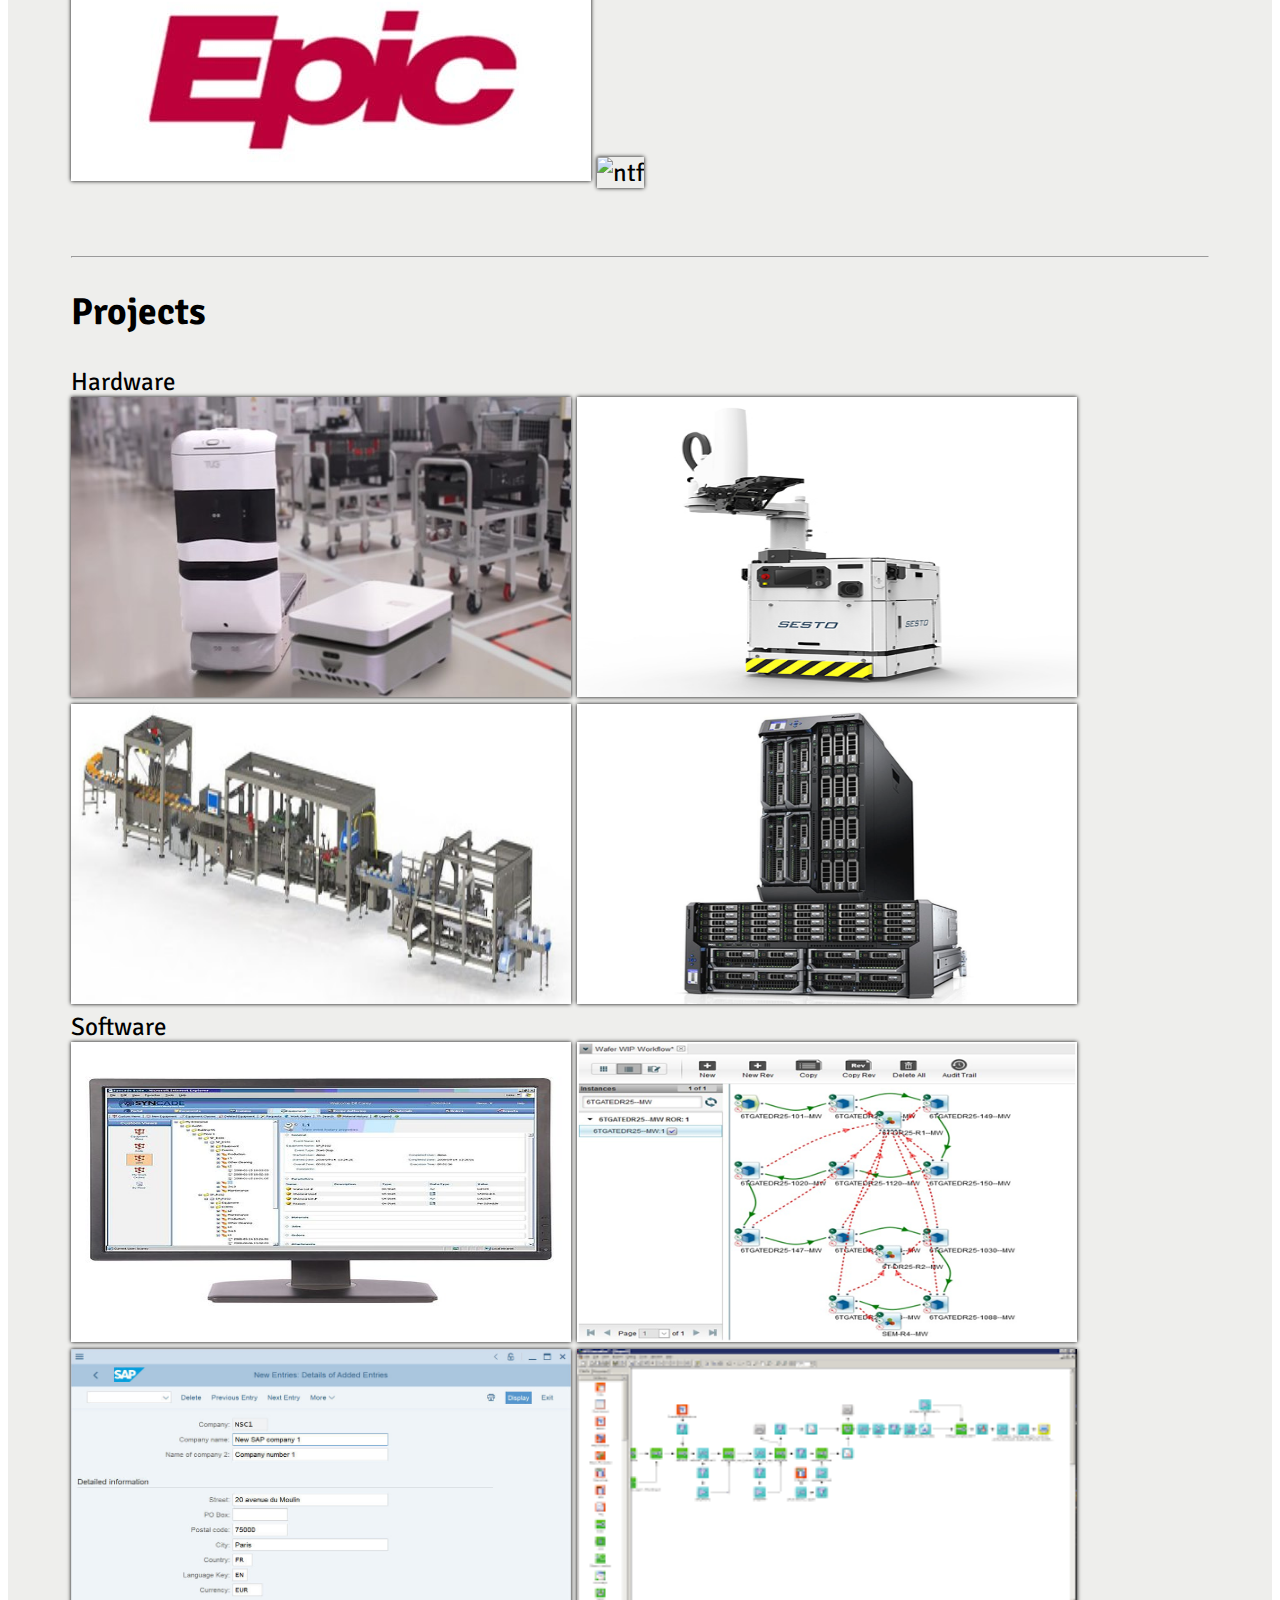
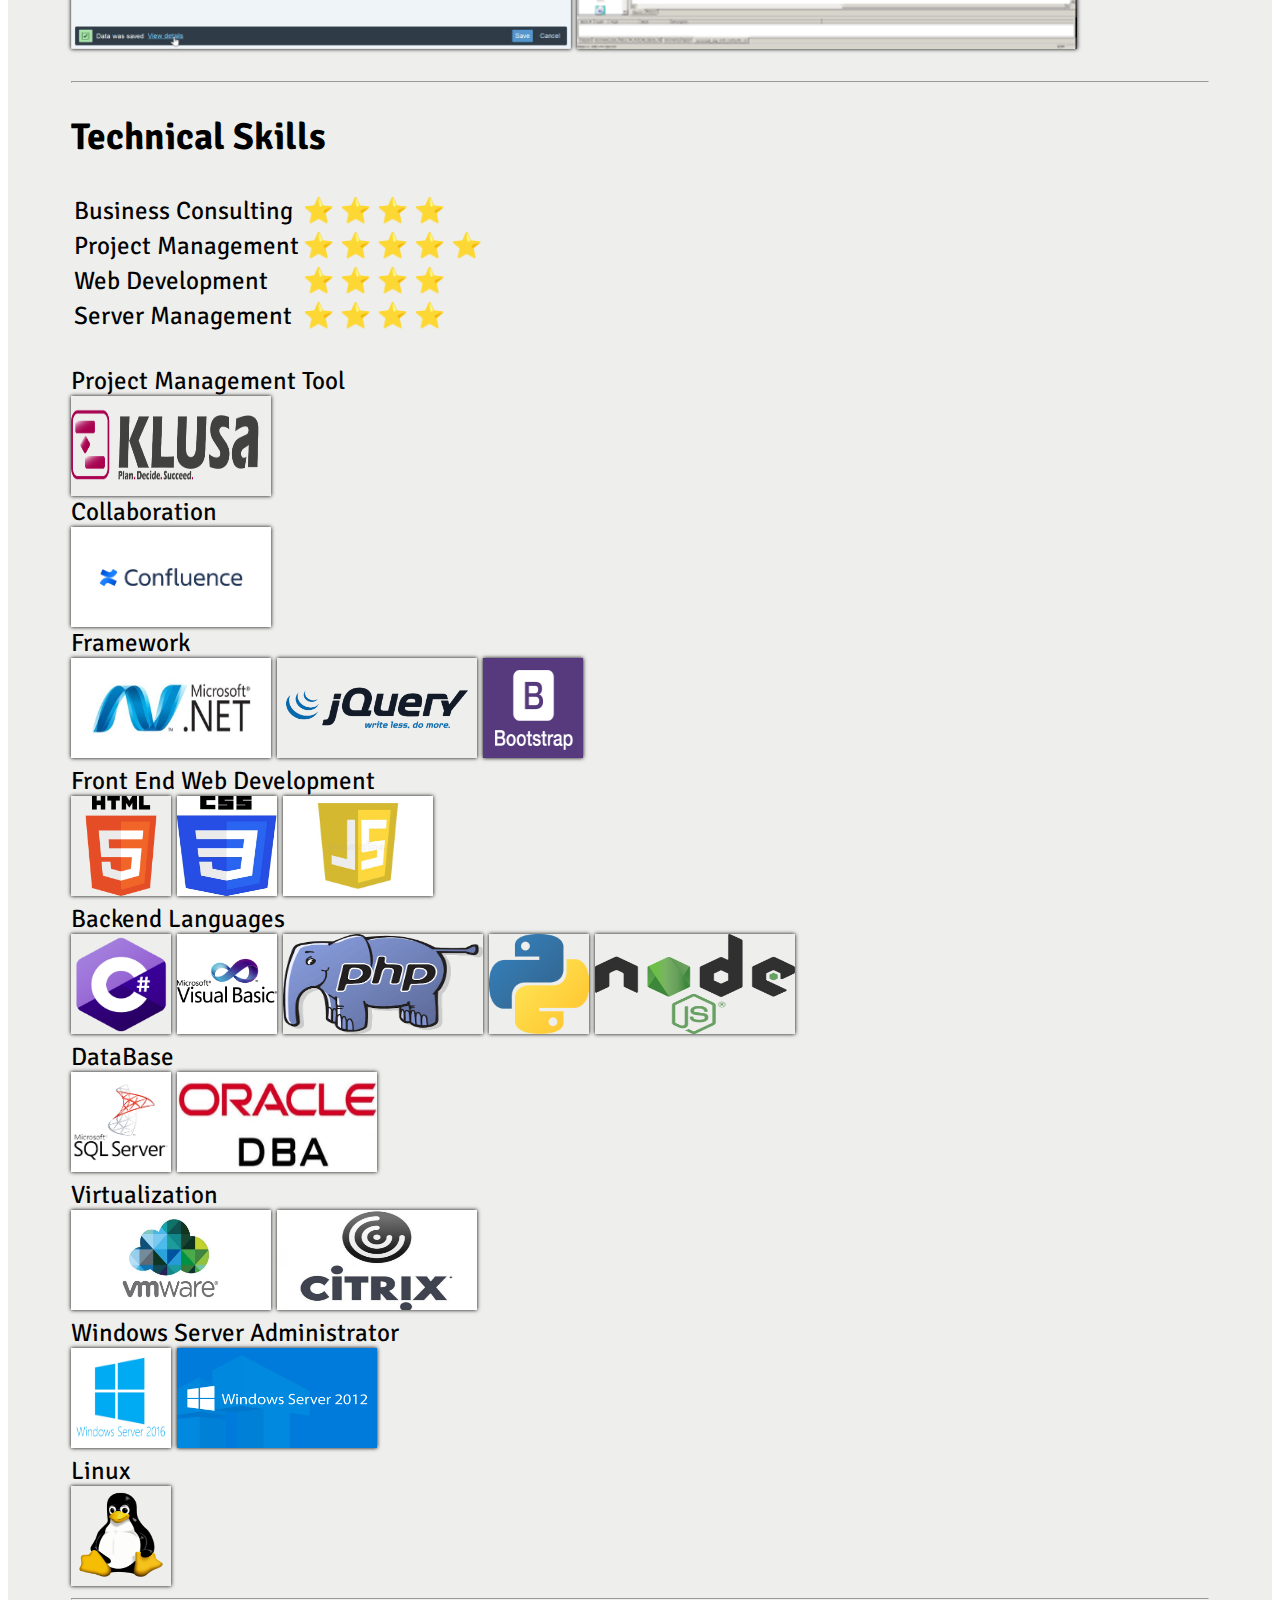
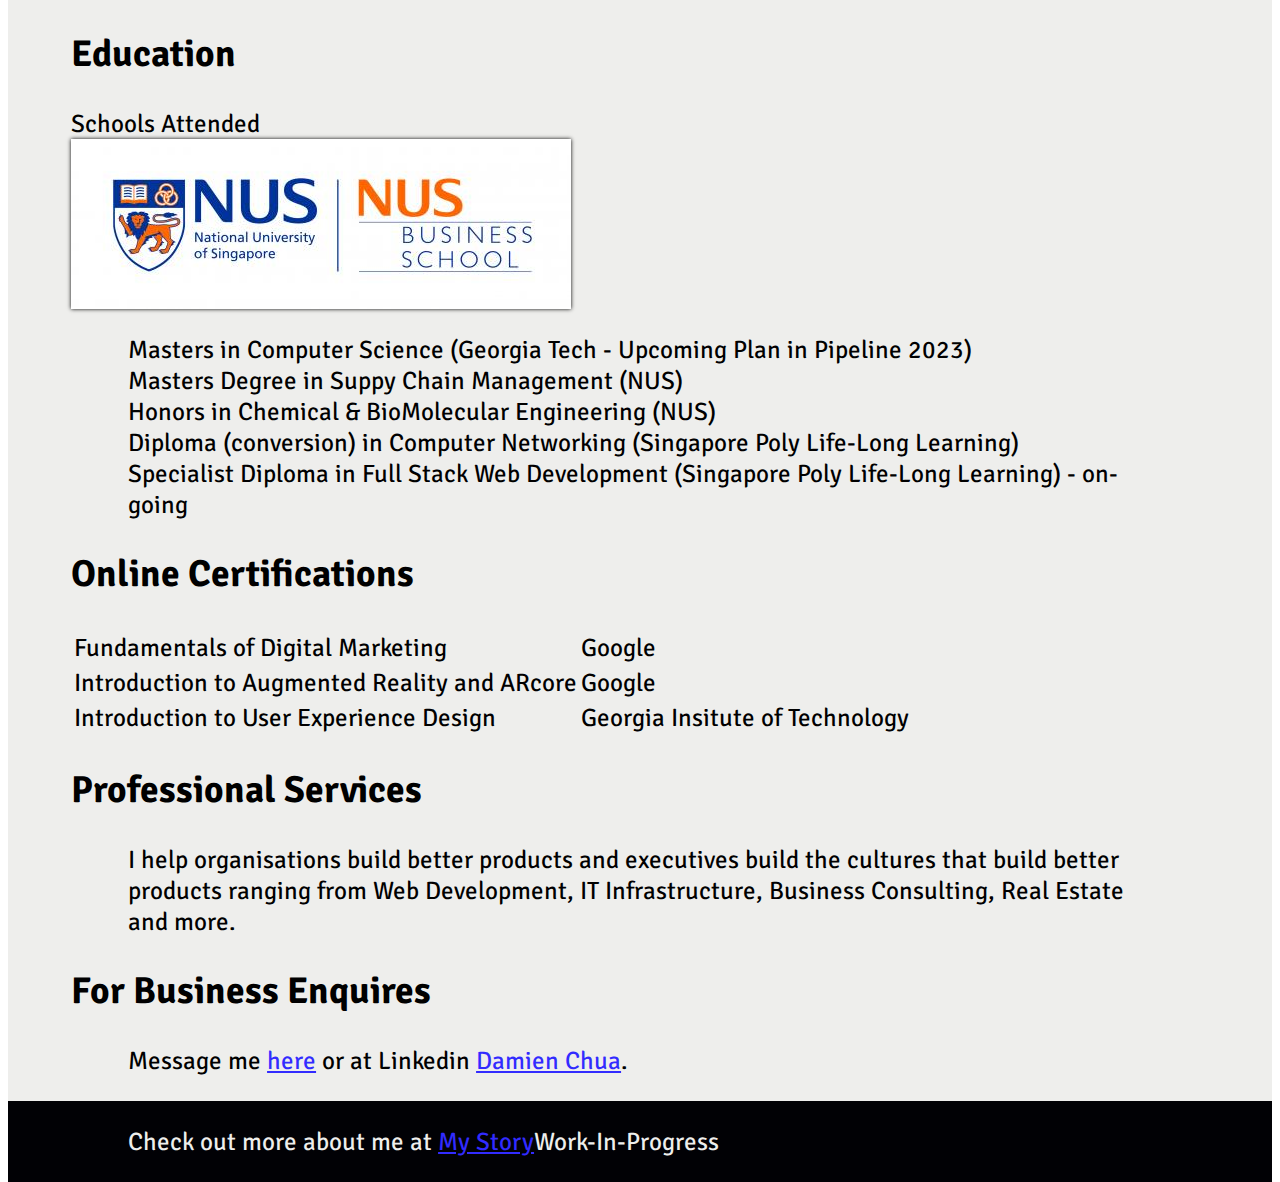
==== commit 6c5ef0a7: "Update index.html" ====
--- a/index.html
+++ b/index.html
@@ -30,7 +30,7 @@
                 <h2>Welcome To My WebSite!</h2>
                 <p>
                     Today’s leaders must inspire and collaborate, not micromanage, to drive agility and innovation in their organisations. They must focus on their customers, learn from mistakes and create an agile culture that continuously improves their products and services
-                    and the way they work. With over 6+ years experience, I have worked as an in-house developer, consultant, project manager and entrepreneur ranging from Fortune 500 companies to Start-up companies I have seen agility and customer experience
+                    and the way they work. With over 7+ years experience, I have worked as an in-house developer, consultant, project manager and entrepreneur ranging from Fortune 500 companies to Start-up companies I have seen agility and customer experience
                     done well. I’ve also seen it done poorly. My background in business, IT and engineering ensures that the customer’s voice and products are front and center in every discussion we have. With this broad, diverse experience I am uniquely
                     qualified to bring the ideas of product discovery, business agility and digital transformation to your teams.
 
@@ -53,7 +53,7 @@
                     <li> As project manager, implemented a bi-weekly meeting with 7 other department heads to discuss goals, updates, and challenges, increasing productivity across departments by 10% every quarterly</li>
                 </ol>
                 <hr>
-                <h2>Companies and Clients I have worked for </h2>
+                <h2>Companies and Clients I have worked with </h2>
 
                 <img class="Emerson" src="emerson.png" alt="Emerson Automation Solutions">
                 <img class="Novartis" src="novartis.png" alt="Novartis">
@@ -71,6 +71,9 @@
                 <img class="IFF" src="iff.jpg" alt="IFF">
                 <img class="PMGroup" src="pmgroup.png" alt="PM Group">
                 <img class="Standard" src="standard.jpg" alt="Standard Chartered">
+                <img class="ihis" src="ihis.jpg" alt="ihis">
+                <img class="epic" src="epic.jpg" alt="epic">
+                <img class="ntf" src="ntf.jpg" alt="ntf">
 
                 </p>
                 <br />
@@ -179,7 +182,7 @@
 
                     <br /> Honors in Chemical & BioMolecular Engineering (NUS)
                     <br /> Diploma (conversion) in Computer Networking (Singapore Poly Life-Long Learning)
-                    <br /> Specialist Diploma in Full Stack Web Development (Singapore Poly Life-Long Learning)
+                    <br /> Specialist Diploma in Full Stack Web Development (Singapore Poly Life-Long Learning) - on-going
                     <br />
 
                     <h2>Online Certifications</h2>
--- a/Style.css
+++ b/Style.css
@@ -3,325 +3,375 @@
 /**** tag Selectors ***/
 
 html {
-  height:100%;
-  font-family: 'Signika Negative', sans-serif;
-  font-size: 25px;
+    height: 100%;
+    font-family: 'Signika Negative', sans-serif;
+    font-size: 25px;
 }
 
 html {
-  background: url('managementconsulting.jpg') fixed;
-  background-size: 100%;
+    background: url('managementconsulting.jpg') fixed;
+    background-size: 100%;
 }
 
 div {
-  overflow: hidden;
+    overflow: hidden;
 }
 
 a {
-  color: #322bff;
-  text-decoration: underline;
-  transition: 500ms;
-}
+    color: #322bff;
+    text-decoration: underline;
+    transition: 500ms;
+}
+
 a:hover {
-  color: #26a1ff;
+    color: #26a1ff;
 }
 
 p {
-  padding: 0 5%;
+    padding: 0 5%;
 }
 
 img {
-  box-shadow: 0px 0px 4px #000;
-}
-
-td { font-size: 25px;
-
-}
-
-h1
-{font-size: 80px;
-color: white;
-
-}
+    box-shadow: 0px 0px 4px #000;
+}
+
+td {
+    font-size: 25px;
+}
+
+h1 {
+    font-size: 80px;
+    color: white;
+}
+
 
 /**** ID Selectors (can only have 1 unique ID in your code.. use sparingly)***/
 
 #header {
-  background: rgba(255, 255, 255, .5);
-  padding: 1%;
-  overflow: hidden;
-  height: 55px;
-}
+    background: rgba(255, 255, 255, .5);
+    padding: 1%;
+    overflow: hidden;
+    height: 55px;
+}
+
 #header img {
-  float: left;
-  box-shadow: none;
-}
+    float: left;
+    box-shadow: none;
+}
+
 #header ul {
-  list-style: none;
-  float: left;
-  padding-left: 10px;
-  margin-top: 15px;
-}
+    list-style: none;
+    float: left;
+    padding-left: 10px;
+    margin-top: 15px;
+}
+
 #header ul li {
-  float: left;
-  margin-left: 10px;
-  font-size: 20px;
-}
-
-#companies{
-  height: 100px;
-width: 100px;
-}
-
+    float: left;
+    margin-left: 10px;
+    font-size: 20px;
+}
+
+#companies {
+    height: 100px;
+    width: 100px;
+}
 
 
 /**** Class Selectors ***/
 
 .AGV {
-height: 300px;
-width: 500px;
+    height: 300px;
+    width: 500px;
 }
 
 .AGVrobot {
-height: 300px;
-width: 500px;
+    height: 300px;
+    width: 500px;
 }
 
 .packingline {
-height: 300px;
-width: 500px;
+    height: 300px;
+    width: 500px;
 }
 
 .dellserver {
-height: 300px;
-width: 500px;
+    height: 300px;
+    width: 500px;
 }
 
 .Syncade {
-height: 300px;
-width: 500px;
+    height: 300px;
+    width: 500px;
 }
 
 .Camstar {
-height: 300px;
-width: 500px;
+    height: 300px;
+    width: 500px;
 }
 
 .SAP {
-height: 300px;
-width: 500px;
+    height: 300px;
+    width: 500px;
 }
 
 .Apf {
-height: 300px;
-width: 500px;
+    height: 300px;
+    width: 500px;
 }
 
 .Emerson {
-height: 100px;
-width: 200px;
-}
+    height: 100px;
+    width: 200px;
+}
+
 .Novartis {
-height: 100px;
-width: 200px;
-}
+    height: 100px;
+    width: 200px;
+}
+
 .Strides {
-height: 100px;
-width: 200px;
-}
+    height: 100px;
+    width: 200px;
+}
+
 .Lonza {
-height: 100px;
-width: 200px;
-}
+    height: 100px;
+    width: 200px;
+}
+
 .Roche {
-height: 100px;
-width: 200px;
-}
+    height: 100px;
+    width: 200px;
+}
+
 .Micron {
-height: 100px;
-width: 200px;
-}
+    height: 100px;
+    width: 200px;
+}
+
 .Infineon {
-height: 100px;
-width: 200px;
-}
+    height: 100px;
+    width: 200px;
+}
+
 .PMGroup {
-height: 100px;
-width: 200px;
-}
+    height: 100px;
+    width: 200px;
+}
+
 .Bollore {
-height: 100px;
-width: 200px;
-}
+    height: 100px;
+    width: 200px;
+}
+
 .REC {
-height: 100px;
-width: 200px;
-}
+    height: 100px;
+    width: 200px;
+}
+
 .Maersk {
-height: 100px;
-width: 200px;
-}
+    height: 100px;
+    width: 200px;
+}
+
 .Damco {
-height: 100px;
-width: 200px;
-}
+    height: 100px;
+    width: 200px;
+}
+
 .JTC {
-height: 100px;
-width: 200px;
-}
+    height: 100px;
+    width: 200px;
+}
+
 .IFF {
-height: 100px;
-width: 200px;
-}
+    height: 100px;
+    width: 200px;
+}
+
 .OCBC {
-height: 100px;
-width: 200px;
-}
+    height: 100px;
+    width: 200px;
+}
+
 .Standard {
-height: 100px;
-width: 200px;
-}
-
+    height: 100px;
+    width: 200px;
+}
 
 .dotnet {
-height: 100px;
-width: 200px;
+    height: 100px;
+    width: 200px;
+}
+
+.jquery {
+    height: 100px;
+    width: 200px;
 }
 
 .HTML {
-height: 100px;
-width: 100px;
+    height: 100px;
+    width: 100px;
+}
+
+.bootstrap {
+    height: 100px;
+    width: 100px;
 }
 
 .CSS {
-height: 100px;
-width: 100px;
+    height: 100px;
+    width: 100px;
 }
 
 .JS {
-height: 100px;
-width: 150px;
+    height: 100px;
+    width: 150px;
 }
 
 .Csharp {
-height: 100px;
-width: 100px;
+    height: 100px;
+    width: 100px;
 }
 
 .VB {
-height: 100px;
-width: 100px;
-}
-
+    height: 100px;
+    width: 100px;
+}
+
+.php {
+    height: 100px;
+    width: 200px;
+}
+
+.nodejs {
+    height: 100px;
+    width: 200px;
+}
+
+.python {
+    height: 100px;
+    width: 100px;
+}
 
 .MSSQL {
-height: 100px;
-width: 100px;
+    height: 100px;
+    width: 100px;
 }
 
 .OracleDBA {
-height: 100px;
-width: 200px;
+    height: 100px;
+    width: 200px;
 }
 
 .Confluence {
-height: 100px;
-width: 200px;
+    height: 100px;
+    width: 200px;
 }
 
 .Klusa {
-height: 100px;
-width: 200px;
-}
-
+    height: 100px;
+    width: 200px;
+}
 
 .Linux {
-height: 100px;
-width: 100px;
-}
-
+    height: 100px;
+    width: 100px;
+}
 
 .windowsserver2012 {
-height: 100px;
-width: 200px;
+    height: 100px;
+    width: 200px;
 }
 
 .windowsserver2016 {
-height: 100px;
-width: 100px;
+    height: 100px;
+    width: 100px;
 }
 
 .VMware {
-height: 100px;
-width: 200px;
+    height: 100px;
+    width: 200px;
+}
+
+.citrix {
+    height: 100px;
+    width: 200px;
 }
 
 .me {
-height: 60px;
-width: 70px;
-}
-
+    height: 60px;
+    width: 70px;
+}
 
 .nus_eng {
-height: 170px;
-width: 500px;
+    height: 170px;
+    width: 500px;
 }
 
 .fullscreen {
-  height: 95%;
-  position: relative;
-}
+    height: 95%;
+    position: relative;
+}
+
 .fullscreen .header {
-  position: absolute;
-  bottom: 0;
-  text-align: center;
-  width: 100%;
-  color: #fff;
-  text-shadow: 0px 0px 2px #000;
+    position: absolute;
+    bottom: 0;
+    text-align: center;
+    width: 100%;
+    color: #fff;
+    text-shadow: 0px 0px 2px #000;
 }
 
 .white {
-  background: #eeeeec;
-  padding: 0 5%;
-}
+    background: #eeeeec;
+    padding: 0 5%;
+}
+
 .nobg {
-  background: none;
-  padding: 0 5%;
-  color: #fff;
-  text-shadow: 0px 0px 4px #000;
-}
+    background: none;
+    padding: 0 5%;
+    color: #fff;
+    text-shadow: 0px 0px 4px #000;
+}
+
 .semitrans {
-  background: rgba(255, 255, 255, 1);
-  padding: 0 5%;
-}
+    background: rgba(255, 255, 255, 1);
+    padding: 0 5%;
+}
+
 .dark {
-  color: #eeeeec;
-  background: #010105;
-  padding: 0 5%;
+    color: #eeeeec;
+    background: #010105;
+    padding: 0 5%;
 }
 
 .nopadding {
-  padding: 0;
+    padding: 0;
 }
 
 .floatleft {
-  float: left;
-  margin: 2%;
-}
+    float: left;
+    margin: 2%;
+}
+
 .floatright {
-  float: right;
-  margin 2%;
+    float: right;
+    margin 2%;
 }
 
 .more {
-  text-align: center;
-  font-size: 17px;
-}
+    text-align: center;
+    font-size: 17px;
+}
+
 .more a {
-  color: #aaa;
-  text-decoration: none;
-  cursor: pointer;
-}
+    color: #aaa;
+    text-decoration: none;
+    cursor: pointer;
+}
+
 .more a:hover {
-  color: #777;
-}
+    color: #777;
+}